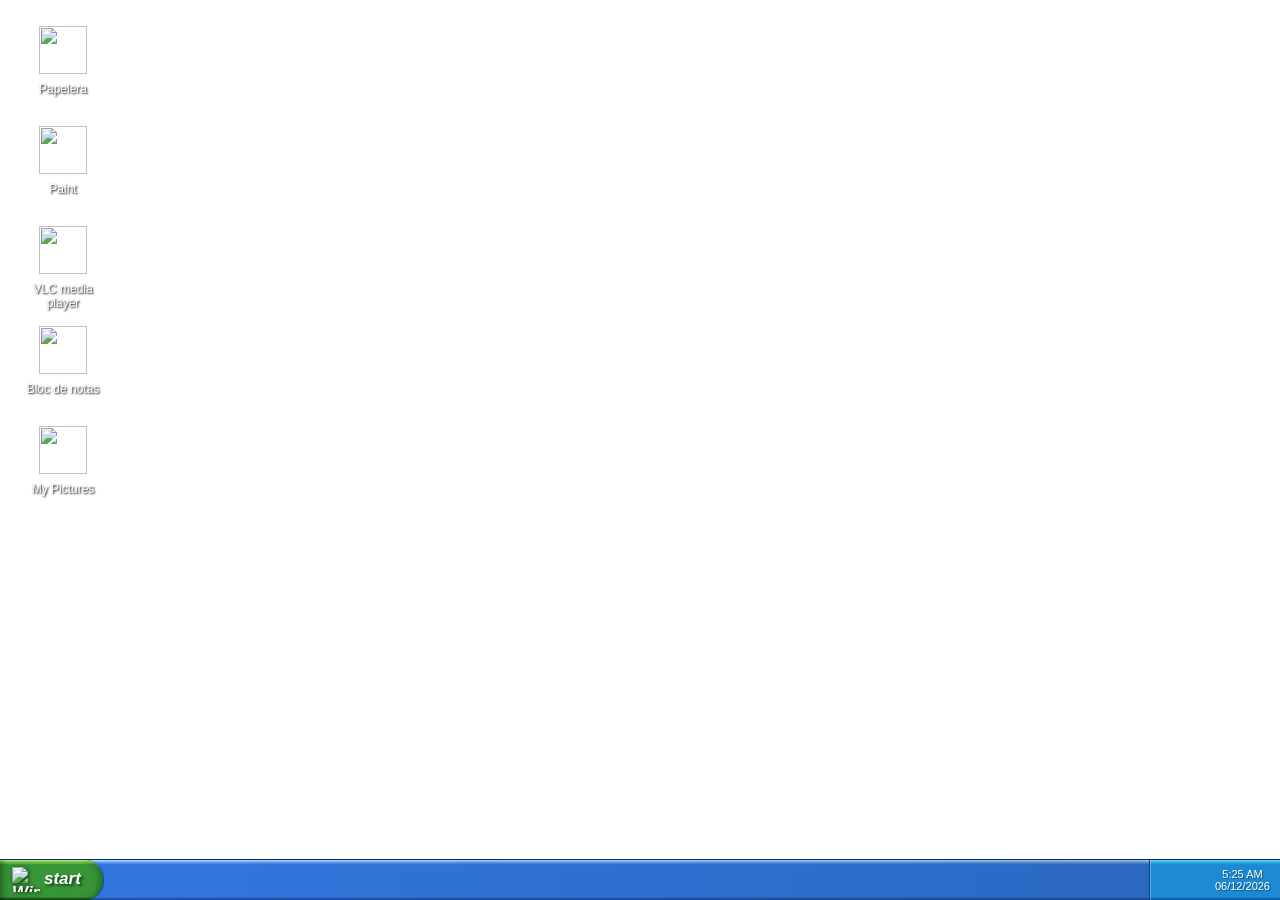
==== index.html @ 3d47b291 "dfgdfgfdgfd" ====
<!DOCTYPE html>
<html lang="es">
<head>
  <meta charset="UTF-8">
  <title>Mi Escritorio XP</title>

  <!-- Firebase SDK -->
  <script src="https://www.gstatic.com/firebasejs/9.23.0/firebase-app-compat.js"></script>
  <script src="https://www.gstatic.com/firebasejs/9.23.0/firebase-database-compat.js"></script>

  <style>
    /* ==========================================================================
       BASE
       ========================================================================== */
    body {
      margin: 0;
      padding: 0;
      height: 100vh;
      background: url('https://i.imgur.com/Zk6TR5k.jpeg') no-repeat center center fixed;
      background-size: cover;
      font-family: 'Tahoma', sans-serif;
      overflow: hidden;
    }


    /* ==========================================================================
       VENTANAS - BASE
       ========================================================================== */
    .ventana {
      display: none;
      position: absolute;
      top: 100px;
      left: 200px;
      min-width: 300px;
      min-height: 150px;
      background: linear-gradient(to bottom,
        #0153E9 0%, #0153E9 35%, #014ED8 65%, #0145C0 100%);
      padding: 0 3px 5px 3px;
      border-radius: 8px 8px 0 0;
      box-shadow: 2px 2px 8px rgba(0, 0, 0, 0.4);
      z-index: 10;
      font-family: 'Tahoma', sans-serif;
      overflow: hidden;
      box-sizing: border-box;
    }

    .ventana.maximizada { border-radius: 0; }
    .ventana.maximizada .ventana-barra { border-radius: 0; }
    .ventana.maximizada .resize-handle { display: none; }

    .ventana-barra {
      height: 30px;
      background: linear-gradient(to bottom,
        #0250DA 0%, #0250DA 1%, #3A8FFF 3%, #1868EE 10%,
        #0153E9 18%, #0153E9 75%, #1868EE 85%, #3088FF 95%,
        #002A9E 98%, #002A9E 100%);
      display: flex;
      align-items: center;
      padding: 0 3px 0 6px;
      cursor: move;
      user-select: none;
      border-top-left-radius: 7px;
      border-top-right-radius: 7px;
      overflow: hidden;
    }

    .ventana-contenido {
      background: #ece9d8;
      width: 100%;
      height: calc(100% - 30px);
      overflow: hidden;
    }

    .ventana-icono {
      width: 16px;
      height: 16px;
      flex-shrink: 0;
      margin-right: 6px;
    }

    .ventana-titulo {
      flex: 1;
      color: white;
      font-size: 12px;
      font-weight: bold;
      text-shadow: 1px 1px 1px rgba(0, 0, 0, 0.5);
      white-space: nowrap;
      overflow: hidden;
      text-overflow: ellipsis;
    }

    .ventana-botones {
      display: flex;
      gap: 2px;
      flex-shrink: 0;
      align-self: flex-end;
      margin-bottom: 3px;
    }

    .btn-ventana {
      width: 21px;
      height: 21px;
      border: none;
      border-radius: 3px;
      cursor: pointer;
      padding: 0;
      display: flex;
      align-items: center;
      justify-content: center;
      overflow: hidden;
      box-shadow:
        inset 0 0 0 1px rgba(255, 255, 255, 0.4),
        inset 2px 2px 2px rgba(255, 255, 255, 0.5),
        inset -2px -2px 3px rgba(0, 0, 0, 0.3);
    }

    .btn-ventana:hover  { filter: brightness(1.15); }
    .btn-ventana:active { filter: brightness(0.85); }
    .btn-ventana svg    { width: 12px; height: 12px; display: block; }

    .btn-minimizar,
    .btn-maximizar {
      background: linear-gradient(135deg,
        rgba(255, 255, 255, 0.5) 0%, rgba(255, 255, 255, 0) 45%,
        rgba(0, 0, 0, 0) 55%, rgba(0, 0, 0, 0.35) 100%), #2a7ee8;
    }

    .btn-cerrar {
      background: linear-gradient(135deg,
        rgba(255, 255, 255, 0.5) 0%, rgba(255, 255, 255, 0) 45%,
        rgba(0, 0, 0, 0) 55%, rgba(0, 0, 0, 0.35) 100%), #d63030;
      border-color: rgba(255, 255, 255, 0.3);
    }


    /* ==========================================================================
       VENTANAS - REDIMENSIONAMIENTO
       ========================================================================== */
    .resize-handle { position: absolute; z-index: 100; background: transparent; }
    .resize-n  { top: 0;    left: 10px; right: 10px; height: 4px;  cursor: n-resize; }
    .resize-s  { bottom: 0; left: 10px; right: 10px; height: 4px;  cursor: s-resize; }
    .resize-e  { top: 10px; bottom: 10px; right: 0; width: 4px;    cursor: e-resize; }
    .resize-w  { top: 10px; bottom: 10px; left: 0;  width: 4px;    cursor: w-resize; }
    .resize-ne { top: 0;    right: 0; width: 10px;  height: 10px;  cursor: ne-resize; }
    .resize-nw { top: 0;    left: 0;  width: 10px;  height: 10px;  cursor: nw-resize; }
    .resize-se { bottom: 0; right: 0; width: 10px;  height: 10px;  cursor: se-resize; }
    .resize-sw { bottom: 0; left: 0;  width: 10px;  height: 10px;  cursor: sw-resize; }


    /* ==========================================================================
       ÍCONOS DEL ESCRITORIO
       ========================================================================== */
    .icono {
      position: absolute;
      width: 86px;
      padding: 6px 4px;
      box-sizing: border-box;
      text-align: center;
      color: white;
      text-shadow: 1px 1px 2px black;
      cursor: pointer;
      user-select: none;
    }

    .icono img { width: 48px; height: 48px; }
    .icono p   { margin: 4px 0 0; font-size: 12px; }

    .icono.seleccionado {
      background-color: rgba(49, 106, 197, 0.5);
      outline: 1px dotted white;
      outline-offset: -2px;
    }


    /* ==========================================================================
       BARRA DE TAREAS
       ========================================================================== */
    .barra-tareas {
      position: absolute;
      bottom: 0;
      left: 0;
      width: 100%;
      height: 40px;
      background:
        linear-gradient(to right, rgba(0, 0, 0, 0) 0%, rgba(0, 0, 0, 0.15) 100%),
        linear-gradient(to bottom,
          #d0e4fa 0%, #8bbef5 3%, #4a92ee 8%, #3178e0 12%,
          #3178e0 92%, #245ec4 96%, #1a3f8f 100%);
      border-top: 1px solid #082a6b;
      display: flex;
      align-items: center;
      z-index: 1000;
      font-family: 'Tahoma', sans-serif;
    }

    .boton-inicio {
      height: 100%;
      padding: 0 22px 2px 12px;
      background: linear-gradient(to bottom,
        #c8f0a8 0%, #8de060 3%, #5cc22c 8%, #379637 12%,
        #379637 92%, #256b25 96%, #143d14 100%);
      color: white;
      font-size: 17px;
      font-weight: bold;
      font-style: italic;
      font-family: 'Tahoma', sans-serif;
      text-shadow: 2px 2px 3px rgba(0, 0, 0, 0.6);
      border: none;
      border-right: 1px solid #0a4dc4;
      border-top-right-radius: 18px;
      border-bottom-right-radius: 18px;
      cursor: pointer;
      user-select: none;
      display: flex;
      align-items: center;
      gap: 2px;
      box-shadow:
        inset 0 1px 0 rgba(255, 255, 255, 0.3),
        inset 6px 0 8px -4px rgba(0, 0, 0, 0.4),
        inset -6px 0 8px -4px rgba(0, 0, 0, 0.4);
    }

    .boton-inicio:hover  { filter: brightness(1.1); }
    .boton-inicio:active { filter: brightness(0.9); }

    .logo-windows {
      height: 25px;
      width: 28px;
      display: block;
      filter: drop-shadow(1px 1px 2px rgba(0, 0, 0, 0.6));
    }

    .tareas-ventanas {
      flex: 1;
      height: 100%;
      display: flex;
      align-items: center;
      padding: 0 6px;
      gap: 1px;
      overflow: hidden;
    }

    .boton-tarea {
      height: 35px;
      min-width: 130px;
      max-width: 180px;
      padding: 0 8px;
      background: linear-gradient(to bottom,
        #4a92ee 0%, #3d84e8 8%, #3178e0 50%, #2966d0 92%, #2258bc 100%);
      border: 1px solid #1a3f8f;
      border-radius: 3px;
      color: white;
      font-family: 'Tahoma', sans-serif;
      font-size: 11px;
      text-shadow: 1px 1px 1px rgba(0, 0, 0, 0.45);
      cursor: pointer;
      display: flex;
      align-items: center;
      gap: 6px;
      overflow: hidden;
      box-shadow: inset 0 1px 0 rgba(255, 255, 255, 0.4);
      user-select: none;
    }

    .boton-tarea:hover { filter: brightness(1.12); }
    .boton-tarea img   { width: 16px; height: 16px; flex-shrink: 0; }
    .boton-tarea span  { white-space: nowrap; overflow: hidden; text-overflow: ellipsis; }

    .boton-tarea.activo {
      background: linear-gradient(to bottom,
        #1a3f8f 0%, #245ec4 15%, #2b6ed4 70%, #3178e0 100%);
      box-shadow:
        inset 0 2px 4px rgba(0, 0, 0, 0.5),
        inset 0 -1px 0 rgba(255, 255, 255, 0.15);
      border-color: #0e3475;
    }

    .bandeja-sistema {
      height: 100%;
      min-width: 110px;
      padding: 0 10px;
      background: linear-gradient(to bottom,
        #7dd4f5 0%, #4fbde8 3%, #21a1e0 8%, #1b8ad2 12%,
        #1b8ad2 92%, #146ec0 96%, #0a4a90 100%);
      border-left: 1px solid #0a3b8a;
      box-shadow: inset 1px 0 0 rgba(255, 255, 255, 0.3);
      display: flex;
      align-items: center;
      justify-content: flex-end;
      color: white;
      font-size: 12px;
      text-shadow: 1px 1px 1px rgba(0, 0, 0, 0.4);
      user-select: none;
    }

    .reloj      { text-align: center; line-height: 1.1; cursor: default; }
    .reloj span { display: block; font-size: 11px; }


    /* ==========================================================================
       VLC - VENTANA
       ========================================================================== */
    .vlc-contenido { display: flex; flex-direction: column; background: #ece9d8; }

    .vlc-menu {
      background: #ece9d8;
      border-bottom: 1px solid #ababab;
      padding: 3px 4px;
      display: flex;
      gap: 2px;
      flex-shrink: 0;
      font-family: 'Tahoma', sans-serif;
      font-size: 11px;
      color: #000;
      user-select: none;
    }

    .vlc-menu-item        { padding: 3px 8px; cursor: default; border-radius: 2px; }
    .vlc-menu-item:hover  { background: #316AC5; color: white; }
    .vlc-menu-item u      { text-decoration: underline; }

    .vlc-area-video {
      flex: 1;
      background: #000;
      position: relative;
      overflow: hidden;
      min-height: 100px;
    }

    .vlc-video-elemento {
      width: 100%;
      height: 100%;
      display: block;
      object-fit: contain;
    }

    .vlc-controles {
      background: #ece9d8;
      border-top: 1px solid #ababab;
      height: 75px;
      flex-shrink: 0;
      padding: 6px 8px;
      box-sizing: border-box;
      position: relative;
      display: flex;
      flex-direction: column;
    }

    .vlc-fila-progreso {
      display: flex;
      align-items: center;
      gap: 6px;
      margin-bottom: 6px;
    }

    .vlc-fila-botones {
      display: flex;
      align-items: center;
      gap: 6px;
      width: 100%;
      height: 42px;
    }

    .vlc-tiempo {
      color: black;
      font-family: 'Tahoma', sans-serif;
      font-size: 11px;
      user-select: none;
      min-width: 40px;
      text-align: center;
    }

    .vlc-barra-progreso {
      flex: 1;
      height: 10px;
      background: linear-gradient(to bottom, #b8b5a0, #e8e4cf, #d8d4bc);
      border-radius: 6px;
      cursor: pointer;
      overflow: hidden;
      box-shadow: inset 0 1px 2px rgba(0, 0, 0, 0.3);
      user-select: none;
    }

    .vlc-progreso-lleno {
      width: 0%;
      height: 100%;
      background: linear-gradient(to bottom, #5a8fd6 0%, #a8c8f0 45%, #6a9fd8 55%, #3a70c0 100%);
      border-radius: 6px;
      transition: width 0.1s linear;
      pointer-events: none;
    }

    .vlc-btn-play-grande {
      width: 40px;
      height: 40px;
      background: #fdfdfd;
      border: 2px solid #6b8bbf;
      border-radius: 3px;
      cursor: pointer;
      padding: 0;
      display: flex;
      align-items: center;
      justify-content: center;
      flex-shrink: 0;
      margin-right: 5px;
    }

    .vlc-btn-play-grande:hover  { background: #eaf2fc; border-color: #4a70a8; }
    .vlc-btn-play-grande:active { background: #d4e0f0; box-shadow: inset 0 1px 2px rgba(0, 0, 0, 0.2); }
    .vlc-btn-play-grande svg    { width: 30px; height: 30px; display: block; }

    .vlc-grupo-botones { display: flex; gap: 1px; flex-shrink: 0; margin-right: 6px; }

    .vlc-btn {
      width: 34px;
      height: 30px;
      background: #fdfdfd;
      border: 2px solid #6b8bbf;
      border-radius: 3px;
      cursor: pointer;
      padding: 0;
      display: flex;
      align-items: center;
      justify-content: center;
    }

    .vlc-btn:hover        { background: #eaf2fc; border-color: #4a70a8; }
    .vlc-btn:active       { background: #d4e0f0; box-shadow: inset 0 1px 2px rgba(0, 0, 0, 0.2); }
    .vlc-btn.activo       { background: #d4e0f0; border-color: #4a70a8; box-shadow: inset 0 1px 2px rgba(0, 0, 0, 0.2); }
    .vlc-btn svg          { width: 22px; height: 22px; display: block; }

    .vlc-audio-contenedor { position: relative; width: 210px; height: 18px; flex-shrink: 0; }

    .vlc-mute-icono {
      position: absolute;
      top: 18px;
      left: 86px;
      width: 18px;
      height: 18px;
      cursor: pointer;
      user-select: none;
      object-fit: contain;
    }

    .vlc-volumen-wrapper { position: absolute; top: 6px; right: 12px; }

    .vlc-volumen-porcentaje {
      position: absolute;
      top: -3px;
      left: 14px;
      color: black;
      font-family: 'Tahoma', sans-serif;
      font-size: 12px;
      user-select: none;
      pointer-events: none;
    }

    .vlc-volumen-barra {
      width: 90px;
      height: 28px;
      cursor: pointer;
      user-select: none;
      display: block;
    }

    .vlc-resize-grip {
      position: absolute;
      bottom: 2px;
      right: 2px;
      width: 12px;
      height: 12px;
      pointer-events: none;
      z-index: 50;
      background-image:
        radial-gradient(circle, #808080 1px, transparent 1.5px),
        radial-gradient(circle, #ffffff 1px, transparent 1.5px);
      background-size: 4px 4px;
      background-position: 0 0, 1px 1px;
      -webkit-mask-image: linear-gradient(135deg, transparent 50%, black 50%);
      mask-image: linear-gradient(135deg, transparent 50%, black 50%);
    }


    /* ==========================================================================
       PAINT - LAYOUT PRINCIPAL
       ========================================================================== */
    .paint-contenido { display: flex; flex-direction: column; background: #ece9d8; }

    .paint-menu {
      background: #ece9d8;
      border-bottom: 1px solid #ababab;
      padding: 3px 4px;
      display: flex;
      gap: 2px;
      flex-shrink: 0;
      font-family: 'Tahoma', sans-serif;
      font-size: 11px;
      color: #000;
      user-select: none;
      position: relative;
    }

    .paint-menu-item {
      padding: 3px 8px;
      cursor: default;
      border-radius: 2px;
      position: relative;
    }

    .paint-menu-item:hover,
    .paint-menu-item.abierto { background: #316AC5; color: white; }
    .paint-menu-item u       { text-decoration: underline; }

    .paint-area-principal { flex: 1; display: flex; min-height: 0; overflow: hidden; }


    /* ==========================================================================
       PAINT - TOOLBOX
       ========================================================================== */
    .paint-toolbox {
      width: 60px;
      background: #ece9d8;
      border-right: 1px solid #808080;
      display: flex;
      flex-direction: column;
      flex-shrink: 0;
      padding: 2px;
      box-sizing: border-box;
    }

    .paint-herramientas {
      display: grid;
      grid-template-columns: 1fr 1fr;
      gap: 1px;
    }

    .paint-btn {
      width: 27px;
      height: 26px;
      background: #ece9d8;
      border: 1px solid transparent;
      cursor: pointer;
      padding: 0;
      display: flex;
      align-items: center;
      justify-content: center;
    }

    .paint-btn:hover { border: 1px solid #316AC5; background: #d8e4f8; }

    .paint-btn.activo {
      border: 1px solid #808080;
      background: #d4d0c8;
      box-shadow: inset 1px 1px 1px rgba(0, 0, 0, 0.2);
    }

    .paint-btn img {
      width: 18px;
      height: 18px;
      display: block;
      pointer-events: none;
      image-rendering: pixelated;
    }


    /* ==========================================================================
       PAINT - OPCIONES DE HERRAMIENTA
       ========================================================================== */
    .paint-opciones-herramienta {
      flex: 1;
      margin-top: 4px;
      background: #ece9d8;
      border: 1px inset #d4d0c8;
      min-height: 60px;
      padding: 4px;
      box-sizing: border-box;
      display: flex;
      flex-direction: column;
      align-items: center;
      gap: 3px;
    }

    .paint-fill-btn {
      width: 44px;
      height: 20px;
      background: #ece9d8;
      border: 1px solid transparent;
      cursor: pointer;
      padding: 0;
      display: flex;
      align-items: center;
      justify-content: center;
    }

    .paint-fill-btn:hover { border: 1px solid #316AC5; background: #d8e4f8; }

    .paint-fill-btn.activo {
      border: 1px solid #808080;
      background: #d4d0c8;
      box-shadow: inset 1px 1px 1px rgba(0, 0, 0, 0.2);
    }

    .paint-fill-btn svg { width: 32px; height: 14px; display: block; }

    .paint-opt-grid { display: grid; gap: 2px; width: 100%; justify-content: center; }
    .paint-opt-grid.cols-3 { grid-template-columns: repeat(3, 1fr); }
    .paint-opt-grid.cols-1 { grid-template-columns: 1fr; }

    .paint-opt-btn {
      width: 100%;
      height: 16px;
      background: #ece9d8;
      border: 1px solid transparent;
      cursor: pointer;
      padding: 0;
      display: flex;
      align-items: center;
      justify-content: center;
      box-sizing: border-box;
    }

    .paint-opt-btn:hover { border: 1px solid #316AC5; background: #d8e4f8; }

    .paint-opt-btn.activo {
      border: 1px solid #808080;
      background: #d4d0c8;
      box-shadow: inset 1px 1px 1px rgba(0, 0, 0, 0.2);
    }

    .paint-opt-btn svg { display: block; pointer-events: none; }

    .paint-opt-linea-btn {
      width: 100%;
      height: 14px;
      background: #ece9d8;
      border: 1px solid transparent;
      cursor: pointer;
      padding: 0 6px;
      display: flex;
      align-items: center;
      justify-content: center;
      box-sizing: border-box;
      margin-bottom: 1px;
    }

    .paint-opt-linea-btn:hover { border: 1px solid #316AC5; background: #d8e4f8; }

    .paint-opt-linea-btn.activo {
      border: 1px solid #808080;
      background: #d4d0c8;
      box-shadow: inset 1px 1px 1px rgba(0, 0, 0, 0.2);
    }

    .paint-opt-linea-btn .linea-preview {
      width: 100%;
      background: #000;
      min-height: 1px;
    }


    /* ==========================================================================
       PAINT - ÁREA DEL CANVAS
       ========================================================================== */
    .paint-area-canvas {
      flex: 1;
      background: #808080;
      overflow: auto;
      padding: 2px;
      box-sizing: border-box;
      position: relative;
    }

    .paint-area-canvas::-webkit-scrollbar {
      width: 16px;
      height: 16px;
      background: #ece9d8;
    }

    .paint-area-canvas::-webkit-scrollbar-thumb {
      background: linear-gradient(to right, #f5f4ea, #c8c4b0);
      border: 1px solid #808080;
    }

    .paint-area-canvas::-webkit-scrollbar-corner { background: #ece9d8; }

    #paintCanvas {
      background: white;
      display: block;
      box-shadow: 1px 1px 0 #ffffff, 2px 2px 0 #808080;
      cursor: crosshair;
      image-rendering: pixelated;
    }

    /* Cursores según herramienta */
    .paint-area-canvas.tool-balde        #paintCanvas { cursor: pointer; }
    .paint-area-canvas.tool-texto        #paintCanvas { cursor: text; }
    .paint-area-canvas.tool-lupa         #paintCanvas { cursor: zoom-in; }


    /* ==========================================================================
       PAINT - TEXTO FLOTANTE
       ========================================================================== */
    #paintTextarea {
      position: absolute;
      background: transparent;
      border: 1px dashed #000;
      outline: none;
      resize: none;
      padding: 2px;
      margin: 0;
      box-sizing: border-box;
      overflow: hidden;
      z-index: 60;
      line-height: 1.15;
    }

    #paintTextToolbar {
      position: absolute;
      background: #ece9d8;
      border: 1px solid #808080;
      box-shadow: 2px 2px 4px rgba(0, 0, 0, 0.3);
      padding: 3px 4px;
      display: flex;
      gap: 3px;
      align-items: center;
      z-index: 70;
      font-family: 'Tahoma', sans-serif;
      font-size: 11px;
    }

    #paintTextToolbar select {
      font-family: 'Tahoma', sans-serif;
      font-size: 11px;
      padding: 1px 2px;
      border: 1px solid #808080;
      background: white;
    }

    #paintTextToolbar button {
      width: 22px;
      height: 22px;
      background: #ece9d8;
      border: 1px solid #ababab;
      cursor: pointer;
      padding: 0;
      font-size: 12px;
      font-family: 'Tahoma', sans-serif;
    }

    #paintTextToolbar button:hover {
      background: #d8e4f8;
      border-color: #316AC5;
    }

    #paintTextToolbar button.activo {
      background: #d4d0c8;
      border: 1px solid #808080;
      box-shadow: inset 1px 1px 1px rgba(0, 0, 0, 0.2);
    }


    /* ==========================================================================
       PAINT - PALETA INFERIOR
       ========================================================================== */
    .paint-inferior {
      background: #ece9d8;
      border-top: 1px solid #808080;
      padding: 4px 6px;
      display: flex;
      align-items: center;
      gap: 8px;
      flex-shrink: 0;
      height: 48px;
      box-sizing: border-box;
    }

    .paint-color-actual { position: relative; width: 32px; height: 32px; flex-shrink: 0; }

    .paint-color-primario {
      position: absolute;
      top: 0;
      left: 0;
      width: 20px;
      height: 20px;
      background: #000000;
      border: 1px solid #000;
      box-shadow: 1px 1px 0 #fff, inset 1px 1px 0 #fff;
      z-index: 2;
    }

    .paint-color-secundario {
      position: absolute;
      bottom: 0;
      right: 0;
      width: 20px;
      height: 20px;
      background: #ffffff;
      border: 1px solid #000;
      box-shadow: 1px 1px 0 #fff, inset 1px 1px 0 #ccc;
      z-index: 1;
    }

    .paint-paleta {
      display: grid;
      grid-template-columns: repeat(14, 16px);
      grid-template-rows: repeat(2, 16px);
      gap: 1px;
    }

    .paint-color-celda {
      width: 16px;
      height: 16px;
      border: 1px solid #000;
      cursor: pointer;
      box-sizing: border-box;
    }

    .paint-color-celda:hover {
      outline: 1px solid #316AC5;
      outline-offset: 1px;
    }


    /* ==========================================================================
       PAINT - BARRA DE ESTADO
       ========================================================================== */
    .paint-barra-estado {
      background: #ece9d8;
      border-top: 1px solid #ffffff;
      box-shadow: inset 0 1px 0 #808080;
      padding: 2px 0;
      display: flex;
      font-family: 'Tahoma', sans-serif;
      font-size: 11px;
      color: #000;
      user-select: none;
      flex-shrink: 0;
      height: 20px;
      box-sizing: border-box;
    }

    .paint-estado-item {
      padding: 2px 6px;
      border-right: 1px solid #808080;
      box-shadow: 1px 0 0 #ffffff;
    }

    .paint-estado-ayuda   { flex: 1; }
    .paint-estado-coords,
    .paint-estado-tamano  { min-width: 90px; text-align: left; }


    /* ==========================================================================
       PAINT - MENÚS DESPLEGABLES
       ========================================================================== */
    .paint-dropdown-menu {
      position: absolute;
      background: #ece9d8;
      border: 1px solid #808080;
      box-shadow: 2px 2px 4px rgba(0, 0, 0, 0.3);
      padding: 2px;
      z-index: 200;
      min-width: 180px;
      font-family: 'Tahoma', sans-serif;
      font-size: 11px;
      user-select: none;
    }

    .paint-menu-item-drop {
      display: flex;
      justify-content: space-between;
      align-items: center;
      padding: 4px 20px 4px 24px;
      cursor: default;
      color: #000;
      gap: 20px;
    }

    .paint-menu-item-drop:hover {
      background: #316AC5;
      color: white;
    }

    .paint-menu-item-drop.disabled {
      color: #999;
      pointer-events: none;
    }

    .paint-menu-label    { flex: 1; }
    .paint-menu-shortcut { color: #666; font-size: 11px; }

    .paint-menu-item-drop:hover .paint-menu-shortcut { color: #d0d8f0; }

    .paint-menu-separator {
      height: 1px;
      background: #808080;
      margin: 3px 2px;
      border-bottom: 1px solid #ffffff;
    }


    /* ==========================================================================
       PAINT - DIÁLOGOS MODALES (Base)
       ========================================================================== */
    .paint-dialog-overlay {
      position: fixed;
      top: 0;
      left: 0;
      width: 100%;
      height: 100%;
      background: rgba(0, 0, 0, 0.15);
      z-index: 500;
    }

    .paint-dialog {
      position: fixed;
      top: 50%;
      left: 50%;
      transform: translate(-50%, -50%);
      min-width: 340px;
      background: #ece9d8;
      border: 1px solid #003c74;
      box-shadow: 3px 3px 10px rgba(0, 0, 0, 0.4);
      z-index: 501;
      font-family: 'Tahoma', sans-serif;
      font-size: 11px;
      padding: 3px;
      box-sizing: border-box;
    }

    .paint-dialog-titlebar {
      height: 24px;
      background: linear-gradient(to bottom,
        #0250DA 0%, #3A8FFF 3%, #1868EE 10%, #0153E9 18%,
        #0153E9 75%, #1868EE 85%, #3088FF 95%, #002A9E 100%);
      display: flex;
      align-items: center;
      padding: 0 3px 0 6px;
      user-select: none;
      color: white;
      font-weight: bold;
    }

    .paint-dialog-icon { width: 14px; height: 14px; margin-right: 6px; }

    .paint-dialog-title {
      flex: 1;
      font-size: 11px;
      text-shadow: 1px 1px 1px rgba(0, 0, 0, 0.5);
    }

    .paint-dialog-close {
      width: 18px;
      height: 18px;
      border: none;
      border-radius: 3px;
      cursor: pointer;
      padding: 0;
      display: flex;
      align-items: center;
      justify-content: center;
      background: linear-gradient(135deg,
          rgba(255, 255, 255, 0.5) 0%, rgba(255, 255, 255, 0) 45%,
          rgba(0, 0, 0, 0) 55%, rgba(0, 0, 0, 0.35) 100%), #d63030;
      box-shadow:
        inset 0 0 0 1px rgba(255, 255, 255, 0.4),
        inset 2px 2px 2px rgba(255, 255, 255, 0.5),
        inset -2px -2px 3px rgba(0, 0, 0, 0.3);
    }

    .paint-dialog-close:hover { filter: brightness(1.15); }
    .paint-dialog-close svg   { width: 10px; height: 10px; }

    .paint-dialog-body {
      padding: 20px;
      background: #ece9d8;
      display: flex;
      align-items: center;
      gap: 15px;
      min-height: 60px;
    }

    .paint-dialog-body-form {
      display: flex;
      flex-direction: column;
      align-items: stretch;
      gap: 10px;
      padding: 15px 20px;
    }

    .paint-dialog-icono-msg::before {
      content: "?";
      display: inline-block;
      width: 32px;
      height: 32px;
      line-height: 32px;
      text-align: center;
      background: linear-gradient(135deg, #d8e4f8, #7ba7e0);
      color: white;
      font-size: 24px;
      font-weight: bold;
      border-radius: 50%;
      text-shadow: 1px 1px 2px rgba(0, 0, 0, 0.3);
    }

    .paint-dialog-mensaje {
      flex: 1;
      color: #000;
      font-size: 11px;
      line-height: 1.4;
    }

    .paint-dialog-botones {
      padding: 8px 15px 12px;
      display: flex;
      justify-content: flex-end;
      gap: 6px;
      background: #ece9d8;
    }

    .paint-dialog-btn {
      min-width: 75px;
      height: 23px;
      background: linear-gradient(to bottom, #f5f4ea 0%, #dfd8b8 100%);
      border: 1px solid #003c74;
      border-radius: 3px;
      font-family: 'Tahoma', sans-serif;
      font-size: 11px;
      color: #000;
      cursor: pointer;
      padding: 0 10px;
    }

    .paint-dialog-btn:hover {
      background: linear-gradient(to bottom, #fdfdfd 0%, #e8e2c5 100%);
      border-color: #0850c7;
    }

    .paint-dialog-btn:active {
      background: linear-gradient(to bottom, #c8c4b0 0%, #f5f4ea 100%);
      box-shadow: inset 1px 1px 2px rgba(0, 0, 0, 0.2);
    }


    /* ==========================================================================
       PAINT - DIÁLOGO SAVE AS
       ========================================================================== */
    .paint-dialog-saveas { min-width: 400px; }

    .paint-dialog-saveas .paint-dialog-body {
      display: flex;
      flex-direction: column;
      align-items: stretch;
      gap: 10px;
      padding: 15px 20px;
    }

    .paint-dialog-saveas-campo {
      display: flex;
      align-items: center;
      gap: 10px;
    }

    .paint-dialog-saveas-campo label {
      min-width: 90px;
      color: #000;
      font-size: 11px;
    }

    .paint-dialog-saveas-campo input,
    .paint-dialog-saveas-campo select {
      flex: 1;
      height: 20px;
      padding: 2px 4px;
      border: 1px solid #808080;
      font-family: 'Tahoma', sans-serif;
      font-size: 11px;
      background: white;
      box-sizing: border-box;
    }

    .paint-dialog-saveas-campo input:focus       { outline: 1px solid #0850c7; }
    .paint-dialog-saveas-campo select:disabled   { background: #f0f0f0; color: #666; }


    /* ==========================================================================
       PAINT - DIÁLOGOS FLIP/ROTATE, STRETCH, EDIT COLORS, ABOUT
       ========================================================================== */
    .paint-dialog-fliprotate   { min-width: 280px; }
    .paint-dialog-stretchskew  { min-width: 320px; }
    .paint-dialog-editcolors   { min-width: 480px; }
    .paint-dialog-about        { min-width: 380px; }

    .paint-dialog-groupbox {
      border: 1px solid #808080;
      padding: 12px 12px 8px 12px;
      position: relative;
      margin-top: 6px;
    }

    .paint-dialog-groupbox-title {
      position: absolute;
      top: -7px;
      left: 8px;
      background: #ece9d8;
      padding: 0 4px;
      font-size: 11px;
      color: #000;
    }

    .paint-radio-label {
      display: flex;
      align-items: center;
      gap: 6px;
      padding: 3px 0;
      cursor: pointer;
      font-size: 11px;
      color: #000;
    }

    .paint-radio-label input[type="radio"] { margin: 0; cursor: pointer; }

    .paint-radio-subgroup {
      margin-left: 22px;
      display: flex;
      gap: 15px;
      margin-top: 2px;
    }

    .paint-dialog-campo {
      display: flex;
      align-items: center;
      gap: 6px;
      margin: 4px 0;
    }

    .paint-dialog-campo label {
      min-width: 70px;
      color: #000;
      font-size: 11px;
    }

    .paint-dialog-campo input[type="number"],
    .paint-dialog-campo input[type="text"] {
      width: 60px;
      height: 20px;
      padding: 2px 4px;
      border: 1px solid #808080;
      font-family: 'Tahoma', sans-serif;
      font-size: 11px;
      background: white;
      box-sizing: border-box;
    }

    .paint-dialog-campo input:focus { outline: 1px solid #0850c7; }
    .paint-dialog-campo span         { color: #000; font-size: 11px; }

    .paint-dialog-editcolors .paint-dialog-body-form {
      flex-direction: row;
      gap: 20px;
      align-items: flex-start;
    }

    .paint-editcolors-basic  { flex: 1; }
    .paint-editcolors-custom { flex: 0 0 200px; }

    .paint-editcolors-label {
      font-size: 11px;
      color: #000;
      margin-bottom: 6px;
    }

    .paint-editcolors-grid {
      display: grid;
      grid-template-columns: repeat(8, 20px);
      gap: 2px;
      margin-top: 4px;
    }

    .paint-editcolors-grid .paint-color-celda-editor {
      width: 20px;
      height: 20px;
      border: 1px solid #808080;
      cursor: pointer;
      box-sizing: border-box;
    }

    .paint-editcolors-grid .paint-color-celda-editor:hover {
      outline: 1px solid #316AC5;
      outline-offset: 1px;
    }

    .paint-editcolors-grid .paint-color-celda-editor.seleccionado {
      outline: 2px solid #000;
      outline-offset: 1px;
    }

    .paint-editcolors-rgb {
      display: flex;
      flex-direction: column;
      gap: 4px;
    }

    .paint-editcolors-preview {
      width: 100%;
      height: 50px;
      border: 1px solid #808080;
      margin-bottom: 10px;
    }

    .paint-dialog-about-body {
      padding: 20px 25px;
      display: flex;
      align-items: flex-start;
      gap: 20px;
      background: #ece9d8;
    }

    .paint-about-icono {
      width: 48px;
      height: 48px;
      flex-shrink: 0;
      image-rendering: pixelated;
    }

    .paint-about-texto {
      flex: 1;
      color: #000;
      font-size: 11px;
    }

    .paint-about-titulo {
      font-size: 20px;
      font-weight: bold;
      margin-bottom: 4px;
    }

    .paint-about-version {
      font-size: 11px;
      color: #333;
      margin-bottom: 8px;
    }

    .paint-about-separator {
      height: 1px;
      background: #808080;
      margin: 8px 0;
      box-shadow: 0 1px 0 #ffffff;
    }

    .paint-about-linea { margin: 3px 0; line-height: 1.4; }

    .paint-about-italic {
      font-style: italic;
      color: #444;
      margin-top: 6px;
    }


    /* ==========================================================================
       MY PICTURES - LAYOUT
       ========================================================================== */
    .mypictures-contenido {
      display: flex;
      flex-direction: column;
      background: #ece9d8;
      height: 100%;
    }

    .mypictures-menu {
      background: #ece9d8;
      border-bottom: 1px solid #ababab;
      padding: 3px 4px;
      display: flex;
      gap: 2px;
      flex-shrink: 0;
      font-family: 'Tahoma', sans-serif;
      font-size: 11px;
      color: #000;
      user-select: none;
    }

    .mypictures-menu-item        { padding: 3px 8px; cursor: default; border-radius: 2px; }
    .mypictures-menu-item:hover  { background: #316AC5; color: white; }
    .mypictures-menu-item u      { text-decoration: underline; }


    /* ==========================================================================
       MY PICTURES - TOOLBAR
       ========================================================================== */
    .mypictures-toolbar {
      background: linear-gradient(to bottom, #f5f4ea 0%, #dfd8b8 100%);
      border-bottom: 1px solid #808080;
      padding: 4px 6px;
      display: flex;
      align-items: center;
      gap: 3px;
      flex-shrink: 0;
      height: 40px;
      box-sizing: border-box;
    }

    .mypictures-tb-btn {
      display: flex;
      align-items: center;
      gap: 5px;
      padding: 0 4px;
      background: transparent;
      border: none;
      cursor: default;
      font-family: 'Tahoma', sans-serif;
      font-size: 11px;
      color: #000;
      height: 36px;
    }

    .mypictures-tb-btn img {
      width: 40px;
      height: 40px;
      display: block;
      cursor: pointer;
      padding: 0;
      border: 1px solid transparent;
      border-radius: 3px;
      box-sizing: content-box;
    }

    .mypictures-tb-btn img:hover {
      border: 1px solid #ff9933;
      background: linear-gradient(to bottom, #fff5d8 0%, #ffe0a0 100%);
    }

    .mypictures-tb-btn img:active {
      background: linear-gradient(to bottom, #ffe0a0 0%, #fff5d8 100%);
      box-shadow: inset 1px 1px 2px rgba(0, 0, 0, 0.15);
    }

    .mypictures-tb-btn span {
      cursor: default;
      user-select: none;
    }

    .mypictures-tb-arrow {
      font-size: 8px;
      margin-left: 2px;
      color: #333;
    }

    .mypictures-tb-sep {
      width: 1px;
      height: 20px;
      background: #808080;
      margin: 0 3px;
    }


    /* ==========================================================================
       MY PICTURES - ADDRESS BAR
       ========================================================================== */
    .mypictures-address {
      background: #ece9d8;
      border-bottom: 1px solid #808080;
      padding: 3px 8px;
      display: flex;
      align-items: center;
      gap: 5px;
      flex-shrink: 0;
      height: 23px;
      box-sizing: border-box;
    }

    .mypictures-address-label {
      font-family: 'Tahoma', sans-serif;
      font-size: 11px;
      color: #000;
    }

    .mypictures-address-input {
      flex: 1;
      background: white;
      border: 1px solid #7f9db9;
      padding: 2px 4px;
      display: flex;
      align-items: center;
      gap: 4px;
      font-family: 'Tahoma', sans-serif;
      font-size: 11px;
      color: #000;
      height: 20px;
      box-sizing: border-box;
      overflow: hidden;
    }

    .mypictures-address-input img { width: 14px; height: 14px; flex-shrink: 0; }
    .mypictures-address-input span {
      white-space: nowrap;
      overflow: hidden;
      text-overflow: ellipsis;
    }

    .mypictures-address-go {
      display: flex;
      align-items: center;
      gap: 4px;
      padding: 0 4px;
      font-family: 'Tahoma', sans-serif;
      font-size: 11px;
      color: #000;
      cursor: default;
      user-select: none;
      height: 20px;
    }

    .mypictures-address-go-icon {
      width: 29px;
      height: 29px;
      display: block;
      cursor: pointer;
      padding: 0;
      border: none;
      box-sizing: content-box;
      flex-shrink: 0;
      transition: filter 0.1s ease;
    }

    .mypictures-address-go-icon:hover  { filter: brightness(1.2); }
    .mypictures-address-go-icon:active { filter: brightness(0.9); }

    .mypictures-address-go-label { color: #000; }


    /* ==========================================================================
       MY PICTURES - SIDEBAR
       ========================================================================== */
    .mypictures-principal {
      flex: 1;
      display: flex;
      min-height: 0;
      overflow: hidden;
    }

    .mypictures-sidebar {
      width: 190px;
      background: linear-gradient(to bottom, #7695cd 0%, #648ac8 100%);
      overflow-y: auto;
      padding: 8px;
      box-sizing: border-box;
      flex-shrink: 0;
    }

    .mypictures-sidebar::-webkit-scrollbar {
      width: 14px;
      background: #d4d0c8;
    }

    .mypictures-sidebar::-webkit-scrollbar-thumb {
      background: linear-gradient(to right, #f5f4ea, #c8c4b0);
      border: 1px solid #808080;
    }

    .mypictures-panel {
      background: linear-gradient(to bottom, #f4f7fd 0%, #d8e4fb 100%);
      border-radius: 4px;
      margin-bottom: 10px;
      box-shadow: 0 1px 3px rgba(0, 0, 0, 0.15);
      position: relative;
    }

    /* El panel de Picture Tasks necesita permitir overflow para el ícono */
    .mypictures-panel:has(.mypictures-panel-icon) {
      overflow: visible;
    }

    /* Los demás paneles (simples) sí ocultan overflow */
    .mypictures-panel:has(.mypictures-panel-header-simple) {
      background: #D7DEF8;
      overflow: hidden;
    }

    /* Paneles con header simple */
    .mypictures-panel:has(.mypictures-panel-header-simple) {
      background: #D7DEF8;
    }

    .mypictures-panel-header {
      background: linear-gradient(to right, #0254B5 0%, #235DCC 100%);
      color: white;
      font-family: 'Tahoma', sans-serif;
      font-size: 11px;
      font-weight: bold;
      padding: 4px 10px;
      display: flex;
      align-items: center;
      cursor: pointer;
      user-select: none;
      gap: 6px;
      position: relative;
      border-radius: 4px 4px 0 0;
    }

    /* Cuando hay ícono flotante, dejar espacio a la izquierda */
    .mypictures-panel-header:has(.mypictures-panel-icon) {
      padding-left: 32px;
    }

    .mypictures-panel-header > span:first-of-type { flex: 1; }

    .mypictures-panel-header-simple {
      background: linear-gradient(to right, #ffffff 0%, #D0D7FA 100%);
      color: #0c327d;
    }

    /* Ícono azul de Picture Tasks (sobresale del header) */
    .mypictures-panel-icon {
      width: 30px;
      height: 30px;
      flex-shrink: 0;
      position: absolute;
      left: 1px;
      top: -6px;
      z-index: 2;
    }

    /* Toggle circular */
    .mypictures-panel-toggle {
      width: 16px;
      height: 16px;
      border-radius: 50%;
      display: flex;
      align-items: center;
      justify-content: center;
      flex-shrink: 0;
      font-size: 9px;
      line-height: 1;
      font-weight: bold;
      box-shadow: 1px 1px 2px rgba(0, 0, 0, 0.25);
    }

    .mypictures-panel-header-simple .mypictures-panel-toggle {
      background: white;
      color: #0c327d;
      border: 1px solid #a0aed4;
    }

    .mypictures-panel-header:not(.mypictures-panel-header-simple) .mypictures-panel-toggle {
      background: #0254B5;
      color: white;
      border: 1px solid #1a3a8a;
    }

    .mypictures-panel-body { padding: 6px 10px 10px 10px; }

    .mypictures-panel-item {
      display: flex;
      align-items: center;
      gap: 6px;
      padding: 3px 4px;
      font-family: 'Tahoma', sans-serif;
      font-size: 11px;
      color: #0c327d;
      cursor: pointer;
      border-radius: 2px;
    }

    .mypictures-panel-item:hover {
      color: #1a5aef;
      text-decoration: underline;
    }

    .mypictures-panel-item img { width: 16px; height: 16px; flex-shrink: 0; }

    .mypictures-panel-item-highlight {
      background: rgba(255, 255, 255, 0.4);
      border-radius: 3px;
      font-weight: bold;
    }

    /* Details */
    .mypictures-details-titulo,
    .mypictures-details-tipo,
    .mypictures-details-info {
      color: #0c327d;
      font-family: 'Tahoma', sans-serif;
      font-size: 11px;
      margin-bottom: 4px;
    }

    .mypictures-details-info b { color: #000; }


    /* ==========================================================================
       MY PICTURES - GALERÍA DE MINIATURAS
       ========================================================================== */
    .mypictures-galeria {
      flex: 1;
      background: white;
      overflow-y: auto;
      padding: 15px;
      box-sizing: border-box;
      display: grid;
      grid-template-columns: repeat(auto-fill, minmax(110px, 1fr));
      gap: 15px;
      align-content: start;
    }

    .mypictures-galeria::-webkit-scrollbar {
      width: 16px;
      background: #ece9d8;
    }

    .mypictures-galeria::-webkit-scrollbar-thumb {
      background: linear-gradient(to right, #f5f4ea, #c8c4b0);
      border: 1px solid #808080;
    }

    .mypictures-loading {
      grid-column: 1 / -1;
      text-align: center;
      color: #666;
      font-family: 'Tahoma', sans-serif;
      font-size: 12px;
      padding: 40px;
    }

    .mypictures-vacio {
      grid-column: 1 / -1;
      text-align: center;
      color: #666;
      font-family: 'Tahoma', sans-serif;
      font-size: 12px;
      padding: 60px 20px;
      line-height: 1.6;
    }

    .mypictures-vacio-icono {
      font-size: 48px;
      margin-bottom: 15px;
      opacity: 0.5;
    }

    .mypictures-thumb {
      display: flex;
      flex-direction: column;
      align-items: center;
      cursor: pointer;
      padding: 4px;
      border: 1px solid transparent;
      border-radius: 3px;
      user-select: none;
    }

    .mypictures-thumb:hover        { background: #e8f0fe; }
    .mypictures-thumb.seleccionado { background: #cfe2ff; border: 1px dotted #316AC5; }

    .mypictures-thumb-preview {
      width: 90px;
      height: 90px;
      background: white;
      border: 1px solid #808080;
      display: flex;
      align-items: center;
      justify-content: center;
      overflow: hidden;
      box-shadow: 1px 1px 3px rgba(0, 0, 0, 0.15);
    }

    .mypictures-thumb-preview img {
      max-width: 100%;
      max-height: 100%;
      display: block;
      image-rendering: pixelated;
    }

    .mypictures-thumb-nombre {
      font-family: 'Tahoma', sans-serif;
      font-size: 11px;
      color: #000;
      margin-top: 4px;
      max-width: 100px;
      text-align: center;
      white-space: nowrap;
      overflow: hidden;
      text-overflow: ellipsis;
    }

    .mypictures-thumb.seleccionado .mypictures-thumb-nombre {
      background: #316AC5;
      color: white;
      padding: 1px 4px;
      border-radius: 2px;
    }


    /* ==========================================================================
       MY PICTURES - BARRA DE ESTADO
       ========================================================================== */
    .mypictures-status {
      background: #ece9d8;
      border-top: 1px solid #ffffff;
      box-shadow: inset 0 1px 0 #808080;
      padding: 2px 0;
      display: flex;
      font-family: 'Tahoma', sans-serif;
      font-size: 11px;
      color: #000;
      user-select: none;
      flex-shrink: 0;
      height: 20px;
      box-sizing: border-box;
    }

    .mypictures-status-item {
      padding: 2px 8px;
      border-right: 1px solid #808080;
      box-shadow: 1px 0 0 #ffffff;
    }

    .mypictures-status-item:last-child {
      border-right: none;
      box-shadow: none;
      flex: 1;
    }


    /* ==========================================================================
       GALERÍA - DIÁLOGO PUBLISH
       ========================================================================== */
    .galeria-dialog-publish { min-width: 380px; }

    .galeria-publish-body {
      flex-direction: column;
      align-items: stretch;
      padding: 20px;
      gap: 15px;
    }

    .galeria-publish-body .paint-dialog-campo input {
      flex: 1;
      width: 100%;
    }

    .galeria-publish-info {
      color: #333;
      font-size: 11px;
      line-height: 1.5;
      padding-top: 5px;
      border-top: 1px solid #d4d0c8;
    }


    /* ==========================================================================
       GALERÍA - VIEWER
       ========================================================================== */
    .galeria-viewer {
      position: fixed;
      top: 50%;
      left: 50%;
      transform: translate(-50%, -50%);
      background: #ece9d8;
      border: 1px solid #003c74;
      box-shadow: 5px 5px 20px rgba(0, 0, 0, 0.5);
      z-index: 502;
      padding: 3px;
      box-sizing: border-box;
      max-width: 90vw;
      max-height: 90vh;
      display: flex;
      flex-direction: column;
    }

    .galeria-viewer-titlebar {
      height: 24px;
      background: linear-gradient(to bottom,
        #0250DA 0%, #3A8FFF 3%, #1868EE 10%, #0153E9 18%,
        #0153E9 75%, #1868EE 85%, #3088FF 95%, #002A9E 100%);
      display: flex;
      align-items: center;
      padding: 0 3px 0 6px;
      user-select: none;
      color: white;
      font-weight: bold;
      flex-shrink: 0;
    }

    .galeria-viewer-titulo {
      flex: 1;
      font-size: 11px;
      text-shadow: 1px 1px 1px rgba(0, 0, 0, 0.5);
      margin-left: 6px;
      white-space: nowrap;
      overflow: hidden;
      text-overflow: ellipsis;
    }

    .galeria-viewer-body {
      flex: 1;
      background: #808080;
      padding: 10px;
      display: flex;
      align-items: center;
      justify-content: center;
      overflow: auto;
      min-height: 200px;
      min-width: 400px;
    }

    .galeria-viewer-body img {
      max-width: 100%;
      max-height: 70vh;
      display: block;
      box-shadow: 2px 2px 8px rgba(0, 0, 0, 0.3);
      background: white;
      image-rendering: pixelated;
    }

    .galeria-viewer-info {
      background: #ece9d8;
      border-top: 1px solid #808080;
      padding: 6px 12px;
      display: flex;
      justify-content: space-between;
      align-items: center;
      font-family: 'Tahoma', sans-serif;
      font-size: 11px;
      color: #000;
      flex-shrink: 0;
    }

    .galeria-viewer-delete {
      background: linear-gradient(to bottom, #ffe0e0 0%, #ffb0b0 100%);
      border: 1px solid #c00;
      padding: 3px 10px;
      font-family: 'Tahoma', sans-serif;
      font-size: 11px;
      color: #800;
      cursor: pointer;
      border-radius: 3px;
    }

    .galeria-viewer-delete:hover {
      background: linear-gradient(to bottom, #fff0f0 0%, #ffc0c0 100%);
    }


    /* ==========================================================================
       GALERÍA - DIÁLOGO ADMIN
       ========================================================================== */
    .galeria-dialog-admin { min-width: 340px; }

    .galeria-admin-body {
      flex-direction: column;
      align-items: stretch;
      padding: 20px;
      gap: 10px;
    }

    .galeria-admin-body .paint-dialog-campo input {
      flex: 1;
    }

    .galeria-admin-error {
      color: #c00;
      font-size: 11px;
      padding-top: 5px;
    }


    /* ==========================================================================
       GALERÍA - ZONA ADMIN INVISIBLE
       ========================================================================== */
    #galeriaZonaAdmin {
      position: fixed;
      top: 0;
      right: 0;
      width: 30px;
      height: 30px;
      z-index: 999;
      cursor: default;
      background: transparent;
    }

    .galeria-admin-activo {
      position: fixed;
      top: 45px;
      right: 10px;
      background: linear-gradient(to bottom, #c00 0%, #800 100%);
      color: white;
      padding: 3px 10px;
      font-family: 'Tahoma', sans-serif;
      font-size: 10px;
      font-weight: bold;
      border-radius: 3px;
      z-index: 998;
      box-shadow: 2px 2px 6px rgba(0, 0, 0, 0.3);
      cursor: pointer;
      user-select: none;
    }

    .galeria-admin-activo:hover { filter: brightness(1.15); }
  </style>
</head>
<body>

  <!-- ==========================================================================
       ÍCONOS DEL ESCRITORIO
       ========================================================================== -->
  <div class="icono" style="top: 20px; left: 20px;">
    <img src="https://i.imgur.com/L0hTIXE.png">
    <p>Papelera</p>
  </div>

  <div class="icono" style="top: 120px; left: 20px;" ondblclick="abrirVentanaNativa('paint')">
    <img src="https://i.imgur.com/qWETjsV.png">
    <p>Paint</p>
  </div>

  <div class="icono" style="top: 220px; left: 20px;" ondblclick="abrirVentanaNativa('vlc-nativo')">
    <img src="https://i.imgur.com/wkLrNnm.png">
    <p>VLC media player</p>
  </div>

  <div class="icono" style="top: 320px; left: 20px;" ondblclick="abrirVentanaNativa('prueba')">
    <img src="https://i.imgur.com/wkLrNnm.png">
    <p>Bloc de notas</p>
  </div>

  <div class="icono" style="top: 420px; left: 20px;" ondblclick="abrirVentanaNativa('mypictures')">
    <img src="https://i.imgur.com/5B3dJrk.png">
    <p>My Pictures</p>
  </div>


  <!-- ==========================================================================
       VENTANA: PAINT
       ========================================================================== -->
  <div class="ventana" id="paint"
       style="display: none; width: 640px; height: 480px; top: 100px; left: 250px;">

    <!-- Handles de redimensionamiento -->
    <div class="resize-handle resize-n"></div>
    <div class="resize-handle resize-s"></div>
    <div class="resize-handle resize-e"></div>
    <div class="resize-handle resize-w"></div>
    <div class="resize-handle resize-ne"></div>
    <div class="resize-handle resize-nw"></div>
    <div class="resize-handle resize-se"></div>
    <div class="resize-handle resize-sw"></div>

    <!-- Barra de título -->
    <div class="ventana-barra">
      <img class="ventana-icono" src="https://i.imgur.com/qWETjsV.png" alt="">
      <span class="ventana-titulo">untitled - Paint</span>

      <div class="ventana-botones">
        <button class="btn-ventana btn-minimizar" title="Minimizar" onclick="minimizarVentanaNativa('paint')">
          <svg viewBox="0 0 12 12"><rect x="2" y="8" width="8" height="2" fill="white"/></svg>
        </button>
        <button class="btn-ventana btn-maximizar" title="Maximizar" onclick="maximizarVentanaNativa('paint')">
          <svg viewBox="0 0 12 12">
            <rect x="1.5" y="1.5" width="9" height="9" fill="none" stroke="white" stroke-width="1.5"/>
            <rect x="1.5" y="1.5" width="9" height="2.5" fill="white"/>
          </svg>
        </button>
        <button class="btn-ventana btn-cerrar" title="Cerrar" onclick="cerrarVentanaNativa('paint')">
          <svg viewBox="0 0 12 12">
            <path d="M 2,2 L 10,10 M 10,2 L 2,10" stroke="white" stroke-width="2" stroke-linecap="round"/>
          </svg>
        </button>
      </div>
    </div>

    <div class="ventana-contenido paint-contenido">

      <!-- Menú superior -->
      <div class="paint-menu">
        <span class="paint-menu-item" data-menu="file"><u>F</u>ile</span>
        <span class="paint-menu-item" data-menu="edit"><u>E</u>dit</span>
        <span class="paint-menu-item"><u>V</u>iew</span>
        <span class="paint-menu-item" data-menu="image"><u>I</u>mage</span>
        <span class="paint-menu-item" data-menu="colors"><u>C</u>olors</span>
        <span class="paint-menu-item" data-menu="help"><u>H</u>elp</span>
      </div>

      <!-- Área principal (toolbox + canvas) -->
      <div class="paint-area-principal">

        <!-- Toolbox -->
        <div class="paint-toolbox">
          <div class="paint-herramientas">
            <button class="paint-btn" data-tool="seleccion-libre" title="Free-Form Select">
              <img src="https://i.imgur.com/KzFoxBQ.png" alt="">
            </button>
            <button class="paint-btn" data-tool="seleccion-rect" title="Select">
              <img src="https://i.imgur.com/mtReq1h.png" alt="">
            </button>
            <button class="paint-btn" data-tool="goma" title="Eraser">
              <img src="https://i.imgur.com/Zecb8ZN.png" alt="">
            </button>
            <button class="paint-btn" data-tool="balde" title="Fill With Color">
              <img src="https://i.imgur.com/ZCCjQyu.png" alt="">
            </button>
            <button class="paint-btn" data-tool="cuentagotas" title="Pick Color">
              <img src="https://i.imgur.com/ecwGwc2.png" alt="">
            </button>
            <button class="paint-btn" data-tool="lupa" title="Magnifier">
              <img src="https://i.imgur.com/rXQCM4s.png" alt="">
            </button>
            <button class="paint-btn activo" data-tool="lapiz" title="Pencil">
              <img src="https://i.imgur.com/dXxwxkn.png" alt="">
            </button>
            <button class="paint-btn" data-tool="pincel" title="Brush">
              <img src="https://i.imgur.com/suqGxej.png" alt="">
            </button>
            <button class="paint-btn" data-tool="aerografo" title="Airbrush">
              <img src="https://i.imgur.com/umDYMUz.png" alt="">
            </button>
            <button class="paint-btn" data-tool="texto" title="Text">
              <img src="https://i.imgur.com/FmqHUa0.png" alt="">
            </button>
            <button class="paint-btn" data-tool="linea" title="Line">
              <img src="https://i.imgur.com/V8QRqsY.png" alt="">
            </button>
            <button class="paint-btn" data-tool="curva" title="Curve">
              <img src="https://i.imgur.com/3XsvR1m.png" alt="">
            </button>
            <button class="paint-btn" data-tool="rectangulo" title="Rectangle">
              <img src="https://i.imgur.com/n2gihp0.png" alt="">
            </button>
            <button class="paint-btn" data-tool="poligono" title="Polygon">
              <img src="https://i.imgur.com/eaTyouH.png" alt="">
            </button>
            <button class="paint-btn" data-tool="elipse" title="Ellipse">
              <img src="https://i.imgur.com/BbhWbGn.png" alt="">
            </button>
            <button class="paint-btn" data-tool="rect-redondeado" title="Rounded Rectangle">
              <img src="https://i.imgur.com/filuT7F.png" alt="">
            </button>
          </div>

          <div class="paint-opciones-herramienta" id="paintOpcionesHerramienta"></div>
        </div>

        <!-- Área del canvas -->
        <div class="paint-area-canvas" id="paintAreaCanvas">
          <canvas id="paintCanvas"></canvas>

          <textarea id="paintTextarea" style="display:none;"></textarea>

          <div id="paintTextToolbar" style="display:none;">
            <select id="paintTextFuente">
              <option value="Arial">Arial</option>
              <option value="Tahoma" selected>Tahoma</option>
              <option value="Times New Roman">Times New Roman</option>
              <option value="Courier New">Courier New</option>
              <option value="Verdana">Verdana</option>
              <option value="Comic Sans MS">Comic Sans MS</option>
              <option value="Impact">Impact</option>
            </select>

            <select id="paintTextTamano">
              <option value="8">8</option>
              <option value="10">10</option>
              <option value="12" selected>12</option>
              <option value="14">14</option>
              <option value="16">16</option>
              <option value="18">18</option>
              <option value="20">20</option>
              <option value="24">24</option>
              <option value="28">28</option>
              <option value="36">36</option>
              <option value="48">48</option>
              <option value="72">72</option>
            </select>

            <button id="paintTextBold" type="button" title="Bold"><b>B</b></button>
            <button id="paintTextItalic" type="button" title="Italic"><i>I</i></button>
            <button id="paintTextUnderline" type="button" title="Underline"><u>U</u></button>
          </div>
        </div>
      </div>

      <!-- Paleta -->
      <div class="paint-inferior">
        <div class="paint-color-actual">
          <div class="paint-color-secundario" id="paintColorSecundario"></div>
          <div class="paint-color-primario" id="paintColorPrimario"></div>
        </div>
        <div class="paint-paleta"></div>
      </div>

      <!-- Barra de estado -->
      <div class="paint-barra-estado">
        <span class="paint-estado-item paint-estado-ayuda">
          For Help, click Help Topics on the Help Menu.
        </span>
        <span class="paint-estado-item paint-estado-coords" id="paintCoords"></span>
        <span class="paint-estado-item paint-estado-tamano" id="paintTamano"></span>
      </div>
    </div>
  </div>


  <!-- ==========================================================================
       VENTANA: VLC MEDIA PLAYER
       ========================================================================== -->
  <div class="ventana ventana-vlc" id="vlc-nativo"
       style="display: none; width: 660px; height: 500px; top: 80px; left: 400px;">

    <div class="resize-handle resize-n"></div>
    <div class="resize-handle resize-s"></div>
    <div class="resize-handle resize-e"></div>
    <div class="resize-handle resize-w"></div>
    <div class="resize-handle resize-ne"></div>
    <div class="resize-handle resize-nw"></div>
    <div class="resize-handle resize-se"></div>
    <div class="resize-handle resize-sw"></div>

    <div class="ventana-barra">
      <img class="ventana-icono" src="https://i.imgur.com/wkLrNnm.png" alt="">
      <span class="ventana-titulo">VLC media player</span>
      <div class="ventana-botones">
        <button class="btn-ventana btn-minimizar" title="Minimizar" onclick="minimizarVentanaNativa('vlc-nativo')">
          <svg viewBox="0 0 12 12"><rect x="2" y="8" width="8" height="2" fill="white"/></svg>
        </button>
        <button class="btn-ventana btn-maximizar" title="Maximizar" onclick="maximizarVentanaNativa('vlc-nativo')">
          <svg viewBox="0 0 12 12">
            <rect x="1.5" y="1.5" width="9" height="9" fill="none" stroke="white" stroke-width="1.5"/>
            <rect x="1.5" y="1.5" width="9" height="2.5" fill="white"/>
          </svg>
        </button>
        <button class="btn-ventana btn-cerrar" title="Cerrar" onclick="cerrarVentanaNativa('vlc-nativo')">
          <svg viewBox="0 0 12 12">
            <path d="M 2,2 L 10,10 M 10,2 L 2,10" stroke="white" stroke-width="2" stroke-linecap="round"/>
          </svg>
        </button>
      </div>
    </div>

    <div class="ventana-contenido vlc-contenido">

      <div class="vlc-menu">
        <span class="vlc-menu-item"><u>M</u>edia</span>
        <span class="vlc-menu-item">P<u>l</u>ayback</span>
        <span class="vlc-menu-item"><u>A</u>udio</span>
        <span class="vlc-menu-item"><u>V</u>ideo</span>
        <span class="vlc-menu-item"><u>S</u>ubtitle</span>
        <span class="vlc-menu-item">T<u>o</u>ols</span>
        <span class="vlc-menu-item">Vie<u>w</u></span>
        <span class="vlc-menu-item"><u>H</u>elp</span>
      </div>

      <div class="vlc-area-video">
        <video id="vlcVideoNativo" class="vlc-video-elemento" playsinline>
          <source id="vlcSourceNativo" src="" type="video/mp4">
        </video>
      </div>

      <div class="vlc-controles">
        <div class="vlc-resize-grip"></div>

        <div class="vlc-fila-progreso">
          <span class="vlc-tiempo" id="vlcTiempoActualNativo">00:00</span>
          <div class="vlc-barra-progreso" id="vlcBarraProgresoNativo">
            <div class="vlc-progreso-lleno" id="vlcProgresoLlenoNativo"></div>
          </div>
          <span class="vlc-tiempo" id="vlcTiempoRestanteNativo">-00:00</span>
        </div>

        <div class="vlc-fila-botones">

          <button class="vlc-btn-play-grande" id="vlcBotonPlayPauseNativo"
                  onclick="pausarVideoNativo()" title="Play/Pause">
            <svg viewBox="0 0 20 20" shape-rendering="crispEdges">
              <polygon id="vlcIconoPlayNativo" points="5,3 5,17 17,10"
                       fill="#666" stroke="#4a4a4a" stroke-width="0.5" stroke-linejoin="round"/>
              <g id="vlcIconoPauseNativo" style="display: none;">
                <rect x="4" y="3" width="4" height="14" fill="#666" stroke="#4a4a4a" stroke-width="0.5"/>
                <rect x="12" y="3" width="4" height="14" fill="#666" stroke="#4a4a4a" stroke-width="0.5"/>
              </g>
            </svg>
          </button>

          <div class="vlc-grupo-botones">
            <button class="vlc-btn" onclick="videoAnteriorNativo()" title="Anterior">
              <svg viewBox="0 0 20 20" shape-rendering="crispEdges">
                <g fill="#666" stroke="#4a4a4a" stroke-width="0.5" stroke-linejoin="round">
                  <rect x="3" y="4" width="2" height="12"/>
                  <polygon points="16,4 16,16 10,10"/>
                  <polygon points="11,4 11,16 5,10"/>
                </g>
              </svg>
            </button>
            <button class="vlc-btn" title="Stop">
              <svg viewBox="0 0 20 20" shape-rendering="crispEdges">
                <rect x="5" y="5" width="10" height="10" fill="#666" stroke="#4a4a4a" stroke-width="0.5"/>
              </svg>
            </button>
            <button class="vlc-btn" onclick="videoSiguienteNativo()" title="Siguiente">
              <svg viewBox="0 0 20 20" shape-rendering="crispEdges">
                <g fill="#666" stroke="#4a4a4a" stroke-width="0.5" stroke-linejoin="round">
                  <polygon points="4,4 4,16 10,10"/>
                  <polygon points="9,4 9,16 15,10"/>
                  <rect x="15" y="4" width="2" height="12"/>
                </g>
              </svg>
            </button>
          </div>

          <div class="vlc-grupo-botones">
            <button class="vlc-btn" onclick="toggleFullscreenNativo()" title="Fullscreen">
              <svg viewBox="0 0 20 20" shape-rendering="crispEdges">
                <g fill="#666" stroke="#4a4a4a" stroke-width="0.5">
                  <rect x="3" y="3" width="2" height="5"/>
                  <rect x="3" y="3" width="5" height="2"/>
                  <rect x="15" y="3" width="2" height="5"/>
                  <rect x="12" y="3" width="5" height="2"/>
                  <rect x="3" y="12" width="2" height="5"/>
                  <rect x="3" y="15" width="5" height="2"/>
                  <rect x="15" y="12" width="2" height="5"/>
                  <rect x="12" y="15" width="5" height="2"/>
                </g>
              </svg>
            </button>
            <button class="vlc-btn" title="Equalizer">
              <svg viewBox="0 0 20 20" shape-rendering="crispEdges">
                <g fill="#666" stroke="#4a4a4a" stroke-width="0.5">
                  <rect x="4" y="2" width="2" height="16"/>
                  <rect x="9" y="2" width="2" height="16"/>
                  <rect x="14" y="2" width="2" height="16"/>
                  <rect x="2" y="12" width="6" height="2"/>
                  <rect x="7" y="5" width="6" height="2"/>
                  <rect x="12" y="9" width="6" height="2"/>
                </g>
              </svg>
            </button>
          </div>

          <div class="vlc-grupo-botones">
            <button class="vlc-btn" title="Playlist">
              <svg viewBox="0 0 20 20" shape-rendering="crispEdges">
                <g fill="#666" stroke="#4a4a4a" stroke-width="0.5">
                  <rect x="3" y="5" width="2" height="2"/>
                  <rect x="3" y="9" width="2" height="2"/>
                  <rect x="3" y="13" width="2" height="2"/>
                  <rect x="7" y="5" width="10" height="2"/>
                  <rect x="7" y="9" width="10" height="2"/>
                  <rect x="7" y="13" width="10" height="2"/>
                </g>
              </svg>
            </button>
            <button class="vlc-btn" id="vlcBotonLoopNativo" onclick="toggleLoopNativo()" title="Loop">
              <svg viewBox="0 0 20 20">
                <g fill="#666" stroke="#4a4a4a" stroke-width="0.5" stroke-linejoin="round">
                  <path d="M 5,7 Q 5,4 8,4 L 14,4 L 14,2 L 18,5 L 14,8 L 14,6 L 8,6 Q 7,6 7,7 L 7,9 L 5,9 Z"/>
                  <path d="M 15,13 Q 15,16 12,16 L 6,16 L 6,18 L 2,15 L 6,12 L 6,14 L 12,14 Q 13,14 13,13 L 13,11 L 15,11 Z"/>
                </g>
              </svg>
            </button>
            <button class="vlc-btn" title="Shuffle">
              <svg viewBox="0 0 20 20" shape-rendering="crispEdges">
                <g stroke="#4a4a4a" stroke-width="0.5">
                  <path d="M 2,5 L 5,5 L 12,14 L 15,14" stroke="#666" stroke-width="2.2" fill="none"/>
                  <path d="M 2,15 L 5,15 L 12,6 L 15,6" stroke="#666" stroke-width="2.2" fill="none"/>
                  <polygon points="13,2 18,5 13,8" fill="#666"/>
                  <polygon points="13,11 18,14 13,17" fill="#666"/>
                </g>
              </svg>
            </button>
          </div>

          <div style="flex: 1;"></div>

          <div class="vlc-audio-contenedor">
            <img class="vlc-mute-icono" id="vlcMuteIconoNativo"
                 src="https://i.imgur.com/X0eEkVm.png" onclick="toggleMuteNativo()" title="Mute">
            <div class="vlc-volumen-wrapper">
              <span class="vlc-volumen-porcentaje" id="vlcVolumenPorcentajeNativo">25%</span>
              <svg class="vlc-volumen-barra" id="vlcVolumenBarraNativo"
                   viewBox="0 0 70 15" preserveAspectRatio="none">
                <defs>
                  <linearGradient id="fondoBarraNativo" x1="0" y1="0" x2="0" y2="1">
                    <stop offset="0%" stop-color="#d0cdb8"/>
                    <stop offset="100%" stop-color="#ebe8d0"/>
                  </linearGradient>
                  <linearGradient id="rellenoBarraNativo" x1="0" y1="0" x2="1" y2="0">
                    <stop offset="0%" stop-color="#8de068"/>
                    <stop offset="100%" stop-color="#3a9a2a"/>
                  </linearGradient>
                  <clipPath id="clipRellenoNativo">
                    <rect id="vlcVolumenLlenoNativo" x="0" y="0" width="17.5" height="15"/>
                  </clipPath>
                  <clipPath id="clipFormaNativo">
                    <path d="M 2,14 Q 0,14 1,13 L 66,2 Q 68,2 68,4 L 68,14 Z"/>
                  </clipPath>
                </defs>
                <path d="M 2,14 Q 0,14 1,13 L 66,2 Q 68,2 68,4 L 68,14 Z"
                      fill="url(#fondoBarraNativo)"/>
                <g clip-path="url(#clipFormaNativo)">
                  <rect x="0" y="0" width="70" height="15"
                        fill="url(#rellenoBarraNativo)"
                        clip-path="url(#clipRellenoNativo)"/>
                </g>
                <path d="M 2,14 Q 0,14 1,13 L 66,2 Q 68,2 68,4 L 68,14 Z"
                      fill="none" stroke="#666" stroke-width="1.2" stroke-linejoin="round"/>
              </svg>
            </div>
          </div>

        </div>
      </div>
    </div>
  </div>


  <!-- ==========================================================================
       VENTANA: PRUEBA (Bloc de notas placeholder)
       ========================================================================== -->
  <div class="ventana" id="prueba" style="display: none; width: 500px; height: 300px;">

    <div class="resize-handle resize-n"></div>
    <div class="resize-handle resize-s"></div>
    <div class="resize-handle resize-e"></div>
    <div class="resize-handle resize-w"></div>
    <div class="resize-handle resize-ne"></div>
    <div class="resize-handle resize-nw"></div>
    <div class="resize-handle resize-se"></div>
    <div class="resize-handle resize-sw"></div>

    <div class="ventana-barra">
      <img class="ventana-icono" src="https://i.imgur.com/wkLrNnm.png" alt="">
      <span class="ventana-titulo">Ventana de prueba</span>
      <div class="ventana-botones">
        <button class="btn-ventana btn-minimizar" title="Minimizar" onclick="minimizarVentanaNativa('prueba')">
          <svg viewBox="0 0 12 12"><rect x="2" y="8" width="8" height="2" fill="white"/></svg>
        </button>
        <button class="btn-ventana btn-maximizar" title="Maximizar" onclick="maximizarVentanaNativa('prueba')">
          <svg viewBox="0 0 12 12">
            <rect x="1.5" y="1.5" width="9" height="9" fill="none" stroke="white" stroke-width="1.5"/>
            <rect x="1.5" y="1.5" width="9" height="2.5" fill="white"/>
          </svg>
        </button>
        <button class="btn-ventana btn-cerrar" title="Cerrar" onclick="cerrarVentanaNativa('prueba')">
          <svg viewBox="0 0 12 12">
            <path d="M 2,2 L 10,10 M 10,2 L 2,10" stroke="white" stroke-width="2" stroke-linecap="round"/>
          </svg>
        </button>
      </div>
    </div>

    <div class="ventana-contenido">
      <p style="padding: 20px;">Este es el contenido de prueba de la ventana. ✨</p>
    </div>
  </div>
  <!-- ==========================================================================
       VENTANA: MY PICTURES (Galería)
       ========================================================================== -->
  <div class="ventana" id="mypictures"
       style="display: none; width: 720px; height: 520px; top: 60px; left: 300px;">

    <div class="resize-handle resize-n"></div>
    <div class="resize-handle resize-s"></div>
    <div class="resize-handle resize-e"></div>
    <div class="resize-handle resize-w"></div>
    <div class="resize-handle resize-ne"></div>
    <div class="resize-handle resize-nw"></div>
    <div class="resize-handle resize-se"></div>
    <div class="resize-handle resize-sw"></div>

    <div class="ventana-barra">
      <img class="ventana-icono" src="https://i.imgur.com/5B3dJrk.png" alt="">
      <span class="ventana-titulo">My Pictures</span>
      <div class="ventana-botones">
        <button class="btn-ventana btn-minimizar" title="Minimizar" onclick="minimizarVentanaNativa('mypictures')">
          <svg viewBox="0 0 12 12"><rect x="2" y="8" width="8" height="2" fill="white"/></svg>
        </button>
        <button class="btn-ventana btn-maximizar" title="Maximizar" onclick="maximizarVentanaNativa('mypictures')">
          <svg viewBox="0 0 12 12">
            <rect x="1.5" y="1.5" width="9" height="9" fill="none" stroke="white" stroke-width="1.5"/>
            <rect x="1.5" y="1.5" width="9" height="2.5" fill="white"/>
          </svg>
        </button>
        <button class="btn-ventana btn-cerrar" title="Cerrar" onclick="cerrarVentanaNativa('mypictures')">
          <svg viewBox="0 0 12 12">
            <path d="M 2,2 L 10,10 M 10,2 L 2,10" stroke="white" stroke-width="2" stroke-linecap="round"/>
          </svg>
        </button>
      </div>
    </div>

    <div class="ventana-contenido mypictures-contenido">

      <!-- Menú superior (decorativo) -->
      <div class="mypictures-menu">
        <span class="mypictures-menu-item"><u>F</u>ile</span>
        <span class="mypictures-menu-item"><u>E</u>dit</span>
        <span class="mypictures-menu-item"><u>V</u>iew</span>
        <span class="mypictures-menu-item">F<u>a</u>vorites</span>
        <span class="mypictures-menu-item"><u>T</u>ools</span>
        <span class="mypictures-menu-item"><u>H</u>elp</span>
      </div>

      <!-- Toolbar -->
      <div class="mypictures-toolbar">
        <div class="mypictures-tb-btn">
          <img src="https://i.imgur.com/PVtX994.png" alt="Back" title="Back">
          <span>Back</span>
          <span class="mypictures-tb-arrow">▼</span>
        </div>
        <div class="mypictures-tb-btn">
          <img src="https://i.imgur.com/BYaOIQ3.png" alt="Forward" title="Forward">
        </div>
        <div class="mypictures-tb-sep"></div>
        <div class="mypictures-tb-btn">
          <img src="https://i.imgur.com/egOFvc3.png" alt="Search" title="Search">
          <span>Search</span>
        </div>
        <div class="mypictures-tb-btn">
          <img src="https://i.imgur.com/ACzhW5x.png" alt="Folders" title="Folders">
          <span>Folders</span>
        </div>
        <div class="mypictures-tb-sep"></div>
        <div class="mypictures-tb-btn">
          <img src="https://i.imgur.com/PyyS2xE.png" alt="Views" title="Views">
          <span class="mypictures-tb-arrow">▼</span>
        </div>
      </div>

      <!-- Address bar -->
      <div class="mypictures-address">
        <span class="mypictures-address-label">Address</span>
        <div class="mypictures-address-input">
          <img src="https://i.imgur.com/5B3dJrk.png" alt="">
          <span>C:\Documents and Settings\Guest\My Documents\My Pictures</span>
        </div>
        <div class="mypictures-address-go">
          <img src="https://i.imgur.com/ppL5SzN.png" alt="Go" class="mypictures-address-go-icon" title="Go">
          <span class="mypictures-address-go-label">Go</span>
        </div>
      </div>

      <!-- Área principal -->
      <div class="mypictures-principal">

        <!-- Sidebar -->
        <div class="mypictures-sidebar">

          <!-- Picture Tasks (header azul con ícono) -->
          <div class="mypictures-panel">
            <div class="mypictures-panel-header">
              <img src="https://i.imgur.com/aFJXoVj.png" alt="" class="mypictures-panel-icon">
              <span>Picture Tasks</span>
              <span class="mypictures-panel-toggle">
                <svg viewBox="0 0 10 10" width="10" height="10">
                  <path d="M 2,8 L 5,5 L 8,8" fill="none" stroke="currentColor" stroke-width="1" stroke-linecap="round" stroke-linejoin="round"/>
                  <path d="M 2,5 L 5,2 L 8,5" fill="none" stroke="currentColor" stroke-width="1" stroke-linecap="round" stroke-linejoin="round"/>
                </svg>
              </span>
            </div>
            <div class="mypictures-panel-body">
              <div class="mypictures-panel-item">
                <img src="https://i.imgur.com/GUu4CDJ.png" alt="">
                <span>View as a slide show</span>
              </div>
              <div class="mypictures-panel-item">
                <img src="https://i.imgur.com/gVZsqz9.png" alt="">
                <span>Order prints online</span>
              </div>
              <div class="mypictures-panel-item">
                <img src="https://i.imgur.com/NP0GTyi.png" alt="">
                <span>Print pictures</span>
              </div>
              <div class="mypictures-panel-item mypictures-panel-item-highlight" onclick="mypicturesAbrirPaint()">
                <img src="https://i.imgur.com/oCVymzu.png" alt="">
                <span>Publish new drawing</span>
              </div>
            </div>
          </div>

          <!-- File and Folder Tasks -->
          <div class="mypictures-panel" id="mypicturesPanelSeleccion" style="display: none;">
            <div class="mypictures-panel-header mypictures-panel-header-simple">
              <span>File and Folder Tasks</span>
              <span class="mypictures-panel-toggle">
                <svg viewBox="0 0 10 10" width="10" height="10">
                  <path d="M 2,8 L 5,5 L 8,8" fill="none" stroke="currentColor" stroke-width="1" stroke-linecap="round" stroke-linejoin="round"/>
                  <path d="M 2,5 L 5,2 L 8,5" fill="none" stroke="currentColor" stroke-width="1" stroke-linecap="round" stroke-linejoin="round"/>
                </svg>
              </span>
            </div>
            <div class="mypictures-panel-body">
              <div class="mypictures-panel-item" id="mypicturesBtnDelete" style="display: none;">
                <span style="width:16px;height:16px;display:inline-flex;align-items:center;justify-content:center;font-size:14px;">🗑️</span>
                <span>Delete this picture</span>
              </div>
              <div class="mypictures-panel-item" onclick="mypicturesAbrirActual()">
                <img src="https://i.imgur.com/cpyxdBW.png" alt="">
                <span>Open this picture</span>
              </div>
            </div>
          </div>

          <!-- Other Places -->
          <div class="mypictures-panel">
            <div class="mypictures-panel-header mypictures-panel-header-simple">
              <span>Other Places</span>
              <span class="mypictures-panel-toggle">
                <svg viewBox="0 0 10 10" width="10" height="10">
                  <path d="M 2,8 L 5,5 L 8,8" fill="none" stroke="currentColor" stroke-width="1" stroke-linecap="round" stroke-linejoin="round"/>
                  <path d="M 2,5 L 5,2 L 8,5" fill="none" stroke="currentColor" stroke-width="1" stroke-linecap="round" stroke-linejoin="round"/>
                </svg>
              </span>
            </div>
            <div class="mypictures-panel-body">
              <div class="mypictures-panel-item">
                <img src="https://i.imgur.com/y5COKN8.png" alt="">
                <span>Desktop</span>
              </div>
              <div class="mypictures-panel-item">
                <img src="https://i.imgur.com/4DPqpmD.png" alt="">
                <span>My Documents</span>
              </div>
              <div class="mypictures-panel-item">
                <img src="https://i.imgur.com/ReKToGx.png" alt="">
                <span>My Computer</span>
              </div>
              <div class="mypictures-panel-item">
                <img src="https://i.imgur.com/HK5EuE3.png" alt="">
                <span>Shared Pictures</span>
              </div>
            </div>
          </div>

          <!-- Details -->
          <div class="mypictures-panel">
            <div class="mypictures-panel-header mypictures-panel-header-simple">
              <span>Details</span>
              <span class="mypictures-panel-toggle">
                <svg viewBox="0 0 10 10" width="10" height="10">
                  <path d="M 2,8 L 5,5 L 8,8" fill="none" stroke="currentColor" stroke-width="1" stroke-linecap="round" stroke-linejoin="round"/>
                  <path d="M 2,5 L 5,2 L 8,5" fill="none" stroke="currentColor" stroke-width="1" stroke-linecap="round" stroke-linejoin="round"/>
                </svg>
              </span>
            </div>
            <div class="mypictures-panel-body" id="mypicturesDetails">
              <div class="mypictures-details-titulo"><b>My Pictures</b></div>
              <div class="mypictures-details-tipo">File Folder</div>
              <div class="mypictures-details-info" id="mypicturesTotal">0 pictures</div>
            </div>
          </div>

        </div>

        <!-- Área de miniaturas -->
        <div class="mypictures-galeria" id="mypicturesGaleria">
          <div class="mypictures-loading">Loading pictures...</div>
        </div>

      </div>

      <!-- Barra de estado -->
      <div class="mypictures-status">
        <span class="mypictures-status-item" id="mypicturesStatusCount">0 objects</span>
        <span class="mypictures-status-item">My Computer</span>
      </div>

    </div>
  </div>


  <!-- ==========================================================================
       DIÁLOGOS DE MY PICTURES (Galería)
       ========================================================================== -->

  <div id="galeriaDialogOverlay" class="paint-dialog-overlay" style="display: none;"></div>

  <!-- Publish to Gallery -->
  <div id="galeriaDialogPublish" class="paint-dialog galeria-dialog-publish" style="display: none;">
    <div class="paint-dialog-titlebar">
      <img class="paint-dialog-icon" src="https://i.imgur.com/5B3dJrk.png" alt="">
      <span class="paint-dialog-title">Publish to Gallery</span>
      <button class="paint-dialog-close" onclick="galeriaCerrarPublish(false)">
        <svg viewBox="0 0 12 12">
          <path d="M 2,2 L 10,10 M 10,2 L 2,10" stroke="white" stroke-width="2" stroke-linecap="round"/>
        </svg>
      </button>
    </div>
    <div class="paint-dialog-body galeria-publish-body">
      <div class="paint-dialog-campo">
        <label for="galeriaPublishTitulo">Title:</label>
        <input type="text" id="galeriaPublishTitulo" maxlength="50" placeholder="(Optional)">
      </div>
      <div class="galeria-publish-info">
        Your drawing will be saved to<br>
        <b>My Pictures</b>.
      </div>
    </div>
    <div class="paint-dialog-botones">
      <button class="paint-dialog-btn" onclick="galeriaCerrarPublish(true)">Publish</button>
      <button class="paint-dialog-btn" onclick="galeriaCerrarPublish(false)">Cancel</button>
    </div>
  </div>

  <!-- Viewer -->
  <div id="galeriaViewer" class="galeria-viewer" style="display: none;">
    <div class="galeria-viewer-titlebar">
      <img class="paint-dialog-icon" src="https://i.imgur.com/cpyxdBW.png" alt="">
      <span class="galeria-viewer-titulo" id="galeriaViewerTitulo">Untitled</span>
      <button class="paint-dialog-close" onclick="galeriaCerrarViewer()">
        <svg viewBox="0 0 12 12">
          <path d="M 2,2 L 10,10 M 10,2 L 2,10" stroke="white" stroke-width="2" stroke-linecap="round"/>
        </svg>
      </button>
    </div>
    <div class="galeria-viewer-body">
      <img id="galeriaViewerImagen" src="" alt="">
    </div>
    <div class="galeria-viewer-info">
      <span id="galeriaViewerFecha">-</span>
      <button class="galeria-viewer-delete" id="galeriaViewerDelete" style="display: none;" onclick="galeriaEliminarActual()">
        🗑️ Delete
      </button>
    </div>
  </div>

  <!-- Admin login -->
  <div id="galeriaDialogAdmin" class="paint-dialog galeria-dialog-admin" style="display: none;">
    <div class="paint-dialog-titlebar">
      <img class="paint-dialog-icon" src="https://i.imgur.com/5B3dJrk.png" alt="">
      <span class="paint-dialog-title">Administrator</span>
      <button class="paint-dialog-close" onclick="galeriaCerrarAdmin(false)">
        <svg viewBox="0 0 12 12">
          <path d="M 2,2 L 10,10 M 10,2 L 2,10" stroke="white" stroke-width="2" stroke-linecap="round"/>
        </svg>
      </button>
    </div>
    <div class="paint-dialog-body galeria-admin-body">
      <div class="paint-dialog-campo">
        <label for="galeriaAdminPass">Password:</label>
        <input type="password" id="galeriaAdminPass">
      </div>
      <div id="galeriaAdminError" class="galeria-admin-error" style="display:none;">
        Incorrect password.
      </div>
    </div>
    <div class="paint-dialog-botones">
      <button class="paint-dialog-btn" onclick="galeriaCerrarAdmin(true)">OK</button>
      <button class="paint-dialog-btn" onclick="galeriaCerrarAdmin(false)">Cancel</button>
    </div>
  </div>

  <!-- Zona invisible esquina superior derecha (activar admin) -->
  <div id="galeriaZonaAdmin" ondblclick="galeriaAbrirAdmin()"></div>


  <!-- ==========================================================================
       DIÁLOGOS DE PAINT
       ========================================================================== -->

  <div id="paintDialogOverlay" class="paint-dialog-overlay" style="display: none;"></div>

  <!-- Save changes -->
  <div id="paintDialogSave" class="paint-dialog" style="display: none;">
    <div class="paint-dialog-titlebar">
      <img class="paint-dialog-icon" src="https://i.imgur.com/qWETjsV.png" alt="">
      <span class="paint-dialog-title">Paint</span>
      <button class="paint-dialog-close" onclick="paintCerrarDialogoSave('cancel')">
        <svg viewBox="0 0 12 12">
          <path d="M 2,2 L 10,10 M 10,2 L 2,10" stroke="white" stroke-width="2" stroke-linecap="round"/>
        </svg>
      </button>
    </div>
    <div class="paint-dialog-body">
      <div class="paint-dialog-icono-msg"></div>
      <div class="paint-dialog-mensaje">
        Save changes to <span id="paintDialogSaveNombre">untitled</span>?
      </div>
    </div>
    <div class="paint-dialog-botones">
      <button class="paint-dialog-btn" onclick="paintCerrarDialogoSave('yes')">Yes</button>
      <button class="paint-dialog-btn" onclick="paintCerrarDialogoSave('no')">No</button>
      <button class="paint-dialog-btn" onclick="paintCerrarDialogoSave('cancel')">Cancel</button>
    </div>
  </div>

  <!-- Save As -->
  <div id="paintDialogSaveAs" class="paint-dialog paint-dialog-saveas" style="display: none;">
    <div class="paint-dialog-titlebar">
      <img class="paint-dialog-icon" src="https://i.imgur.com/qWETjsV.png" alt="">
      <span class="paint-dialog-title">Save As</span>
      <button class="paint-dialog-close" onclick="paintCerrarDialogoSaveAs(false)">
        <svg viewBox="0 0 12 12">
          <path d="M 2,2 L 10,10 M 10,2 L 2,10" stroke="white" stroke-width="2" stroke-linecap="round"/>
        </svg>
      </button>
    </div>
    <div class="paint-dialog-body">
      <div class="paint-dialog-saveas-campo">
        <label for="paintDialogSaveAsInput">File name:</label>
        <input type="text" id="paintDialogSaveAsInput" value="untitled">
      </div>
      <div class="paint-dialog-saveas-campo">
        <label>Save as type:</label>
        <select disabled>
          <option>PNG (*.png)</option>
        </select>
      </div>
    </div>
    <div class="paint-dialog-botones">
      <button class="paint-dialog-btn" onclick="paintCerrarDialogoSaveAs(true)">Save</button>
      <button class="paint-dialog-btn" onclick="paintCerrarDialogoSaveAs(false)">Cancel</button>
    </div>
  </div>

  <!-- Flip/Rotate -->
  <div id="paintDialogFlipRotate" class="paint-dialog paint-dialog-fliprotate" style="display: none;">
    <div class="paint-dialog-titlebar">
      <img class="paint-dialog-icon" src="https://i.imgur.com/qWETjsV.png" alt="">
      <span class="paint-dialog-title">Flip and Rotate</span>
      <button class="paint-dialog-close" onclick="paintCerrarDialogoFlipRotate(false)">
        <svg viewBox="0 0 12 12">
          <path d="M 2,2 L 10,10 M 10,2 L 2,10" stroke="white" stroke-width="2" stroke-linecap="round"/>
        </svg>
      </button>
    </div>
    <div class="paint-dialog-body paint-dialog-body-form">
      <div class="paint-dialog-groupbox">
        <div class="paint-dialog-groupbox-title">Flip or rotate</div>

        <label class="paint-radio-label">
          <input type="radio" name="fliprotate" value="flip-h" checked>
          Flip horizontal
        </label>
        <label class="paint-radio-label">
          <input type="radio" name="fliprotate" value="flip-v">
          Flip vertical
        </label>
        <label class="paint-radio-label">
          <input type="radio" name="fliprotate" value="rotate">
          Rotate by angle
        </label>

        <div class="paint-radio-subgroup">
          <label class="paint-radio-label">
            <input type="radio" name="rotateAngle" value="90" checked>
            90°
          </label>
          <label class="paint-radio-label">
            <input type="radio" name="rotateAngle" value="180">
            180°
          </label>
          <label class="paint-radio-label">
            <input type="radio" name="rotateAngle" value="270">
            270°
          </label>
        </div>
      </div>
    </div>
    <div class="paint-dialog-botones">
      <button class="paint-dialog-btn" onclick="paintCerrarDialogoFlipRotate(true)">OK</button>
      <button class="paint-dialog-btn" onclick="paintCerrarDialogoFlipRotate(false)">Cancel</button>
    </div>
  </div>

  <!-- Stretch/Skew -->
  <div id="paintDialogStretchSkew" class="paint-dialog paint-dialog-stretchskew" style="display: none;">
    <div class="paint-dialog-titlebar">
      <img class="paint-dialog-icon" src="https://i.imgur.com/qWETjsV.png" alt="">
      <span class="paint-dialog-title">Stretch and Skew</span>
      <button class="paint-dialog-close" onclick="paintCerrarDialogoStretchSkew(false)">
        <svg viewBox="0 0 12 12">
          <path d="M 2,2 L 10,10 M 10,2 L 2,10" stroke="white" stroke-width="2" stroke-linecap="round"/>
        </svg>
      </button>
    </div>
    <div class="paint-dialog-body paint-dialog-body-form">
      <div class="paint-dialog-groupbox">
        <div class="paint-dialog-groupbox-title">Stretch</div>
        <div class="paint-dialog-campo">
          <label>Horizontal:</label>
          <input type="number" id="paintStretchH" value="100" min="1" max="500">
          <span>%</span>
        </div>
        <div class="paint-dialog-campo">
          <label>Vertical:</label>
          <input type="number" id="paintStretchV" value="100" min="1" max="500">
          <span>%</span>
        </div>
      </div>

      <div class="paint-dialog-groupbox">
        <div class="paint-dialog-groupbox-title">Skew</div>
        <div class="paint-dialog-campo">
          <label>Horizontal:</label>
          <input type="number" id="paintSkewH" value="0" min="-89" max="89">
          <span>Degrees</span>
        </div>
        <div class="paint-dialog-campo">
          <label>Vertical:</label>
          <input type="number" id="paintSkewV" value="0" min="-89" max="89">
          <span>Degrees</span>
        </div>
      </div>
    </div>
    <div class="paint-dialog-botones">
      <button class="paint-dialog-btn" onclick="paintCerrarDialogoStretchSkew(true)">OK</button>
      <button class="paint-dialog-btn" onclick="paintCerrarDialogoStretchSkew(false)">Cancel</button>
    </div>
  </div>

  <!-- Edit Colors -->
  <div id="paintDialogEditColors" class="paint-dialog paint-dialog-editcolors" style="display: none;">
    <div class="paint-dialog-titlebar">
      <img class="paint-dialog-icon" src="https://i.imgur.com/qWETjsV.png" alt="">
      <span class="paint-dialog-title">Edit Colors</span>
      <button class="paint-dialog-close" onclick="paintCerrarDialogoEditColors(false)">
        <svg viewBox="0 0 12 12">
          <path d="M 2,2 L 10,10 M 10,2 L 2,10" stroke="white" stroke-width="2" stroke-linecap="round"/>
        </svg>
      </button>
    </div>
    <div class="paint-dialog-body paint-dialog-body-form">
      <div class="paint-editcolors-basic">
        <div class="paint-editcolors-label">Basic colors:</div>
        <div class="paint-editcolors-grid" id="paintEditColorsGrid"></div>
      </div>

      <div class="paint-editcolors-custom">
        <div class="paint-editcolors-rgb">
          <div class="paint-editcolors-preview" id="paintEditColorsPreview" style="background:#000000;"></div>

          <div class="paint-dialog-campo">
            <label>Red:</label>
            <input type="number" id="paintColorR" value="0" min="0" max="255">
          </div>
          <div class="paint-dialog-campo">
            <label>Green:</label>
            <input type="number" id="paintColorG" value="0" min="0" max="255">
          </div>
          <div class="paint-dialog-campo">
            <label>Blue:</label>
            <input type="number" id="paintColorB" value="0" min="0" max="255">
          </div>
          <div class="paint-dialog-campo">
            <label>Hex:</label>
            <input type="text" id="paintColorHex" value="#000000" maxlength="7">
          </div>
        </div>
      </div>
    </div>
    <div class="paint-dialog-botones">
      <button class="paint-dialog-btn" onclick="paintCerrarDialogoEditColors(true)">OK</button>
      <button class="paint-dialog-btn" onclick="paintCerrarDialogoEditColors(false)">Cancel</button>
    </div>
  </div>

  <!-- About Paint -->
  <div id="paintDialogAbout" class="paint-dialog paint-dialog-about" style="display: none;">
    <div class="paint-dialog-titlebar">
      <img class="paint-dialog-icon" src="https://i.imgur.com/qWETjsV.png" alt="">
      <span class="paint-dialog-title">About Paint</span>
      <button class="paint-dialog-close" onclick="paintCerrarDialogoAbout()">
        <svg viewBox="0 0 12 12">
          <path d="M 2,2 L 10,10 M 10,2 L 2,10" stroke="white" stroke-width="2" stroke-linecap="round"/>
        </svg>
      </button>
    </div>
    <div class="paint-dialog-body paint-dialog-about-body">
      <img class="paint-about-icono" src="https://i.imgur.com/qWETjsV.png" alt="Paint">
      <div class="paint-about-texto">
        <div class="paint-about-titulo">Paint</div>
        <div class="paint-about-version">Version 5.1 (Build 2600.xpsp_sp3)</div>
        <div class="paint-about-separator"></div>
        <div class="paint-about-linea">Recreated in HTML / CSS / JavaScript</div>
        <div class="paint-about-linea">by <b>Marnuel</b> · 2025</div>
        <div class="paint-about-separator"></div>
        <div class="paint-about-linea paint-about-italic">A tribute to Windows XP ✨</div>
      </div>
    </div>
    <div class="paint-dialog-botones">
      <button class="paint-dialog-btn" onclick="paintCerrarDialogoAbout()">OK</button>
    </div>
  </div>


  <!-- ==========================================================================
       MENÚS DESPLEGABLES DE PAINT
       ========================================================================== -->

  <!-- Menú File -->
  <div id="paintMenuFile" class="paint-dropdown-menu" style="display: none;">
    <div class="paint-menu-item-drop" data-action="new">
      <span class="paint-menu-label">New</span>
      <span class="paint-menu-shortcut">Ctrl+N</span>
    </div>
    <div class="paint-menu-separator"></div>
    <div class="paint-menu-item-drop" data-action="save">
      <span class="paint-menu-label">Save</span>
      <span class="paint-menu-shortcut">Ctrl+S</span>
    </div>
    <div class="paint-menu-item-drop" data-action="saveas">
      <span class="paint-menu-label">Save As...</span>
      <span class="paint-menu-shortcut"></span>
    </div>
    <div class="paint-menu-separator"></div>
    <div class="paint-menu-item-drop" data-action="publish">
      <span class="paint-menu-label">📤 Publish to Gallery...</span>
      <span class="paint-menu-shortcut"></span>
    </div>
    <div class="paint-menu-separator"></div>
    <div class="paint-menu-item-drop disabled" data-action="exit">
      <span class="paint-menu-label">Exit</span>
      <span class="paint-menu-shortcut"></span>
    </div>
  </div>

  <!-- Menú Edit -->
  <div id="paintMenuEdit" class="paint-dropdown-menu" style="display: none;">
    <div class="paint-menu-item-drop" data-action="undo">
      <span class="paint-menu-label">Undo</span>
      <span class="paint-menu-shortcut">Ctrl+Z</span>
    </div>
    <div class="paint-menu-item-drop" data-action="redo">
      <span class="paint-menu-label">Redo</span>
      <span class="paint-menu-shortcut">Ctrl+Y</span>
    </div>
    <div class="paint-menu-separator"></div>
    <div class="paint-menu-item-drop" data-action="cut">
      <span class="paint-menu-label">Cut</span>
      <span class="paint-menu-shortcut">Ctrl+X</span>
    </div>
    <div class="paint-menu-item-drop" data-action="copy">
      <span class="paint-menu-label">Copy</span>
      <span class="paint-menu-shortcut">Ctrl+C</span>
    </div>
    <div class="paint-menu-item-drop" data-action="paste">
      <span class="paint-menu-label">Paste</span>
      <span class="paint-menu-shortcut">Ctrl+V</span>
    </div>
    <div class="paint-menu-item-drop" data-action="clear-selection">
      <span class="paint-menu-label">Clear Selection</span>
      <span class="paint-menu-shortcut">Del</span>
    </div>
    <div class="paint-menu-separator"></div>
    <div class="paint-menu-item-drop" data-action="select-all">
      <span class="paint-menu-label">Select All</span>
      <span class="paint-menu-shortcut">Ctrl+A</span>
    </div>
  </div>

  <!-- Menú Image -->
  <div id="paintMenuImage" class="paint-dropdown-menu" style="display: none;">
    <div class="paint-menu-item-drop" data-action="flip-rotate">
      <span class="paint-menu-label">Flip/Rotate...</span>
      <span class="paint-menu-shortcut">Ctrl+R</span>
    </div>
    <div class="paint-menu-item-drop" data-action="stretch-skew">
      <span class="paint-menu-label">Stretch/Skew...</span>
      <span class="paint-menu-shortcut">Ctrl+W</span>
    </div>
  </div>

  <!-- Menú Colors -->
  <div id="paintMenuColors" class="paint-dropdown-menu" style="display: none;">
    <div class="paint-menu-item-drop" data-action="edit-colors">
      <span class="paint-menu-label">Edit Colors...</span>
      <span class="paint-menu-shortcut"></span>
    </div>
  </div>

  <!-- Menú Help -->
  <div id="paintMenuHelp" class="paint-dropdown-menu" style="display: none;">
    <div class="paint-menu-item-drop disabled" data-action="help-topics">
      <span class="paint-menu-label">Help Topics</span>
      <span class="paint-menu-shortcut"></span>
    </div>
    <div class="paint-menu-separator"></div>
    <div class="paint-menu-item-drop" data-action="about">
      <span class="paint-menu-label">About Paint</span>
      <span class="paint-menu-shortcut"></span>
    </div>
  </div>


  <!-- ==========================================================================
       BARRA DE TAREAS
       ========================================================================== -->
  <div class="barra-tareas">
    <button class="boton-inicio">
      <img class="logo-windows" src="https://i.imgur.com/IUejoaq.png" alt="Windows">
      <span style="margin-left: 2px;">start</span>
    </button>

    <div class="tareas-ventanas"></div>

    <div class="bandeja-sistema">
      <div class="reloj" id="reloj" title="">
        <span id="relojHora">10:31 AM</span>
        <span id="relojFecha">15/01/2025</span>
      </div>
    </div>
  </div>
  <script>
    // ==========================================================================
    // CONFIGURACIÓN GLOBAL
    // ==========================================================================

    const videos = [
      "https://file.garden/alBj8bnuWEQGoy-h/envidia_2.mp4",
      "https://file.garden/alBj8bnuWEQGoy-h/Dashboard_2.mp4"
    ];

    const iconosVentanas = {
      paint: {
        icono: "https://i.imgur.com/qWETjsV.png",
        nombre: "untitled - Paint"
      },
      prueba: {
        icono: "https://i.imgur.com/wkLrNnm.png",
        nombre: "Bloc de notas"
      },
      'vlc-nativo': {
        icono: "https://i.imgur.com/wkLrNnm.png",
        nombre: "VLC media player"
      },
      mypictures: {
        icono: "https://i.imgur.com/5B3dJrk.png",
        nombre: "My Pictures"
      }
    };


    // ==========================================================================
    // UTILIDADES GENERALES
    // ==========================================================================

    function formatearTiempo(segundos) {
      if (isNaN(segundos)) return "00:00";
      const min = Math.floor(segundos / 60);
      const seg = Math.floor(segundos % 60);
      return String(min).padStart(2, '0') + ":" + String(seg).padStart(2, '0');
    }

    function calcularPorcentaje(event, barra) {
      const rect = barra.getBoundingClientRect();
      const clicX = event.clientX - rect.left;
      let porcentaje = (clicX / rect.width) * 100;
      if (porcentaje < 0) porcentaje = 0;
      if (porcentaje > 100) porcentaje = 100;
      return porcentaje;
    }


    // ==========================================================================
    // VENTANAS - FUNCIONES GENERALES
    // ==========================================================================

    function cerrarVentana(id) {
      const ventana = document.getElementById(id);
      ventana.style.display = 'none';
      const video = ventana.querySelector('video');
      if (video) video.pause();
      quitarBotonTarea(id);
      actualizarBotonActivoSegunVentanaFrente();
    }

    function minimizarVentana(id) {
      const ventana = document.getElementById(id);
      ventana.style.display = 'none';
      const boton = document.getElementById('tarea-' + id);
      if (boton) boton.classList.remove('activo');
      actualizarBotonActivoSegunVentanaFrente();
    }

    function abrirVentanaNativa(id) {
      const ventana = document.getElementById(id);
      ventana.style.display = 'block';
      traerAlFrente(ventana);
      agregarBotonTarea(id);

      if (id === 'vlc-nativo') {
        const video = document.getElementById('vlcVideoNativo');
        if (primeraAperturaNativo) {
          video.volume = 0.25;
          video.muted = false;
          primeraAperturaNativo = false;
        }
        const volumenActual = video.volume;
        const estabaMuteado = video.muted;
        cargarVideoNativo(videoActualNativo);
        video.volume = volumenActual;
        video.muted = estabaMuteado;
      }

      if (id === 'paint') {
        setTimeout(paintAjustarCanvas, 10);
      }
    }

    function cerrarVentanaNativa(id) {
      const ventana = document.getElementById(id);
      ventana.style.display = 'none';
      ventana.classList.remove('maximizada');
      const video = ventana.querySelector('video');
      if (video) video.pause();
      quitarBotonTarea(id);
      actualizarBotonActivoSegunVentanaFrente();
    }

    function minimizarVentanaNativa(id) {
      const ventana = document.getElementById(id);
      ventana.style.display = 'none';
      const boton = document.getElementById('tarea-' + id);
      if (boton) boton.classList.remove('activo');
      actualizarBotonActivoSegunVentanaFrente();
    }

    function maximizarVentanaNativa(id) {
      const ventana = document.getElementById(id);
      if (ventana.classList.contains('maximizada')) {
        ventana.classList.remove('maximizada');
        ventana.style.width = ventana.dataset.anchoAnterior;
        ventana.style.height = ventana.dataset.altoAnterior;
        ventana.style.top = ventana.dataset.topAnterior;
        ventana.style.left = ventana.dataset.leftAnterior;
      } else {
        ventana.dataset.anchoAnterior = ventana.style.width;
        ventana.dataset.altoAnterior = ventana.style.height;
        ventana.dataset.topAnterior = ventana.style.top;
        ventana.dataset.leftAnterior = ventana.style.left;
        ventana.classList.add('maximizada');
        ventana.style.width = '100vw';
        ventana.style.height = 'calc(100vh - 40px)';
        ventana.style.top = '0';
        ventana.style.left = '0';
      }
    }


    // ==========================================================================
    // Z-INDEX Y VENTANAS AL FRENTE
    // ==========================================================================

    function traerAlFrente(ventana) {
      document.querySelectorAll('.ventana').forEach(v => v.style.zIndex = 10);
      ventana.style.zIndex = 15;
      marcarBotonActivo(ventana.id);
    }

    document.querySelectorAll('.ventana').forEach(ventana => {
      ventana.addEventListener('mousedown', () => traerAlFrente(ventana));
    });


    // ==========================================================================
    // BARRA DE TAREAS - BOTONES DE VENTANAS
    // ==========================================================================

    function agregarBotonTarea(id) {
      if (!iconosVentanas[id]) return;
      if (document.getElementById('tarea-' + id)) {
        marcarBotonActivo(id);
        return;
      }

      const contenedor = document.querySelector('.tareas-ventanas');
      const info = iconosVentanas[id];

      const boton = document.createElement('button');
      boton.className = 'boton-tarea';
      boton.id = 'tarea-' + id;
      boton.innerHTML = `<img src="${info.icono}" alt=""><span>${info.nombre}</span>`;

      boton.addEventListener('click', function() {
        const ventana = document.getElementById(id);
        if (ventana.style.display === 'none') {
          ventana.style.display = 'block';
          traerAlFrente(ventana);
        } else {
          if (boton.classList.contains('activo')) {
            ventana.style.display = 'none';
            boton.classList.remove('activo');
            actualizarBotonActivoSegunVentanaFrente();
          } else {
            traerAlFrente(ventana);
          }
        }
      });

      contenedor.appendChild(boton);
      marcarBotonActivo(id);
    }

    function quitarBotonTarea(id) {
      const boton = document.getElementById('tarea-' + id);
      if (boton) boton.remove();
    }

    function marcarBotonActivo(id) {
      document.querySelectorAll('.boton-tarea').forEach(b => b.classList.remove('activo'));
      const boton = document.getElementById('tarea-' + id);
      if (boton) boton.classList.add('activo');
    }

    function actualizarBotonActivoSegunVentanaFrente() {
      let ventanaAlFrente = null;
      let maxZ = -1;
      document.querySelectorAll('.ventana').forEach(v => {
        if (v.style.display === 'block') {
          const z = parseInt(v.style.zIndex) || 10;
          if (z > maxZ) { maxZ = z; ventanaAlFrente = v; }
        }
      });
      document.querySelectorAll('.boton-tarea').forEach(b => b.classList.remove('activo'));
      if (ventanaAlFrente) marcarBotonActivo(ventanaAlFrente.id);
    }


    // ==========================================================================
    // ARRASTRE Y REDIMENSIONAMIENTO DE VENTANAS
    // ==========================================================================

    let ventanaArrastrando = null;
    let offsetX = 0, offsetY = 0;

    document.querySelectorAll('.ventana-barra').forEach(barra => {
      barra.addEventListener('mousedown', function(e) {
        if (e.target.closest('.btn-ventana')) return;
        ventanaArrastrando = barra.parentElement;
        const rect = ventanaArrastrando.getBoundingClientRect();
        offsetX = e.clientX - rect.left;
        offsetY = e.clientY - rect.top;
        traerAlFrente(ventanaArrastrando);
        e.preventDefault();
      });
    });

    let ventanaRedimensionando = null;
    let tipoRedimension = '';
    let inicioX = 0, inicioY = 0;
    let anchoInicial = 0, altoInicial = 0;
    let topInicial = 0, leftInicial = 0;

    document.querySelectorAll('.resize-handle').forEach(handle => {
      handle.addEventListener('mousedown', function(e) {
        e.preventDefault();
        e.stopPropagation();
        ventanaRedimensionando = handle.parentElement;

        if (handle.classList.contains('resize-nw')) tipoRedimension = 'nw';
        else if (handle.classList.contains('resize-ne')) tipoRedimension = 'ne';
        else if (handle.classList.contains('resize-sw')) tipoRedimension = 'sw';
        else if (handle.classList.contains('resize-se')) tipoRedimension = 'se';
        else if (handle.classList.contains('resize-n'))  tipoRedimension = 'n';
        else if (handle.classList.contains('resize-s'))  tipoRedimension = 's';
        else if (handle.classList.contains('resize-e'))  tipoRedimension = 'e';
        else if (handle.classList.contains('resize-w'))  tipoRedimension = 'w';

        const rect = ventanaRedimensionando.getBoundingClientRect();
        inicioX = e.clientX; inicioY = e.clientY;
        anchoInicial = rect.width; altoInicial = rect.height;
        topInicial = rect.top; leftInicial = rect.left;
        traerAlFrente(ventanaRedimensionando);
      });
    });


    // ==========================================================================
    // EVENTOS GLOBALES: mousemove / mouseup
    // ==========================================================================

    document.addEventListener('mousemove', function(e) {
      // Arrastre
      if (ventanaArrastrando) {
        ventanaArrastrando.style.left = (e.clientX - offsetX) + 'px';
        ventanaArrastrando.style.top = (e.clientY - offsetY) + 'px';
      }

      // Redimensionamiento
      if (ventanaRedimensionando) {
        const deltaX = e.clientX - inicioX;
        const deltaY = e.clientY - inicioY;
        const minAncho = 200;
        const minAlto = 100;
        let nuevoAncho = anchoInicial;
        let nuevoAlto = altoInicial;
        let nuevoTop = topInicial;
        let nuevoLeft = leftInicial;

        if (tipoRedimension.includes('e')) {
          nuevoAncho = Math.max(minAncho, anchoInicial + deltaX);
        }
        if (tipoRedimension.includes('w')) {
          nuevoAncho = Math.max(minAncho, anchoInicial - deltaX);
          if (nuevoAncho > minAncho) nuevoLeft = leftInicial + deltaX;
        }
        if (tipoRedimension.includes('s')) {
          nuevoAlto = Math.max(minAlto, altoInicial + deltaY);
        }
        if (tipoRedimension.includes('n')) {
          nuevoAlto = Math.max(minAlto, altoInicial - deltaY);
          if (nuevoAlto > minAlto) nuevoTop = topInicial + deltaY;
        }

        ventanaRedimensionando.style.width = nuevoAncho + 'px';
        ventanaRedimensionando.style.height = nuevoAlto + 'px';
        ventanaRedimensionando.style.top = nuevoTop + 'px';
        ventanaRedimensionando.style.left = nuevoLeft + 'px';
      }

      // Arrastre barras VLC
      if (arrastrandoProgresoNativo) saltarVideoNativo(e);
      if (arrastrandoVolumenNativo) cambiarVolumenNativo(e);
    });

    document.addEventListener('mouseup', function() {
      ventanaArrastrando = null;
      ventanaRedimensionando = null;
      arrastrandoProgresoNativo = false;
      arrastrandoVolumenNativo = false;
    });


    // ==========================================================================
    // ATAJOS GLOBALES: Escape para cerrar ventana
    // ==========================================================================

    document.addEventListener('keydown', function(e) {
      if (e.key !== 'Escape') return;
      if (e.target.tagName === 'TEXTAREA' || e.target.tagName === 'INPUT') return;

      // No cerrar si hay un diálogo abierto
      if (document.getElementById('paintDialogOverlay').style.display === 'block') return;
      if (document.getElementById('galeriaDialogOverlay').style.display === 'block') return;

      let ventanaAlFrente = null;
      let maxZ = -1;
      document.querySelectorAll('.ventana').forEach(v => {
        if (v.style.display === 'block') {
          const z = parseInt(v.style.zIndex) || 10;
          if (z >= maxZ) { maxZ = z; ventanaAlFrente = v; }
        }
      });
      if (ventanaAlFrente) cerrarVentana(ventanaAlFrente.id);
    });


    // ==========================================================================
    // SELECCIÓN DE ÍCONOS DEL ESCRITORIO
    // ==========================================================================

    document.querySelectorAll('.icono').forEach(icono => {
      icono.addEventListener('click', function(e) {
        e.stopPropagation();
        document.querySelectorAll('.icono').forEach(i => i.classList.remove('seleccionado'));
        icono.classList.add('seleccionado');
      });
    });

    document.addEventListener('click', function(e) {
      if (!e.target.closest('.icono')) {
        document.querySelectorAll('.icono').forEach(i => i.classList.remove('seleccionado'));
      }
    });


    // ==========================================================================
    // VLC - REPRODUCTOR
    // ==========================================================================

    let videoActualNativo = 0;
    let primeraAperturaNativo = true;
    let volumenAnteriorNativo = 25;

    function pausarVideoNativo() {
      const video = document.getElementById('vlcVideoNativo');
      const iconoPlay = document.getElementById('vlcIconoPlayNativo');
      const iconoPause = document.getElementById('vlcIconoPauseNativo');

      if (video.paused) {
        video.play();
        iconoPlay.style.display = 'none';
        iconoPause.style.display = 'block';
      } else {
        video.pause();
        iconoPlay.style.display = 'block';
        iconoPause.style.display = 'none';
      }
    }

    function cargarVideoNativo(indice) {
      const video = document.getElementById('vlcVideoNativo');
      const source = document.getElementById('vlcSourceNativo');
      const volumenActual = video.volume;
      const estabaMuteado = video.muted;

      source.src = videos[indice];
      video.load();
      video.volume = volumenActual;
      video.muted = estabaMuteado;
      video.play();

      document.getElementById('vlcIconoPlayNativo').style.display = 'none';
      document.getElementById('vlcIconoPauseNativo').style.display = 'block';
    }

    function videoSiguienteNativo() {
      videoActualNativo++;
      if (videoActualNativo >= videos.length) videoActualNativo = 0;
      cargarVideoNativo(videoActualNativo);
    }

    function videoAnteriorNativo() {
      videoActualNativo--;
      if (videoActualNativo < 0) videoActualNativo = videos.length - 1;
      cargarVideoNativo(videoActualNativo);
    }

    function toggleFullscreenNativo() {
      const video = document.getElementById('vlcVideoNativo');
      if (!document.fullscreenElement) {
        if (video.requestFullscreen) video.requestFullscreen();
        else if (video.webkitRequestFullscreen) video.webkitRequestFullscreen();
        else if (video.msRequestFullscreen) video.msRequestFullscreen();
      } else {
        if (document.exitFullscreen) document.exitFullscreen();
        else if (document.webkitExitFullscreen) document.webkitExitFullscreen();
      }
    }

    function toggleLoopNativo() {
      const video = document.getElementById('vlcVideoNativo');
      const boton = document.getElementById('vlcBotonLoopNativo');
      video.loop = !video.loop;
      if (video.loop) boton.classList.add('activo');
      else boton.classList.remove('activo');
    }

    function toggleMuteNativo() {
      const video = document.getElementById('vlcVideoNativo');
      const relleno = document.getElementById('vlcVolumenLlenoNativo');
      const texto = document.getElementById('vlcVolumenPorcentajeNativo');
      const icono = document.getElementById('vlcMuteIconoNativo');

      if (video.muted) {
        video.muted = false;
        video.volume = volumenAnteriorNativo / 100;
        relleno.setAttribute('width', (volumenAnteriorNativo * 0.7));
        texto.textContent = volumenAnteriorNativo + "%";
        icono.src = "https://i.imgur.com/X0eEkVm.png";
      } else {
        volumenAnteriorNativo = Math.round(video.volume * 100);
        video.muted = true;
        relleno.setAttribute('width', 0);
        texto.textContent = "0%";
        icono.src = "https://i.imgur.com/oeNByO0.png";
      }
    }

    const videoVLCNativo = document.getElementById('vlcVideoNativo');

    videoVLCNativo.addEventListener('timeupdate', function() {
      const actual = videoVLCNativo.currentTime;
      const total = videoVLCNativo.duration;
      const restante = total - actual;
      document.getElementById('vlcTiempoActualNativo').textContent = formatearTiempo(actual);
      document.getElementById('vlcTiempoRestanteNativo').textContent = "-" + formatearTiempo(restante);
      const porcentaje = (actual / total) * 100;
      document.getElementById('vlcProgresoLlenoNativo').style.width = porcentaje + "%";
    });

    videoVLCNativo.addEventListener('ended', function() {
      if (videoVLCNativo.loop) {
        videoVLCNativo.currentTime = 0;
        videoVLCNativo.play();
      } else {
        videoSiguienteNativo();
      }
    });

    let arrastrandoProgresoNativo = false;
    const barraProgresoNativo = document.getElementById('vlcBarraProgresoNativo');

    function saltarVideoNativo(event) {
      const video = document.getElementById('vlcVideoNativo');
      const porcentaje = calcularPorcentaje(event, barraProgresoNativo);
      video.currentTime = video.duration * (porcentaje / 100);
    }

    barraProgresoNativo.addEventListener('mousedown', function(e) {
      e.preventDefault();
      arrastrandoProgresoNativo = true;
      saltarVideoNativo(e);
    });

    let arrastrandoVolumenNativo = false;
    const volumenBarraNativo = document.getElementById('vlcVolumenBarraNativo');

    function cambiarVolumenNativo(event) {
      const video = document.getElementById('vlcVideoNativo');
      const relleno = document.getElementById('vlcVolumenLlenoNativo');
      const texto = document.getElementById('vlcVolumenPorcentajeNativo');
      const icono = document.getElementById('vlcMuteIconoNativo');
      const porcentaje = calcularPorcentaje(event, volumenBarraNativo);

      video.volume = porcentaje / 100;
      video.muted = false;
      relleno.setAttribute('width', (porcentaje * 0.7));
      texto.textContent = Math.round(porcentaje) + "%";

      if (Math.round(porcentaje) === 0) icono.src = "https://i.imgur.com/oeNByO0.png";
      else icono.src = "https://i.imgur.com/X0eEkVm.png";
    }

    volumenBarraNativo.addEventListener('mousedown', function(e) {
      e.preventDefault();
      arrastrandoVolumenNativo = true;
      cambiarVolumenNativo(e);
    });


    // ==========================================================================
    // RELOJ
    // ==========================================================================

    function actualizarReloj() {
      const ahora = new Date();
      let horas = ahora.getHours();
      const minutos = ahora.getMinutes();
      const ampm = horas >= 12 ? 'PM' : 'AM';
      horas = horas % 12;
      if (horas === 0) horas = 12;
      const minStr = String(minutos).padStart(2, '0');
      document.getElementById('relojHora').textContent = `${horas}:${minStr} ${ampm}`;

      const dia = String(ahora.getDate()).padStart(2, '0');
      const mes = String(ahora.getMonth() + 1).padStart(2, '0');
      const anio = ahora.getFullYear();
      document.getElementById('relojFecha').textContent = `${dia}/${mes}/${anio}`;

      const dias = ['domingo', 'lunes', 'martes', 'miércoles', 'jueves', 'viernes', 'sábado'];
      const meses = ['enero', 'febrero', 'marzo', 'abril', 'mayo', 'junio',
                     'julio', 'agosto', 'septiembre', 'octubre', 'noviembre', 'diciembre'];
      const diaSemana = dias[ahora.getDay()];
      const nombreMes = meses[ahora.getMonth()];
      const fechaCompleta = `${diaSemana}, ${ahora.getDate()} de ${nombreMes} de ${anio}`;
      document.getElementById('reloj').title =
        fechaCompleta.charAt(0).toUpperCase() + fechaCompleta.slice(1);
    }

    actualizarReloj();
    setInterval(actualizarReloj, 1000);


    // ==========================================================================
    // PAINT - PALETA DE COLORES INICIAL
    // ==========================================================================

    const coloresPaleta = [
      '#000000', '#808080', '#800000', '#808000', '#008000', '#008080',
      '#000080', '#800080', '#808040', '#004040', '#0080FF', '#004080',
      '#4000FF', '#804000',
      '#FFFFFF', '#C0C0C0', '#FF0000', '#FFFF00', '#00FF00', '#00FFFF',
      '#0000FF', '#FF00FF', '#FFFF80', '#00FF80', '#80FFFF', '#8080FF',
      '#FF0080', '#FF8040'
    ];

    const paletaContenedor = document.querySelector('.paint-paleta');
    coloresPaleta.forEach(color => {
      const celda = document.createElement('div');
      celda.className = 'paint-color-celda';
      celda.style.background = color;
      celda.dataset.color = color;
      paletaContenedor.appendChild(celda);
    });


    // ==========================================================================
    // PAINT - REFERENCIAS Y ESTADO GLOBAL
    // ==========================================================================

    const paintCanvas = document.getElementById('paintCanvas');
    const paintCtx = paintCanvas.getContext('2d');
    const paintAreaCanvas = document.getElementById('paintAreaCanvas');

    // Herramienta y colores
    let paintHerramientaActual = 'lapiz';
    let paintUltimaHerramienta = 'lapiz';
    let paintColorPrimario = '#000000';
    let paintColorSecundario = '#FFFFFF';

    // Estado del dibujo
    let paintDibujando = false;
    let paintBotonMouse = 0;
    let paintUltimoX = 0;
    let paintUltimoY = 0;
    let paintSnapshot = null;
    let paintModoRelleno = 'borde';

    // Categorías de herramientas
    const paintHerramientasBasicas = ['lapiz', 'pincel', 'goma', 'aerografo'];
    const paintHerramientasForma = ['linea', 'rectangulo', 'elipse', 'rect-redondeado'];
    const paintHerramientasConRelleno = ['rectangulo', 'elipse', 'rect-redondeado', 'poligono'];

    // Formas
    let paintFormaInicioX = 0;
    let paintFormaInicioY = 0;
    let paintDibujandoForma = false;

    // Curva
    let paintCurvaEstado = 0;
    let paintCurvaX1 = 0, paintCurvaY1 = 0;
    let paintCurvaX2 = 0, paintCurvaY2 = 0;
    let paintCurvaCX1 = 0, paintCurvaCY1 = 0;

    // Polígono
    let paintPoligonoPuntos = [];
    let paintPoligonoActivo = false;

    // Pincel
    let paintPincelForma = 'circulo';
    let paintPincelTamano = 'medio';
    const paintPincelTamanos = { chico: 3, medio: 5, grande: 8 };

    // Aerógrafo
    let paintAerografoTamano = 'medio';
    const paintAerografoConfig = {
      chico:  { radio: 5,  cantidad: 4 },
      medio:  { radio: 9,  cantidad: 8 },
      grande: { radio: 14, cantidad: 14 }
    };

    // Goma y grosor
    let paintGomaTamano = 8;
    let paintGrosorLinea = 1;

    // Lupa
    let paintZoom = 1;
    let paintAnchoBase = 0;
    let paintAltoBase = 0;

    // Texto
    let paintTextoActivo = false;
    let paintTextoX = 0;
    let paintTextoY = 0;
    let paintTextoAncho = 0;
    let paintTextoAlto = 0;
    let paintTextoFondoOpaco = false;

    // Selección
    let paintSeleccionActiva = false;
    let paintSeleccionDibujando = false;
    let paintSeleccionArrastrando = false;
    let paintSeleccionX = 0;
    let paintSeleccionY = 0;
    let paintSeleccionAncho = 0;
    let paintSeleccionAlto = 0;
    let paintSeleccionOffsetX = 0;
    let paintSeleccionOffsetY = 0;
    let paintSeleccionImg = null;
    let paintSeleccionMascara = null;
    let paintSeleccionModoOpaco = true;
    let paintSeleccionPuntosLasso = [];
    let paintSeleccionAntsOffset = 0;
    let paintSeleccionAntsInterval = null;
    let paintPortapapeles = null;

    // Historial
    const paintHistorial = [];
    const paintHistorialRedo = [];
    const PAINT_HISTORIAL_MAX = 15;

    // Archivo
    let paintNombreArchivo = 'untitled';
    let paintHayCambios = false;
    let paintDialogSaveCallback = null;
    let paintDialogSaveAsCallback = null;


    // ==========================================================================
    // PAINT - BUFFER PERSISTENTE
    // ==========================================================================

    const paintBuffer = document.createElement('canvas');
    paintBuffer.width = 2000;
    paintBuffer.height = 2000;
    const paintBufferCtx = paintBuffer.getContext('2d');
    paintBufferCtx.fillStyle = '#FFFFFF';
    paintBufferCtx.fillRect(0, 0, paintBuffer.width, paintBuffer.height);


    // ==========================================================================
    // PAINT - AJUSTAR CANVAS
    // ==========================================================================

    function paintAjustarCanvas() {
      const rect = paintAreaCanvas.getBoundingClientRect();
      let nuevoAncho, nuevoAlto;

      if (paintZoom === 1) {
        nuevoAncho = Math.max(1, Math.floor(rect.width - 4));
        nuevoAlto = Math.max(1, Math.floor(rect.height - 4));
        paintAnchoBase = nuevoAncho;
        paintAltoBase = nuevoAlto;
      } else {
        nuevoAncho = paintAnchoBase;
        nuevoAlto = paintAltoBase;
      }

      if (nuevoAncho > paintBuffer.width || nuevoAlto > paintBuffer.height) {
        const bufferAnterior = document.createElement('canvas');
        bufferAnterior.width = paintBuffer.width;
        bufferAnterior.height = paintBuffer.height;
        bufferAnterior.getContext('2d').drawImage(paintBuffer, 0, 0);

        paintBuffer.width = Math.max(nuevoAncho, paintBuffer.width);
        paintBuffer.height = Math.max(nuevoAlto, paintBuffer.height);
        paintBufferCtx.fillStyle = '#FFFFFF';
        paintBufferCtx.fillRect(0, 0, paintBuffer.width, paintBuffer.height);
        paintBufferCtx.drawImage(bufferAnterior, 0, 0);
      }

      if (paintCanvas.width !== nuevoAncho || paintCanvas.height !== nuevoAlto) {
        paintCanvas.width = nuevoAncho;
        paintCanvas.height = nuevoAlto;
      }

      paintCanvas.style.width = (nuevoAncho * paintZoom) + 'px';
      paintCanvas.style.height = (nuevoAlto * paintZoom) + 'px';

      paintCtx.drawImage(paintBuffer, 0, 0);

      if (paintSeleccionActiva) paintRedibujarSeleccion();

      document.getElementById('paintTamano').textContent =
        paintCanvas.width + ' x ' + paintCanvas.height;
    }


    // ==========================================================================
    // PAINT - SELECCIÓN DE HERRAMIENTA
    // ==========================================================================

    document.querySelectorAll('.paint-btn').forEach(btn => {
      btn.addEventListener('click', function() {
        const nuevaHerramienta = btn.dataset.tool;

        if (paintSeleccionActiva &&
            nuevaHerramienta !== 'seleccion-rect' &&
            nuevaHerramienta !== 'seleccion-libre') {
          paintConfirmarSeleccion();
        }

        if (paintTextoActivo && nuevaHerramienta !== 'texto') {
          paintEstamparTexto();
        }

        paintCancelarOperaciones();

        document.querySelectorAll('.paint-btn').forEach(b => b.classList.remove('activo'));
        btn.classList.add('activo');
        paintHerramientaActual = nuevaHerramienta;

        if (nuevaHerramienta !== 'cuentagotas') {
          paintUltimaHerramienta = nuevaHerramienta;
        }

        paintAreaCanvas.className = 'paint-area-canvas tool-' + paintHerramientaActual;
        paintRenderizarOpciones();
      });
    });

    paintAreaCanvas.classList.add('tool-lapiz');


    // ==========================================================================
    // PAINT - COLORES (paleta y editor)
    // ==========================================================================

    function paintActualizarColorPrimario(color) {
      paintColorPrimario = color;
      document.getElementById('paintColorPrimario').style.background = color;
    }

    function paintActualizarColorSecundario(color) {
      paintColorSecundario = color;
      document.getElementById('paintColorSecundario').style.background = color;
    }

    document.getElementById('paintColorPrimario').addEventListener('dblclick', function() {
      paintAbrirDialogoEditColors('primario');
    });

    document.getElementById('paintColorSecundario').addEventListener('dblclick', function() {
      paintAbrirDialogoEditColors('secundario');
    });

    document.querySelectorAll('.paint-color-celda').forEach(celda => {
      celda.addEventListener('click', () => paintActualizarColorPrimario(celda.dataset.color));
      celda.addEventListener('contextmenu', (e) => {
        e.preventDefault();
        paintActualizarColorSecundario(celda.dataset.color);
      });
    });


    // ==========================================================================
    // PAINT - EVENTOS DEL CANVAS
    // ==========================================================================

    function paintObtenerCoords(e) {
      const rect = paintCanvas.getBoundingClientRect();
      return {
        x: Math.floor((e.clientX - rect.left) / paintZoom),
        y: Math.floor((e.clientY - rect.top) / paintZoom)
      };
    }

    paintCanvas.addEventListener('mousedown', function(e) {
      paintBotonMouse = e.button;
      const coords = paintObtenerCoords(e);
      paintUltimoX = coords.x;
      paintUltimoY = coords.y;
      const color = (e.button === 2) ? paintColorSecundario : paintColorPrimario;

      if (paintHerramientaActual === 'lupa') {
        if (e.button === 2) {
          paintAplicarZoom(1, coords.x, coords.y);
        } else {
          let nuevoZoom = paintZoom;
          if (paintZoom === 1) nuevoZoom = 2;
          else if (paintZoom === 2) nuevoZoom = 6;
          else if (paintZoom === 6) nuevoZoom = 8;
          else nuevoZoom = 1;
          paintAplicarZoom(nuevoZoom, coords.x, coords.y);
        }
        return;
      }

      if (paintHerramientasBasicas.includes(paintHerramientaActual)) {
        paintGuardarEnHistorial();
        paintDibujando = true;
        paintDibujarPunto(coords.x, coords.y, color);
      }
      else if (paintHerramientasForma.includes(paintHerramientaActual)) {
        paintGuardarEnHistorial();
        paintDibujandoForma = true;
        paintFormaInicioX = coords.x;
        paintFormaInicioY = coords.y;
        paintGuardarSnapshot();
      }
      else if (paintHerramientaActual === 'balde') {
        paintGuardarEnHistorial();
        paintFloodFill(coords.x, coords.y, color);
      }
      else if (paintHerramientaActual === 'cuentagotas') {
        const pixel = paintCtx.getImageData(coords.x, coords.y, 1, 1).data;
        const colorHex = paintRgbToHex(pixel[0], pixel[1], pixel[2]);
        if (e.button === 2) paintActualizarColorSecundario(colorHex);
        else paintActualizarColorPrimario(colorHex);
        paintSeleccionarHerramienta(paintUltimaHerramienta);
      }
      else if (paintHerramientaActual === 'curva') {
        if (paintCurvaEstado === 0) {
          paintGuardarEnHistorial();
          paintDibujandoForma = true;
          paintCurvaX1 = coords.x;
          paintCurvaY1 = coords.y;
          paintGuardarSnapshot();
        } else if (paintCurvaEstado === 1 || paintCurvaEstado === 2) {
          paintDibujandoForma = true;
        }
      }
      else if (paintHerramientaActual === 'poligono') {
        if (!paintPoligonoActivo) {
          paintGuardarEnHistorial();
          paintPoligonoActivo = true;
          paintPoligonoPuntos = [{x: coords.x, y: coords.y}];
          paintDibujandoForma = true;
          paintGuardarSnapshot();
        } else {
          paintPoligonoPuntos.push({x: coords.x, y: coords.y});
        }
      }
      else if (paintHerramientaActual === 'texto') {
        if (paintTextoActivo) paintEstamparTexto();
        paintDibujandoForma = true;
        paintFormaInicioX = coords.x;
        paintFormaInicioY = coords.y;
        paintGuardarSnapshot();
      }
      else if (paintHerramientaActual === 'seleccion-rect') {
        if (paintSeleccionActiva) {
          const dentro =
            coords.x >= paintSeleccionX &&
            coords.x <= paintSeleccionX + paintSeleccionAncho &&
            coords.y >= paintSeleccionY &&
            coords.y <= paintSeleccionY + paintSeleccionAlto;
          if (dentro) {
            paintSeleccionArrastrando = true;
            paintSeleccionOffsetX = coords.x - paintSeleccionX;
            paintSeleccionOffsetY = coords.y - paintSeleccionY;
            return;
          } else {
            paintConfirmarSeleccion();
          }
        }
        paintSeleccionDibujando = true;
        paintFormaInicioX = coords.x;
        paintFormaInicioY = coords.y;
        paintGuardarSnapshot();
      }
      else if (paintHerramientaActual === 'seleccion-libre') {
        if (paintSeleccionActiva) {
          const dentro =
            coords.x >= paintSeleccionX &&
            coords.x <= paintSeleccionX + paintSeleccionAncho &&
            coords.y >= paintSeleccionY &&
            coords.y <= paintSeleccionY + paintSeleccionAlto;
          if (dentro) {
            paintSeleccionArrastrando = true;
            paintSeleccionOffsetX = coords.x - paintSeleccionX;
            paintSeleccionOffsetY = coords.y - paintSeleccionY;
            return;
          } else {
            paintConfirmarSeleccion();
          }
        }
        paintSeleccionDibujando = true;
        paintSeleccionPuntosLasso = [{x: coords.x, y: coords.y}];
        paintGuardarSnapshot();
      }
    });

    paintCanvas.addEventListener('mousemove', function(e) {
      const coords = paintObtenerCoords(e);
      document.getElementById('paintCoords').textContent = coords.x + ', ' + coords.y;

      if (paintDibujando && paintHerramientasBasicas.includes(paintHerramientaActual)) {
        const color = (paintBotonMouse === 2) ? paintColorSecundario : paintColorPrimario;
        if (paintHerramientaActual === 'lapiz') {
          paintDibujarLineaPersonal(paintUltimoX, paintUltimoY, coords.x, coords.y, color, 1, 'circulo');
        } else if (paintHerramientaActual === 'pincel') {
          paintDibujarLineaPersonal(paintUltimoX, paintUltimoY, coords.x, coords.y,
            color, paintPincelTamanos[paintPincelTamano], paintPincelForma);
        } else if (paintHerramientaActual === 'goma') {
          paintDibujarLineaPersonal(paintUltimoX, paintUltimoY, coords.x, coords.y,
            paintColorSecundario, paintGomaTamano, 'cuadrado');
        } else if (paintHerramientaActual === 'aerografo') {
          paintAerografo(coords.x, coords.y, color);
        }
        paintUltimoX = coords.x;
        paintUltimoY = coords.y;
      }

      if (paintDibujandoForma && paintHerramientasForma.includes(paintHerramientaActual)) {
        paintCtx.drawImage(paintSnapshot, 0, 0);
        paintDibujarForma(paintCtx, paintFormaInicioX, paintFormaInicioY, coords.x, coords.y);
      }

      if (paintHerramientaActual === 'curva' && paintDibujandoForma) {
        paintCtx.drawImage(paintSnapshot, 0, 0);
        if (paintCurvaEstado === 0) {
          paintDibujarLineaSimple(paintCtx, paintCurvaX1, paintCurvaY1, coords.x, coords.y);
        } else if (paintCurvaEstado === 1) {
          paintDibujarCurva(paintCtx, paintCurvaX1, paintCurvaY1,
            paintCurvaX2, paintCurvaY2, coords.x, coords.y);
        } else if (paintCurvaEstado === 2) {
          paintDibujarCurva(paintCtx, paintCurvaX1, paintCurvaY1,
            paintCurvaCX1, paintCurvaCY1, coords.x, coords.y);
        }
      }

      if (paintPoligonoActivo && paintPoligonoPuntos.length > 0) {
        paintCtx.drawImage(paintSnapshot, 0, 0);
        paintDibujarPoligonoPreview(coords.x, coords.y);
      }

      if (paintHerramientaActual === 'texto' && paintDibujandoForma) {
        paintCtx.drawImage(paintSnapshot, 0, 0);
        paintCtx.strokeStyle = '#000';
        paintCtx.setLineDash([4, 2]);
        paintCtx.lineWidth = 1;
        const x = Math.min(paintFormaInicioX, coords.x);
        const y = Math.min(paintFormaInicioY, coords.y);
        const w = Math.abs(coords.x - paintFormaInicioX);
        const h = Math.abs(coords.y - paintFormaInicioY);
        paintCtx.strokeRect(x + 0.5, y + 0.5, w, h);
        paintCtx.setLineDash([]);
      }

      if (paintSeleccionDibujando && paintHerramientaActual === 'seleccion-rect') {
        paintCtx.drawImage(paintSnapshot, 0, 0);
        paintDibujarRectanguloAnts(
          Math.min(paintFormaInicioX, coords.x),
          Math.min(paintFormaInicioY, coords.y),
          Math.abs(coords.x - paintFormaInicioX),
          Math.abs(coords.y - paintFormaInicioY), 0
        );
      }

      if (paintSeleccionDibujando && paintHerramientaActual === 'seleccion-libre') {
        paintSeleccionPuntosLasso.push({x: coords.x, y: coords.y});
        paintCtx.drawImage(paintSnapshot, 0, 0);
        paintCtx.strokeStyle = '#000';
        paintCtx.setLineDash([4, 2]);
        paintCtx.lineWidth = 1;
        paintCtx.beginPath();
        paintCtx.moveTo(paintSeleccionPuntosLasso[0].x, paintSeleccionPuntosLasso[0].y);
        for (let i = 1; i < paintSeleccionPuntosLasso.length; i++) {
          paintCtx.lineTo(paintSeleccionPuntosLasso[i].x, paintSeleccionPuntosLasso[i].y);
        }
        paintCtx.stroke();
        paintCtx.setLineDash([]);
      }

      if (paintSeleccionArrastrando) {
        paintSeleccionX = coords.x - paintSeleccionOffsetX;
        paintSeleccionY = coords.y - paintSeleccionOffsetY;
        paintRedibujarSeleccion();
      }
    });

    paintCanvas.addEventListener('mouseleave', function() {
      document.getElementById('paintCoords').textContent = '';
    });

    paintCanvas.addEventListener('contextmenu', function(e) {
      e.preventDefault();
    });

    paintCanvas.addEventListener('dblclick', function() {
      if (paintHerramientaActual === 'poligono' && paintPoligonoActivo) {
        paintFinalizarPoligono();
      }
    });

    document.addEventListener('mouseup', function(e) {
      const coords = paintObtenerCoords(e);

      if (paintDibujandoForma && paintHerramientasForma.includes(paintHerramientaActual)) {
        paintCtx.drawImage(paintSnapshot, 0, 0);
        paintDibujarForma(paintCtx, paintFormaInicioX, paintFormaInicioY, coords.x, coords.y);
        paintDibujarForma(paintBufferCtx, paintFormaInicioX, paintFormaInicioY, coords.x, coords.y);
        paintDibujandoForma = false;
        paintSnapshot = null;
      }

      if (paintHerramientaActual === 'curva' && paintDibujandoForma) {
        if (paintCurvaEstado === 0) {
          paintCurvaX2 = coords.x;
          paintCurvaY2 = coords.y;
          paintCurvaCX1 = coords.x;
          paintCurvaCY1 = coords.y;
          paintCurvaEstado = 1;
          paintDibujandoForma = false;
          paintCtx.drawImage(paintSnapshot, 0, 0);
          paintDibujarLineaSimple(paintCtx, paintCurvaX1, paintCurvaY1, paintCurvaX2, paintCurvaY2);
        } else if (paintCurvaEstado === 1) {
          paintCurvaCX1 = coords.x;
          paintCurvaCY1 = coords.y;
          paintCurvaEstado = 2;
          paintDibujandoForma = false;
          paintCtx.drawImage(paintSnapshot, 0, 0);
          paintDibujarCurva(paintCtx, paintCurvaX1, paintCurvaY1,
            paintCurvaX2, paintCurvaY2, paintCurvaCX1, paintCurvaCY1);
        } else if (paintCurvaEstado === 2) {
          paintCtx.drawImage(paintSnapshot, 0, 0);
          paintDibujarCurva(paintCtx, paintCurvaX1, paintCurvaY1,
            paintCurvaCX1, paintCurvaCY1, coords.x, coords.y);
          paintDibujarCurva(paintBufferCtx, paintCurvaX1, paintCurvaY1,
            paintCurvaCX1, paintCurvaCY1, coords.x, coords.y);
          paintCurvaEstado = 0;
          paintDibujandoForma = false;
          paintSnapshot = null;
        }
      }

      if (paintHerramientaActual === 'texto' && paintDibujandoForma) {
        paintCtx.drawImage(paintSnapshot, 0, 0);
        const x = Math.min(paintFormaInicioX, coords.x);
        const y = Math.min(paintFormaInicioY, coords.y);
        const w = Math.max(20, Math.abs(coords.x - paintFormaInicioX));
        const h = Math.max(20, Math.abs(coords.y - paintFormaInicioY));
        paintDibujandoForma = false;
        paintAbrirTextarea(x, y, w, h);
      }

      if (paintSeleccionDibujando && paintHerramientaActual === 'seleccion-rect') {
        const x = Math.min(paintFormaInicioX, coords.x);
        const y = Math.min(paintFormaInicioY, coords.y);
        const w = Math.abs(coords.x - paintFormaInicioX);
        const h = Math.abs(coords.y - paintFormaInicioY);
        paintSeleccionDibujando = false;
        if (w > 2 && h > 2) {
          paintCrearSeleccionRect(x, y, w, h);
        } else {
          paintCtx.drawImage(paintSnapshot, 0, 0);
          paintSnapshot = null;
        }
      }

      if (paintSeleccionDibujando && paintHerramientaActual === 'seleccion-libre') {
        paintSeleccionDibujando = false;
        if (paintSeleccionPuntosLasso.length > 3) {
          paintCrearSeleccionLibre();
        } else {
          paintCtx.drawImage(paintSnapshot, 0, 0);
          paintSnapshot = null;
          paintSeleccionPuntosLasso = [];
        }
      }

      if (paintSeleccionArrastrando) paintSeleccionArrastrando = false;
      paintDibujando = false;
    });
    // ==========================================================================
    // PAINT - HELPERS
    // ==========================================================================

    function paintGuardarSnapshot() {
      paintSnapshot = document.createElement('canvas');
      paintSnapshot.width = paintCanvas.width;
      paintSnapshot.height = paintCanvas.height;
      paintSnapshot.getContext('2d').drawImage(paintCanvas, 0, 0);
    }

    function paintSeleccionarHerramienta(tool) {
      const btn = document.querySelector(`.paint-btn[data-tool="${tool}"]`);
      if (btn) btn.click();
    }

    function paintCancelarOperaciones() {
      if (paintCurvaEstado !== 0) {
        paintCurvaEstado = 0;
        if (paintSnapshot) {
          paintCtx.drawImage(paintSnapshot, 0, 0);
          paintSnapshot = null;
        }
      }
      if (paintPoligonoActivo) {
        paintPoligonoActivo = false;
        paintPoligonoPuntos = [];
        if (paintSnapshot) {
          paintCtx.drawImage(paintSnapshot, 0, 0);
          paintSnapshot = null;
        }
      }
      paintDibujandoForma = false;
    }

    function paintRgbToHex(r, g, b) {
      const toHex = (n) => n.toString(16).padStart(2, '0').toUpperCase();
      return '#' + toHex(r) + toHex(g) + toHex(b);
    }


    // ==========================================================================
    // PAINT - APLICAR ZOOM
    // ==========================================================================

    function paintAplicarZoom(nuevoZoom, centroX, centroY) {
      paintZoom = nuevoZoom;
      paintCanvas.style.width = (paintAnchoBase * paintZoom) + 'px';
      paintCanvas.style.height = (paintAltoBase * paintZoom) + 'px';

      if (centroX !== undefined && centroY !== undefined) {
        setTimeout(() => {
          const areaRect = paintAreaCanvas.getBoundingClientRect();
          const scrollX = (centroX * paintZoom) - (areaRect.width / 2);
          const scrollY = (centroY * paintZoom) - (areaRect.height / 2);
          paintAreaCanvas.scrollLeft = Math.max(0, scrollX);
          paintAreaCanvas.scrollTop = Math.max(0, scrollY);
        }, 0);
      }

      if (paintHerramientaActual === 'lupa') {
        document.querySelectorAll('#paintOpcionesHerramienta .paint-fill-btn').forEach(b => {
          if (parseInt(b.dataset.zoom) === paintZoom) b.classList.add('activo');
          else b.classList.remove('activo');
        });
      }

      if (paintSeleccionActiva) paintRedibujarSeleccion();
    }


    // ==========================================================================
    // PAINT - FLOOD FILL (Balde)
    // ==========================================================================

    function paintFloodFill(startX, startY, colorHex) {
      const ancho = paintCanvas.width;
      const alto = paintCanvas.height;
      const imgData = paintCtx.getImageData(0, 0, ancho, alto);
      const data = imgData.data;
      const idx = (startY * ancho + startX) * 4;
      const targetR = data[idx];
      const targetG = data[idx + 1];
      const targetB = data[idx + 2];
      const fillR = parseInt(colorHex.slice(1, 3), 16);
      const fillG = parseInt(colorHex.slice(3, 5), 16);
      const fillB = parseInt(colorHex.slice(5, 7), 16);

      if (targetR === fillR && targetG === fillG && targetB === fillB) return;

      const pila = [[startX, startY]];
      while (pila.length > 0) {
        const [x, y] = pila.pop();
        if (x < 0 || x >= ancho || y < 0 || y >= alto) continue;
        const i = (y * ancho + x) * 4;
        if (data[i] !== targetR || data[i+1] !== targetG || data[i+2] !== targetB) continue;
        data[i] = fillR;
        data[i+1] = fillG;
        data[i+2] = fillB;
        data[i+3] = 255;
        pila.push([x+1, y]);
        pila.push([x-1, y]);
        pila.push([x, y+1]);
        pila.push([x, y-1]);
      }
      paintCtx.putImageData(imgData, 0, 0);
      paintBufferCtx.drawImage(paintCanvas, 0, 0);
    }


    // ==========================================================================
    // PAINT - DIBUJO BÁSICO (lápiz/pincel/goma/aerógrafo)
    // ==========================================================================

    function paintDibujarPuntoConForma(ctx, x, y, size, color, forma) {
      ctx.fillStyle = color;
      if (forma === 'circulo') {
        ctx.beginPath();
        ctx.arc(x, y, size, 0, Math.PI * 2);
        ctx.fill();
      } else if (forma === 'cuadrado') {
        ctx.fillRect(x - size, y - size, size * 2, size * 2);
      } else if (forma === 'diag1' || forma === 'diag2') {
        ctx.save();
        ctx.strokeStyle = color;
        ctx.lineWidth = 3;
        ctx.lineCap = 'round';
        ctx.beginPath();
        if (forma === 'diag1') {
          ctx.moveTo(x - size, y + size);
          ctx.lineTo(x + size, y - size);
        } else {
          ctx.moveTo(x - size, y - size);
          ctx.lineTo(x + size, y + size);
        }
        ctx.stroke();
        ctx.restore();
      }
    }

    function paintDibujarPunto(x, y, color) {
      if (paintHerramientaActual === 'lapiz') {
        [paintCtx, paintBufferCtx].forEach(ctx => {
          ctx.fillStyle = color;
          ctx.fillRect(x, y, 1, 1);
        });
      } else if (paintHerramientaActual === 'pincel') {
        const s = paintPincelTamanos[paintPincelTamano];
        [paintCtx, paintBufferCtx].forEach(ctx => {
          paintDibujarPuntoConForma(ctx, x, y, s, color, paintPincelForma);
        });
      } else if (paintHerramientaActual === 'goma') {
        const s = paintGomaTamano;
        [paintCtx, paintBufferCtx].forEach(ctx => {
          ctx.fillStyle = paintColorSecundario;
          ctx.fillRect(x - s/2, y - s/2, s, s);
        });
      } else if (paintHerramientaActual === 'aerografo') {
        paintAerografo(x, y, color);
      }
    }

    function paintDibujarLineaPersonal(x1, y1, x2, y2, color, size, forma) {
      const dx = x2 - x1;
      const dy = y2 - y1;
      const dist = Math.max(Math.abs(dx), Math.abs(dy));
      const steps = Math.max(1, Math.ceil(dist));

      [paintCtx, paintBufferCtx].forEach(ctx => {
        for (let i = 0; i <= steps; i++) {
          const t = i / steps;
          const x = Math.round(x1 + dx * t);
          const y = Math.round(y1 + dy * t);
          if (size === 1 && forma === 'circulo') {
            ctx.fillStyle = color;
            ctx.fillRect(x, y, 1, 1);
          } else if (forma === 'cuadrado') {
            ctx.fillStyle = color;
            ctx.fillRect(x - size, y - size, size * 2, size * 2);
          } else {
            paintDibujarPuntoConForma(ctx, x, y, size, color, forma);
          }
        }
      });
    }

    function paintAerografo(x, y, color) {
      const cfg = paintAerografoConfig[paintAerografoTamano];
      const puntos = [];
      for (let i = 0; i < cfg.cantidad; i++) {
        const a = Math.random() * Math.PI * 2;
        const d = Math.random() * cfg.radio;
        puntos.push({
          x: Math.floor(x + Math.cos(a) * d),
          y: Math.floor(y + Math.sin(a) * d)
        });
      }
      [paintCtx, paintBufferCtx].forEach(ctx => {
        ctx.fillStyle = color;
        puntos.forEach(p => ctx.fillRect(p.x, p.y, 1, 1));
      });
    }


    // ==========================================================================
    // PAINT - DIBUJO DE FORMAS
    // ==========================================================================

    function paintDibujarForma(ctx, x1, y1, x2, y2) {
      let colorBorde, colorRelleno;
      if (paintBotonMouse === 2) {
        colorBorde = paintColorSecundario;
        colorRelleno = paintColorPrimario;
      } else {
        colorBorde = paintColorPrimario;
        colorRelleno = paintColorSecundario;
      }
      const grosor = paintGrosorLinea;

      if (paintHerramientaActual === 'linea') {
        ctx.strokeStyle = colorBorde;
        ctx.lineWidth = grosor;
        ctx.lineCap = (grosor === 1) ? 'butt' : 'round';
        ctx.beginPath();
        ctx.moveTo(x1, y1);
        ctx.lineTo(x2, y2);
        ctx.stroke();
        return;
      }

      const x = Math.min(x1, x2);
      const y = Math.min(y1, y2);
      const w = Math.abs(x2 - x1);
      const h = Math.abs(y2 - y1);

      const rellenoActivo = (paintModoRelleno === 'relleno' || paintModoRelleno === 'borde-relleno');
      const bordeActivo   = (paintModoRelleno === 'borde'   || paintModoRelleno === 'borde-relleno');

      if (paintHerramientaActual === 'rectangulo') {
        if (rellenoActivo) {
          ctx.fillStyle = colorRelleno;
          ctx.fillRect(x, y, w, h);
        }
        if (bordeActivo) {
          ctx.strokeStyle = colorBorde;
          ctx.lineWidth = grosor;
          ctx.strokeRect(x + 0.5, y + 0.5, w, h);
        }
      }
      else if (paintHerramientaActual === 'elipse') {
        const cx = x + w / 2;
        const cy = y + h / 2;
        const rx = w / 2;
        const ry = h / 2;
        ctx.beginPath();
        ctx.ellipse(cx, cy, rx, ry, 0, 0, Math.PI * 2);
        if (rellenoActivo) { ctx.fillStyle = colorRelleno; ctx.fill(); }
        if (bordeActivo)   { ctx.strokeStyle = colorBorde; ctx.lineWidth = grosor; ctx.stroke(); }
      }
      else if (paintHerramientaActual === 'rect-redondeado') {
        const radio = Math.min(10, w / 2, h / 2);
        ctx.beginPath();
        ctx.moveTo(x + radio, y);
        ctx.lineTo(x + w - radio, y);
        ctx.quadraticCurveTo(x + w, y, x + w, y + radio);
        ctx.lineTo(x + w, y + h - radio);
        ctx.quadraticCurveTo(x + w, y + h, x + w - radio, y + h);
        ctx.lineTo(x + radio, y + h);
        ctx.quadraticCurveTo(x, y + h, x, y + h - radio);
        ctx.lineTo(x, y + radio);
        ctx.quadraticCurveTo(x, y, x + radio, y);
        ctx.closePath();
        if (rellenoActivo) { ctx.fillStyle = colorRelleno; ctx.fill(); }
        if (bordeActivo)   { ctx.strokeStyle = colorBorde; ctx.lineWidth = grosor; ctx.stroke(); }
      }
    }


    // ==========================================================================
    // PAINT - CURVA (Bézier)
    // ==========================================================================

    function paintDibujarLineaSimple(ctx, x1, y1, x2, y2) {
      const color = (paintBotonMouse === 2) ? paintColorSecundario : paintColorPrimario;
      ctx.strokeStyle = color;
      ctx.lineWidth = paintGrosorLinea;
      ctx.lineCap = (paintGrosorLinea === 1) ? 'butt' : 'round';
      ctx.beginPath();
      ctx.moveTo(x1, y1);
      ctx.lineTo(x2, y2);
      ctx.stroke();
    }

    function paintDibujarCurva(ctx, x1, y1, arg3, arg4, arg5, arg6) {
      const color = (paintBotonMouse === 2) ? paintColorSecundario : paintColorPrimario;
      ctx.strokeStyle = color;
      ctx.lineWidth = paintGrosorLinea;
      ctx.lineCap = 'round';
      ctx.beginPath();
      ctx.moveTo(x1, y1);
      if (paintCurvaEstado === 1) {
        ctx.quadraticCurveTo(arg5, arg6, arg3, arg4);
      } else if (paintCurvaEstado === 2) {
        ctx.bezierCurveTo(arg3, arg4, arg5, arg6, paintCurvaX2, paintCurvaY2);
      }
      ctx.stroke();
    }


    // ==========================================================================
    // PAINT - POLÍGONO
    // ==========================================================================

    function paintDibujarPoligonoPreview(mouseX, mouseY) {
      const colorBorde = (paintBotonMouse === 2) ? paintColorSecundario : paintColorPrimario;
      paintCtx.strokeStyle = colorBorde;
      paintCtx.lineWidth = paintGrosorLinea;
      paintCtx.lineCap = 'round';
      paintCtx.beginPath();
      paintCtx.moveTo(paintPoligonoPuntos[0].x, paintPoligonoPuntos[0].y);
      for (let i = 1; i < paintPoligonoPuntos.length; i++) {
        paintCtx.lineTo(paintPoligonoPuntos[i].x, paintPoligonoPuntos[i].y);
      }
      paintCtx.lineTo(mouseX, mouseY);
      paintCtx.stroke();
    }

    function paintFinalizarPoligono() {
      if (paintPoligonoPuntos.length < 2) {
        paintPoligonoActivo = false;
        paintPoligonoPuntos = [];
        if (paintSnapshot) {
          paintCtx.drawImage(paintSnapshot, 0, 0);
          paintSnapshot = null;
        }
        return;
      }

      let colorBorde, colorRelleno;
      if (paintBotonMouse === 2) {
        colorBorde = paintColorSecundario;
        colorRelleno = paintColorPrimario;
      } else {
        colorBorde = paintColorPrimario;
        colorRelleno = paintColorSecundario;
      }

      paintCtx.drawImage(paintSnapshot, 0, 0);
      [paintCtx, paintBufferCtx].forEach(ctx => {
        ctx.beginPath();
        ctx.moveTo(paintPoligonoPuntos[0].x, paintPoligonoPuntos[0].y);
        for (let i = 1; i < paintPoligonoPuntos.length; i++) {
          ctx.lineTo(paintPoligonoPuntos[i].x, paintPoligonoPuntos[i].y);
        }
        ctx.closePath();
        if (paintModoRelleno === 'relleno' || paintModoRelleno === 'borde-relleno') {
          ctx.fillStyle = colorRelleno;
          ctx.fill();
        }
        if (paintModoRelleno === 'borde' || paintModoRelleno === 'borde-relleno') {
          ctx.strokeStyle = colorBorde;
          ctx.lineWidth = paintGrosorLinea;
          ctx.stroke();
        }
      });

      paintPoligonoActivo = false;
      paintPoligonoPuntos = [];
      paintSnapshot = null;
    }


    // ==========================================================================
    // PAINT - TEXTO
    // ==========================================================================

    const paintTextarea = document.getElementById('paintTextarea');
    const paintTextToolbar = document.getElementById('paintTextToolbar');
    const paintTextFuente = document.getElementById('paintTextFuente');
    const paintTextTamano = document.getElementById('paintTextTamano');
    const paintTextBold = document.getElementById('paintTextBold');
    const paintTextItalic = document.getElementById('paintTextItalic');
    const paintTextUnderline = document.getElementById('paintTextUnderline');

    function paintAplicarEstiloTextarea() {
      paintTextarea.style.fontFamily = paintTextFuente.value;
      paintTextarea.style.fontSize = paintTextTamano.value + 'px';
      paintTextarea.style.fontWeight = paintTextBold.classList.contains('activo') ? 'bold' : 'normal';
      paintTextarea.style.fontStyle = paintTextItalic.classList.contains('activo') ? 'italic' : 'normal';
      paintTextarea.style.textDecoration = paintTextUnderline.classList.contains('activo') ? 'underline' : 'none';
      paintTextarea.style.color = paintColorPrimario;
      paintTextarea.style.background = paintTextoFondoOpaco ? paintColorSecundario : 'transparent';
    }

    paintTextFuente.addEventListener('change', paintAplicarEstiloTextarea);
    paintTextTamano.addEventListener('change', paintAplicarEstiloTextarea);

    [paintTextBold, paintTextItalic, paintTextUnderline].forEach(btn => {
      btn.addEventListener('click', function() {
        btn.classList.toggle('activo');
        paintAplicarEstiloTextarea();
      });
    });

    function paintAbrirTextarea(x, y, w, h) {
      paintTextoActivo = true;
      paintTextoX = x;
      paintTextoY = y;
      paintTextoAncho = w;
      paintTextoAlto = h;

      paintTextarea.value = '';
      paintTextarea.style.display = 'block';
      paintTextarea.style.left = (x + 2) + 'px';
      paintTextarea.style.top = (y + 2) + 'px';
      paintTextarea.style.width = w + 'px';
      paintTextarea.style.height = h + 'px';
      paintAplicarEstiloTextarea();

      paintTextToolbar.style.display = 'flex';
      setTimeout(() => {
        const toolbarAlto = paintTextToolbar.offsetHeight;
        let toolbarTop = y + 2 - toolbarAlto - 4;
        if (toolbarTop < 0) toolbarTop = y + 2 + h + 4;
        paintTextToolbar.style.left = (x + 2) + 'px';
        paintTextToolbar.style.top = toolbarTop + 'px';
      }, 0);

      paintTextarea.focus();
    }

    function paintEstamparTexto() {
      if (!paintTextoActivo) return;
      const texto = paintTextarea.value;
      if (texto.trim() !== '') {
        paintGuardarEnHistorial();
        const fuente = paintTextFuente.value;
        const tam = parseInt(paintTextTamano.value);
        const bold = paintTextBold.classList.contains('activo') ? 'bold ' : '';
        const italic = paintTextItalic.classList.contains('activo') ? 'italic ' : '';
        const underline = paintTextUnderline.classList.contains('activo');
        const fontStr = italic + bold + tam + 'px "' + fuente + '"';

        [paintCtx, paintBufferCtx].forEach(ctx => {
          if (paintTextoFondoOpaco) {
            ctx.fillStyle = paintColorSecundario;
            ctx.fillRect(paintTextoX, paintTextoY, paintTextoAncho, paintTextoAlto);
          }
          ctx.fillStyle = paintColorPrimario;
          ctx.font = fontStr;
          ctx.textBaseline = 'top';
          const lineas = texto.split('\n');
          const lineHeight = tam * 1.15;
          lineas.forEach((linea, i) => {
            ctx.fillText(linea, paintTextoX + 2, paintTextoY + 2 + i * lineHeight);
            if (underline && linea.length > 0) {
              const anchoTexto = ctx.measureText(linea).width;
              ctx.fillRect(paintTextoX + 2, paintTextoY + 2 + i * lineHeight + tam, anchoTexto, 1);
            }
          });
        });
      }
      paintCerrarTextarea();
    }

    function paintCerrarTextarea() {
      paintTextoActivo = false;
      paintTextarea.style.display = 'none';
      paintTextToolbar.style.display = 'none';
    }


    // ==========================================================================
    // PAINT - SELECCIÓN
    // ==========================================================================

    function paintDibujarRectanguloAnts(x, y, w, h, offset) {
      paintCtx.save();
      paintCtx.strokeStyle = '#000';
      paintCtx.lineWidth = 1;
      paintCtx.setLineDash([4, 4]);
      paintCtx.lineDashOffset = -offset;
      paintCtx.strokeRect(x + 0.5, y + 0.5, w, h);
      paintCtx.strokeStyle = '#fff';
      paintCtx.lineDashOffset = -offset + 4;
      paintCtx.strokeRect(x + 0.5, y + 0.5, w, h);
      paintCtx.restore();
    }

    function paintIniciarAnts() {
      if (paintSeleccionAntsInterval) clearInterval(paintSeleccionAntsInterval);
      paintSeleccionAntsInterval = setInterval(() => {
        if (!paintSeleccionActiva) {
          clearInterval(paintSeleccionAntsInterval);
          paintSeleccionAntsInterval = null;
          return;
        }
        paintSeleccionAntsOffset = (paintSeleccionAntsOffset + 1) % 8;
        paintRedibujarSeleccion();
      }, 100);
    }

    function paintRedibujarSeleccion() {
      paintCtx.drawImage(paintBuffer, 0, 0);
      if (paintSeleccionImg) {
        if (paintSeleccionModoOpaco) {
          paintCtx.drawImage(paintSeleccionImg, paintSeleccionX, paintSeleccionY);
        } else {
          paintDibujarSeleccionTransparente();
        }
      }
      paintDibujarRectanguloAnts(
        paintSeleccionX, paintSeleccionY,
        paintSeleccionAncho, paintSeleccionAlto,
        paintSeleccionAntsOffset
      );
    }

    function paintDibujarSeleccionTransparente() {
      const tmp = document.createElement('canvas');
      tmp.width = paintSeleccionImg.width;
      tmp.height = paintSeleccionImg.height;
      const tmpCtx = tmp.getContext('2d');
      tmpCtx.drawImage(paintSeleccionImg, 0, 0);
      const imgData = tmpCtx.getImageData(0, 0, tmp.width, tmp.height);
      const data = imgData.data;
      const secR = parseInt(paintColorSecundario.slice(1, 3), 16);
      const secG = parseInt(paintColorSecundario.slice(3, 5), 16);
      const secB = parseInt(paintColorSecundario.slice(5, 7), 16);
      for (let i = 0; i < data.length; i += 4) {
        if (data[i] === secR && data[i+1] === secG && data[i+2] === secB) {
          data[i+3] = 0;
        }
      }
      tmpCtx.putImageData(imgData, 0, 0);
      paintCtx.drawImage(tmp, paintSeleccionX, paintSeleccionY);
    }

    function paintCrearSeleccionRect(x, y, w, h) {
      paintGuardarEnHistorial();
      paintSeleccionImg = document.createElement('canvas');
      paintSeleccionImg.width = w;
      paintSeleccionImg.height = h;
      paintSeleccionImg.getContext('2d').drawImage(paintBuffer, x, y, w, h, 0, 0, w, h);
      paintSeleccionMascara = null;

      paintBufferCtx.fillStyle = paintColorSecundario;
      paintBufferCtx.fillRect(x, y, w, h);

      paintSeleccionX = x;
      paintSeleccionY = y;
      paintSeleccionAncho = w;
      paintSeleccionAlto = h;
      paintSeleccionActiva = true;
      paintSnapshot = null;
      paintRedibujarSeleccion();
      paintIniciarAnts();
    }

    function paintCrearSeleccionLibre() {
      let minX = Infinity, minY = Infinity;
      let maxX = -Infinity, maxY = -Infinity;
      paintSeleccionPuntosLasso.forEach(p => {
        if (p.x < minX) minX = p.x;
        if (p.y < minY) minY = p.y;
        if (p.x > maxX) maxX = p.x;
        if (p.y > maxY) maxY = p.y;
      });
      const w = maxX - minX;
      const h = maxY - minY;

      if (w < 2 || h < 2) {
        paintCtx.drawImage(paintSnapshot, 0, 0);
        paintSnapshot = null;
        paintSeleccionPuntosLasso = [];
        return;
      }

      paintGuardarEnHistorial();

      const mascara = document.createElement('canvas');
      mascara.width = w;
      mascara.height = h;
      const mctx = mascara.getContext('2d');
      mctx.fillStyle = '#fff';
      mctx.beginPath();
      mctx.moveTo(paintSeleccionPuntosLasso[0].x - minX, paintSeleccionPuntosLasso[0].y - minY);
      for (let i = 1; i < paintSeleccionPuntosLasso.length; i++) {
        mctx.lineTo(paintSeleccionPuntosLasso[i].x - minX, paintSeleccionPuntosLasso[i].y - minY);
      }
      mctx.closePath();
      mctx.fill();

      paintSeleccionImg = document.createElement('canvas');
      paintSeleccionImg.width = w;
      paintSeleccionImg.height = h;
      const sctx = paintSeleccionImg.getContext('2d');
      sctx.drawImage(mascara, 0, 0);
      sctx.globalCompositeOperation = 'source-in';
      sctx.drawImage(paintBuffer, minX, minY, w, h, 0, 0, w, h);
      sctx.globalCompositeOperation = 'source-over';
      paintSeleccionMascara = mascara;

      paintBufferCtx.save();
      paintBufferCtx.beginPath();
      paintBufferCtx.moveTo(paintSeleccionPuntosLasso[0].x, paintSeleccionPuntosLasso[0].y);
      for (let i = 1; i < paintSeleccionPuntosLasso.length; i++) {
        paintBufferCtx.lineTo(paintSeleccionPuntosLasso[i].x, paintSeleccionPuntosLasso[i].y);
      }
      paintBufferCtx.closePath();
      paintBufferCtx.clip();
      paintBufferCtx.fillStyle = paintColorSecundario;
      paintBufferCtx.fillRect(minX, minY, w, h);
      paintBufferCtx.restore();

      paintSeleccionX = minX;
      paintSeleccionY = minY;
      paintSeleccionAncho = w;
      paintSeleccionAlto = h;
      paintSeleccionActiva = true;
      paintSeleccionPuntosLasso = [];
      paintSnapshot = null;
      paintRedibujarSeleccion();
      paintIniciarAnts();
    }

    function paintConfirmarSeleccion() {
      if (!paintSeleccionActiva) return;
      if (paintSeleccionModoOpaco) {
        paintBufferCtx.drawImage(paintSeleccionImg, paintSeleccionX, paintSeleccionY);
      } else {
        const tmp = document.createElement('canvas');
        tmp.width = paintSeleccionImg.width;
        tmp.height = paintSeleccionImg.height;
        const tmpCtx = tmp.getContext('2d');
        tmpCtx.drawImage(paintSeleccionImg, 0, 0);
        const imgData = tmpCtx.getImageData(0, 0, tmp.width, tmp.height);
        const data = imgData.data;
        const secR = parseInt(paintColorSecundario.slice(1, 3), 16);
        const secG = parseInt(paintColorSecundario.slice(3, 5), 16);
        const secB = parseInt(paintColorSecundario.slice(5, 7), 16);
        for (let i = 0; i < data.length; i += 4) {
          if (data[i] === secR && data[i+1] === secG && data[i+2] === secB) {
            data[i+3] = 0;
          }
        }
        tmpCtx.putImageData(imgData, 0, 0);
        paintBufferCtx.drawImage(tmp, paintSeleccionX, paintSeleccionY);
      }
      paintSeleccionActiva = false;
      paintSeleccionImg = null;
      paintSeleccionMascara = null;
      if (paintSeleccionAntsInterval) {
        clearInterval(paintSeleccionAntsInterval);
        paintSeleccionAntsInterval = null;
      }
      paintCtx.drawImage(paintBuffer, 0, 0);
    }

    function paintBorrarSeleccion() {
      if (!paintSeleccionActiva) return;
      paintSeleccionActiva = false;
      paintSeleccionImg = null;
      paintSeleccionMascara = null;
      if (paintSeleccionAntsInterval) {
        clearInterval(paintSeleccionAntsInterval);
        paintSeleccionAntsInterval = null;
      }
      paintCtx.drawImage(paintBuffer, 0, 0);
    }

    function paintCopiarSeleccion() {
      if (!paintSeleccionActiva) return;
      paintPortapapeles = document.createElement('canvas');
      paintPortapapeles.width = paintSeleccionImg.width;
      paintPortapapeles.height = paintSeleccionImg.height;
      paintPortapapeles.getContext('2d').drawImage(paintSeleccionImg, 0, 0);
    }

    function paintCortarSeleccion() {
      paintCopiarSeleccion();
      paintBorrarSeleccion();
    }

    function paintPegarPortapapeles() {
      if (!paintPortapapeles) return;
      paintGuardarEnHistorial();
      if (paintSeleccionActiva) paintConfirmarSeleccion();

      paintSeleccionImg = document.createElement('canvas');
      paintSeleccionImg.width = paintPortapapeles.width;
      paintSeleccionImg.height = paintPortapapeles.height;
      paintSeleccionImg.getContext('2d').drawImage(paintPortapapeles, 0, 0);

      paintSeleccionX = 10;
      paintSeleccionY = 10;
      paintSeleccionAncho = paintPortapapeles.width;
      paintSeleccionAlto = paintPortapapeles.height;
      paintSeleccionActiva = true;
      paintSeleccionarHerramienta('seleccion-rect');
      paintRedibujarSeleccion();
      paintIniciarAnts();
    }


    // ==========================================================================
    // PAINT - HISTORIAL (Undo/Redo)
    // ==========================================================================

    function paintGuardarEnHistorial() {
      const snapshot = document.createElement('canvas');
      snapshot.width = paintBuffer.width;
      snapshot.height = paintBuffer.height;
      snapshot.getContext('2d').drawImage(paintBuffer, 0, 0);

      paintHistorial.push(snapshot);

      if (paintHistorial.length > PAINT_HISTORIAL_MAX) {
        paintHistorial.shift();
      }

      paintHistorialRedo.length = 0;
      paintHayCambios = true;
    }

    function paintUndo() {
      if (paintHistorial.length === 0) return;

      const estadoActual = document.createElement('canvas');
      estadoActual.width = paintBuffer.width;
      estadoActual.height = paintBuffer.height;
      estadoActual.getContext('2d').drawImage(paintBuffer, 0, 0);
      paintHistorialRedo.push(estadoActual);

      const estadoAnterior = paintHistorial.pop();
      paintBufferCtx.fillStyle = '#FFFFFF';
      paintBufferCtx.fillRect(0, 0, paintBuffer.width, paintBuffer.height);
      paintBufferCtx.drawImage(estadoAnterior, 0, 0);

      paintCtx.clearRect(0, 0, paintCanvas.width, paintCanvas.height);
      paintCtx.drawImage(paintBuffer, 0, 0);

      if (paintSeleccionActiva) {
        paintSeleccionActiva = false;
        paintSeleccionImg = null;
        paintSeleccionMascara = null;
        if (paintSeleccionAntsInterval) {
          clearInterval(paintSeleccionAntsInterval);
          paintSeleccionAntsInterval = null;
        }
      }
    }

    function paintRedo() {
      if (paintHistorialRedo.length === 0) return;

      const estadoActual = document.createElement('canvas');
      estadoActual.width = paintBuffer.width;
      estadoActual.height = paintBuffer.height;
      estadoActual.getContext('2d').drawImage(paintBuffer, 0, 0);
      paintHistorial.push(estadoActual);

      const estadoSiguiente = paintHistorialRedo.pop();
      paintBufferCtx.fillStyle = '#FFFFFF';
      paintBufferCtx.fillRect(0, 0, paintBuffer.width, paintBuffer.height);
      paintBufferCtx.drawImage(estadoSiguiente, 0, 0);

      paintCtx.clearRect(0, 0, paintCanvas.width, paintCanvas.height);
      paintCtx.drawImage(paintBuffer, 0, 0);
      paintHayCambios = true;
    }


    // ==========================================================================
    // PAINT - GESTIÓN DE ARCHIVO
    // ==========================================================================

    function paintNuevo() {
      if (paintHayCambios) {
        paintAbrirDialogoSave(function(respuesta) {
          if (respuesta === 'yes') {
            paintGuardar(function() { paintLimpiarCanvas(); });
          } else if (respuesta === 'no') {
            paintLimpiarCanvas();
          }
        });
      } else {
        paintLimpiarCanvas();
      }
    }

    function paintLimpiarCanvas() {
      if (paintSeleccionActiva) {
        paintSeleccionActiva = false;
        paintSeleccionImg = null;
        paintSeleccionMascara = null;
        if (paintSeleccionAntsInterval) {
          clearInterval(paintSeleccionAntsInterval);
          paintSeleccionAntsInterval = null;
        }
      }
      if (paintTextoActivo) paintCerrarTextarea();
      paintCancelarOperaciones();

      paintBufferCtx.fillStyle = '#FFFFFF';
      paintBufferCtx.fillRect(0, 0, paintBuffer.width, paintBuffer.height);
      paintCtx.clearRect(0, 0, paintCanvas.width, paintCanvas.height);
      paintCtx.drawImage(paintBuffer, 0, 0);

      paintHistorial.length = 0;
      paintHistorialRedo.length = 0;
      paintHayCambios = false;
      paintNombreArchivo = 'untitled';
      paintActualizarTitulo();
    }

    function paintGuardar(callback) {
      paintDescargarPNG(paintNombreArchivo);
      paintHayCambios = false;
      if (callback) callback();
    }

    function paintGuardarComo(callback) {
      paintAbrirDialogoSaveAs(function(nombre) {
        if (nombre) {
          paintNombreArchivo = nombre;
          paintDescargarPNG(nombre);
          paintHayCambios = false;
          paintActualizarTitulo();
          if (callback) callback();
        }
      });
    }

    function paintDescargarPNG(nombre) {
      const exportCanvas = document.createElement('canvas');
      exportCanvas.width = paintCanvas.width;
      exportCanvas.height = paintCanvas.height;
      exportCanvas.getContext('2d').drawImage(paintBuffer, 0, 0);

      const link = document.createElement('a');
      link.download = nombre + '.png';
      link.href = exportCanvas.toDataURL('image/png');
      link.click();
    }

    function paintActualizarTitulo() {
      const titulo = document.querySelector('#paint .ventana-titulo');
      if (titulo) titulo.textContent = paintNombreArchivo + ' - Paint';
      const btnTarea = document.querySelector('#tarea-paint span');
      if (btnTarea) btnTarea.textContent = paintNombreArchivo + ' - Paint';
    }

    function paintSelectAll() {
      if (paintSeleccionActiva) paintConfirmarSeleccion();
      paintSeleccionarHerramienta('seleccion-rect');
      paintCrearSeleccionRect(0, 0, paintCanvas.width, paintCanvas.height);
    }


    // ==========================================================================
    // PAINT - DIÁLOGOS
    // ==========================================================================

    function paintAbrirDialogoSave(callback) {
      paintDialogSaveCallback = callback;
      document.getElementById('paintDialogSaveNombre').textContent = paintNombreArchivo;
      document.getElementById('paintDialogOverlay').style.display = 'block';
      document.getElementById('paintDialogSave').style.display = 'block';
    }

    function paintCerrarDialogoSave(respuesta) {
      document.getElementById('paintDialogOverlay').style.display = 'none';
      document.getElementById('paintDialogSave').style.display = 'none';
      if (paintDialogSaveCallback) {
        const cb = paintDialogSaveCallback;
        paintDialogSaveCallback = null;
        cb(respuesta);
      }
    }

    function paintAbrirDialogoSaveAs(callback) {
      paintDialogSaveAsCallback = callback;
      const input = document.getElementById('paintDialogSaveAsInput');
      input.value = paintNombreArchivo;
      document.getElementById('paintDialogOverlay').style.display = 'block';
      document.getElementById('paintDialogSaveAs').style.display = 'block';
      setTimeout(() => { input.focus(); input.select(); }, 10);
    }

    function paintCerrarDialogoSaveAs(guardar) {
      const input = document.getElementById('paintDialogSaveAsInput');
      const nombre = input.value.trim();
      document.getElementById('paintDialogOverlay').style.display = 'none';
      document.getElementById('paintDialogSaveAs').style.display = 'none';
      if (paintDialogSaveAsCallback) {
        const cb = paintDialogSaveAsCallback;
        paintDialogSaveAsCallback = null;
        if (guardar && nombre) cb(nombre);
        else cb(null);
      }
    }

    document.getElementById('paintDialogSaveAsInput').addEventListener('keydown', function(e) {
      if (e.key === 'Enter') { e.preventDefault(); paintCerrarDialogoSaveAs(true); }
      else if (e.key === 'Escape') { e.preventDefault(); paintCerrarDialogoSaveAs(false); }
    });


    // ==========================================================================
    // PAINT - IMAGE: FLIP/ROTATE
    // ==========================================================================

    function paintAbrirDialogoFlipRotate() {
      document.getElementById('paintDialogOverlay').style.display = 'block';
      document.getElementById('paintDialogFlipRotate').style.display = 'block';
    }

    function paintCerrarDialogoFlipRotate(aplicar) {
      document.getElementById('paintDialogOverlay').style.display = 'none';
      document.getElementById('paintDialogFlipRotate').style.display = 'none';

      if (!aplicar) return;
      if (paintSeleccionActiva) paintConfirmarSeleccion();

      const tipo = document.querySelector('input[name="fliprotate"]:checked').value;
      paintGuardarEnHistorial();

      const w = paintCanvas.width;
      const h = paintCanvas.height;

      const tmp = document.createElement('canvas');
      tmp.width = w;
      tmp.height = h;
      tmp.getContext('2d').drawImage(paintBuffer, 0, 0, w, h, 0, 0, w, h);

      paintBufferCtx.fillStyle = '#FFFFFF';
      paintBufferCtx.fillRect(0, 0, w, h);

      if (tipo === 'flip-h') {
        paintBufferCtx.save();
        paintBufferCtx.translate(w, 0);
        paintBufferCtx.scale(-1, 1);
        paintBufferCtx.drawImage(tmp, 0, 0);
        paintBufferCtx.restore();
      }
      else if (tipo === 'flip-v') {
        paintBufferCtx.save();
        paintBufferCtx.translate(0, h);
        paintBufferCtx.scale(1, -1);
        paintBufferCtx.drawImage(tmp, 0, 0);
        paintBufferCtx.restore();
      }
      else if (tipo === 'rotate') {
        const angulo = parseInt(document.querySelector('input[name="rotateAngle"]:checked').value);
        const rad = angulo * Math.PI / 180;

        paintBufferCtx.save();
        paintBufferCtx.translate(w / 2, h / 2);
        paintBufferCtx.rotate(rad);

        if (angulo === 90 || angulo === 270) {
          paintBufferCtx.drawImage(tmp, -h / 2, -w / 2, h, w);
        } else {
          paintBufferCtx.drawImage(tmp, -w / 2, -h / 2);
        }
        paintBufferCtx.restore();
      }

      paintCtx.clearRect(0, 0, paintCanvas.width, paintCanvas.height);
      paintCtx.drawImage(paintBuffer, 0, 0);
    }


    // ==========================================================================
    // PAINT - IMAGE: STRETCH/SKEW
    // ==========================================================================

    function paintAbrirDialogoStretchSkew() {
      document.getElementById('paintStretchH').value = 100;
      document.getElementById('paintStretchV').value = 100;
      document.getElementById('paintSkewH').value = 0;
      document.getElementById('paintSkewV').value = 0;
      document.getElementById('paintDialogOverlay').style.display = 'block';
      document.getElementById('paintDialogStretchSkew').style.display = 'block';
    }

    function paintCerrarDialogoStretchSkew(aplicar) {
      document.getElementById('paintDialogOverlay').style.display = 'none';
      document.getElementById('paintDialogStretchSkew').style.display = 'none';

      if (!aplicar) return;
      if (paintSeleccionActiva) paintConfirmarSeleccion();

      const stretchH = parseFloat(document.getElementById('paintStretchH').value) / 100;
      const stretchV = parseFloat(document.getElementById('paintStretchV').value) / 100;
      const skewH = parseFloat(document.getElementById('paintSkewH').value) * Math.PI / 180;
      const skewV = parseFloat(document.getElementById('paintSkewV').value) * Math.PI / 180;

      if (isNaN(stretchH) || isNaN(stretchV) || isNaN(skewH) || isNaN(skewV)) return;
      if (stretchH <= 0 || stretchV <= 0) return;

      paintGuardarEnHistorial();

      const w = paintCanvas.width;
      const h = paintCanvas.height;

      const tmp = document.createElement('canvas');
      tmp.width = w;
      tmp.height = h;
      tmp.getContext('2d').drawImage(paintBuffer, 0, 0, w, h, 0, 0, w, h);

      paintBufferCtx.fillStyle = '#FFFFFF';
      paintBufferCtx.fillRect(0, 0, w, h);

      paintBufferCtx.save();
      paintBufferCtx.setTransform(
        stretchH, Math.tan(skewV), Math.tan(skewH), stretchV, 0, 0
      );
      paintBufferCtx.drawImage(tmp, 0, 0);
      paintBufferCtx.restore();

      paintCtx.clearRect(0, 0, paintCanvas.width, paintCanvas.height);
      paintCtx.drawImage(paintBuffer, 0, 0);
    }


    // ==========================================================================
    // PAINT - COLORS: EDIT COLORS
    // ==========================================================================

    const paintColoresBasicos = [
      '#FF8080','#FFFF80','#80FF80','#00FF80','#80FFFF','#0080FF','#FF80C0','#FF80FF',
      '#FF0000','#FFFF00','#80FF00','#00FF40','#00FFFF','#0080C0','#8080C0','#FF00FF',
      '#804040','#FF8040','#00FF00','#008080','#004080','#8080FF','#800040','#FF0080',
      '#800000','#FF8000','#008000','#008040','#0000FF','#0000A0','#800080','#8000FF',
      '#400000','#804000','#004000','#004040','#000080','#000040','#400040','#400080',
      '#000000','#808000','#808040','#808080','#408080','#C0C0C0','#400040','#FFFFFF'
    ];

    let paintEditColorsSeleccionado = '#000000';
    let paintEditColorsDestino = 'primario';

    function paintAbrirDialogoEditColors(destino) {
      paintEditColorsDestino = destino || 'primario';

      const grid = document.getElementById('paintEditColorsGrid');
      if (grid.children.length === 0) {
        paintColoresBasicos.forEach(color => {
          const celda = document.createElement('div');
          celda.className = 'paint-color-celda-editor';
          celda.style.background = color;
          celda.dataset.color = color;
          celda.addEventListener('click', function() {
            paintEditColorsActualizarColor(color);
            grid.querySelectorAll('.paint-color-celda-editor').forEach(c => c.classList.remove('seleccionado'));
            celda.classList.add('seleccionado');
          });
          grid.appendChild(celda);
        });
      }

      const colorInicial = (destino === 'secundario') ? paintColorSecundario : paintColorPrimario;
      paintEditColorsActualizarColor(colorInicial);

      grid.querySelectorAll('.paint-color-celda-editor').forEach(c => {
        c.classList.remove('seleccionado');
        if (c.dataset.color.toUpperCase() === colorInicial.toUpperCase()) {
          c.classList.add('seleccionado');
        }
      });

      document.getElementById('paintDialogOverlay').style.display = 'block';
      document.getElementById('paintDialogEditColors').style.display = 'block';
    }

    function paintEditColorsActualizarColor(hex) {
      paintEditColorsSeleccionado = hex;
      document.getElementById('paintEditColorsPreview').style.background = hex;

      const r = parseInt(hex.slice(1, 3), 16);
      const g = parseInt(hex.slice(3, 5), 16);
      const b = parseInt(hex.slice(5, 7), 16);
      document.getElementById('paintColorR').value = r;
      document.getElementById('paintColorG').value = g;
      document.getElementById('paintColorB').value = b;
      document.getElementById('paintColorHex').value = hex.toUpperCase();
    }

    ['paintColorR', 'paintColorG', 'paintColorB'].forEach(id => {
      document.getElementById(id).addEventListener('input', function() {
        let r = parseInt(document.getElementById('paintColorR').value) || 0;
        let g = parseInt(document.getElementById('paintColorG').value) || 0;
        let b = parseInt(document.getElementById('paintColorB').value) || 0;
        r = Math.max(0, Math.min(255, r));
        g = Math.max(0, Math.min(255, g));
        b = Math.max(0, Math.min(255, b));

        const toHex = (n) => n.toString(16).padStart(2, '0').toUpperCase();
        const hex = '#' + toHex(r) + toHex(g) + toHex(b);

        paintEditColorsSeleccionado = hex;
        document.getElementById('paintEditColorsPreview').style.background = hex;
        document.getElementById('paintColorHex').value = hex;

        document.querySelectorAll('#paintEditColorsGrid .paint-color-celda-editor').forEach(c => {
          c.classList.remove('seleccionado');
        });
      });
    });

    document.getElementById('paintColorHex').addEventListener('input', function() {
      let hex = this.value.trim().toUpperCase();
      if (!hex.startsWith('#')) hex = '#' + hex;
      if (/^#[0-9A-F]{6}$/.test(hex)) {
        paintEditColorsActualizarColor(hex);
      }
    });

    function paintCerrarDialogoEditColors(aplicar) {
      document.getElementById('paintDialogOverlay').style.display = 'none';
      document.getElementById('paintDialogEditColors').style.display = 'none';

      if (!aplicar) return;

      if (paintEditColorsDestino === 'secundario') {
        paintActualizarColorSecundario(paintEditColorsSeleccionado);
      } else {
        paintActualizarColorPrimario(paintEditColorsSeleccionado);
      }
    }


    // ==========================================================================
    // PAINT - HELP: ABOUT
    // ==========================================================================

    function paintAbrirDialogoAbout() {
      document.getElementById('paintDialogOverlay').style.display = 'block';
      document.getElementById('paintDialogAbout').style.display = 'block';
    }

    function paintCerrarDialogoAbout() {
      document.getElementById('paintDialogOverlay').style.display = 'none';
      document.getElementById('paintDialogAbout').style.display = 'none';
    }


    // ==========================================================================
    // PAINT - CERRAR VENTANA CON "Save changes?"
    // ==========================================================================

    const _cerrarVentanaNativaOriginal = cerrarVentanaNativa;

    cerrarVentanaNativa = function(id) {
      if (id === 'paint' && paintHayCambios) {
        paintAbrirDialogoSave(function(respuesta) {
          if (respuesta === 'yes') {
            paintGuardar(function() {
              _cerrarVentanaNativaOriginal('paint');
              paintLimpiarSinDialogo();
            });
          } else if (respuesta === 'no') {
            _cerrarVentanaNativaOriginal('paint');
            paintLimpiarSinDialogo();
          }
        });
      } else {
        _cerrarVentanaNativaOriginal(id);
      }
    };

    function paintLimpiarSinDialogo() {
      if (paintSeleccionActiva) {
        paintSeleccionActiva = false;
        paintSeleccionImg = null;
        paintSeleccionMascara = null;
        if (paintSeleccionAntsInterval) {
          clearInterval(paintSeleccionAntsInterval);
          paintSeleccionAntsInterval = null;
        }
      }
      if (paintTextoActivo) paintCerrarTextarea();
      paintCancelarOperaciones();

      paintBufferCtx.fillStyle = '#FFFFFF';
      paintBufferCtx.fillRect(0, 0, paintBuffer.width, paintBuffer.height);
      paintCtx.clearRect(0, 0, paintCanvas.width, paintCanvas.height);
      paintCtx.drawImage(paintBuffer, 0, 0);

      paintHistorial.length = 0;
      paintHistorialRedo.length = 0;
      paintHayCambios = false;
      paintNombreArchivo = 'untitled';
      paintActualizarTitulo();
    }


    // ==========================================================================
    // PAINT - RENDERIZAR OPCIONES DE HERRAMIENTA
    // ==========================================================================

    function paintRenderizarOpciones() {
      const contenedor = document.getElementById('paintOpcionesHerramienta');

      if (paintHerramientasConRelleno.includes(paintHerramientaActual)) {
        contenedor.innerHTML = `
          <button class="paint-fill-btn ${paintModoRelleno === 'borde' ? 'activo' : ''}" data-fill="borde" title="Outline only">
            <svg viewBox="0 0 32 14"><rect x="3" y="2" width="26" height="10" fill="none" stroke="#000" stroke-width="1.5"/></svg>
          </button>
          <button class="paint-fill-btn ${paintModoRelleno === 'borde-relleno' ? 'activo' : ''}" data-fill="borde-relleno" title="Outline and fill">
            <svg viewBox="0 0 32 14"><rect x="3" y="2" width="26" height="10" fill="#808080" stroke="#000" stroke-width="1.5"/></svg>
          </button>
          <button class="paint-fill-btn ${paintModoRelleno === 'relleno' ? 'activo' : ''}" data-fill="relleno" title="Fill only">
            <svg viewBox="0 0 32 14"><rect x="3" y="2" width="26" height="10" fill="#808080" stroke="none"/></svg>
          </button>
          <div style="width:100%; height:1px; background:#808080; margin:4px 0;"></div>
          ${paintRenderGrosores()}
        `;
        contenedor.querySelectorAll('.paint-fill-btn').forEach(btn => {
          btn.addEventListener('click', function() {
            paintModoRelleno = btn.dataset.fill;
            contenedor.querySelectorAll('.paint-fill-btn').forEach(b => b.classList.remove('activo'));
            btn.classList.add('activo');
          });
        });
        paintBindGrosores(contenedor);
      }
      else if (paintHerramientaActual === 'texto') {
        contenedor.innerHTML = `
          <button class="paint-fill-btn ${paintTextoFondoOpaco ? 'activo' : ''}" data-textbg="opaco" title="Opaque background">
            <svg viewBox="0 0 32 14"><rect x="3" y="2" width="26" height="10" fill="#808080" stroke="#000" stroke-width="1"/><text x="16" y="11" text-anchor="middle" font-size="9" fill="white" font-family="Tahoma">A</text></svg>
          </button>
          <button class="paint-fill-btn ${!paintTextoFondoOpaco ? 'activo' : ''}" data-textbg="transparente" title="Transparent background">
            <svg viewBox="0 0 32 14"><rect x="3" y="2" width="26" height="10" fill="none" stroke="#000" stroke-width="1"/><text x="16" y="11" text-anchor="middle" font-size="9" fill="#000" font-family="Tahoma">A</text></svg>
          </button>
        `;
        contenedor.querySelectorAll('.paint-fill-btn').forEach(btn => {
          btn.addEventListener('click', function() {
            paintTextoFondoOpaco = (btn.dataset.textbg === 'opaco');
            contenedor.querySelectorAll('.paint-fill-btn').forEach(b => b.classList.remove('activo'));
            btn.classList.add('activo');
          });
        });
      }
      else if (paintHerramientaActual === 'seleccion-rect' || paintHerramientaActual === 'seleccion-libre') {
        contenedor.innerHTML = `
          <button class="paint-fill-btn ${paintSeleccionModoOpaco ? 'activo' : ''}" data-selmode="opaco" title="Opaque selection">
            <svg viewBox="0 0 32 14"><rect x="3" y="2" width="26" height="10" fill="#808080" stroke="#000" stroke-width="1" stroke-dasharray="2,1"/></svg>
          </button>
          <button class="paint-fill-btn ${!paintSeleccionModoOpaco ? 'activo' : ''}" data-selmode="transparente" title="Transparent selection">
            <svg viewBox="0 0 32 14"><rect x="3" y="2" width="26" height="10" fill="none" stroke="#000" stroke-width="1" stroke-dasharray="2,1"/></svg>
          </button>
        `;
        contenedor.querySelectorAll('.paint-fill-btn').forEach(btn => {
          btn.addEventListener('click', function() {
            paintSeleccionModoOpaco = (btn.dataset.selmode === 'opaco');
            contenedor.querySelectorAll('.paint-fill-btn').forEach(b => b.classList.remove('activo'));
            btn.classList.add('activo');
          });
        });
      }
      else if (paintHerramientaActual === 'lupa') {
        const niveles = [1, 2, 6, 8];
        contenedor.innerHTML = niveles.map(n => `
          <button class="paint-fill-btn ${paintZoom === n ? 'activo' : ''}" data-zoom="${n}" title="${n}x">
            <span style="font-family:Tahoma;font-size:11px;font-weight:bold;">${n}x</span>
          </button>
        `).join('');
        contenedor.querySelectorAll('.paint-fill-btn').forEach(btn => {
          btn.addEventListener('click', function() {
            paintAplicarZoom(parseInt(btn.dataset.zoom));
            contenedor.querySelectorAll('.paint-fill-btn').forEach(b => b.classList.remove('activo'));
            btn.classList.add('activo');
          });
        });
      }
      else if (paintHerramientaActual === 'pincel') {
        const formas = ['circulo', 'cuadrado', 'diag1', 'diag2'];
        const tamanos = ['chico', 'medio', 'grande'];
        let html = '<div class="paint-opt-grid cols-3">';
        formas.forEach(f => {
          tamanos.forEach(t => {
            const activo = (paintPincelForma === f && paintPincelTamano === t) ? 'activo' : '';
            html += `<button class="paint-opt-btn ${activo}" data-forma="${f}" data-tam="${t}" title="${f} ${t}">${paintSvgPincel(f, t)}</button>`;
          });
        });
        html += '</div>';
        contenedor.innerHTML = html;
        contenedor.querySelectorAll('.paint-opt-btn').forEach(btn => {
          btn.addEventListener('click', function() {
            paintPincelForma = btn.dataset.forma;
            paintPincelTamano = btn.dataset.tam;
            contenedor.querySelectorAll('.paint-opt-btn').forEach(b => b.classList.remove('activo'));
            btn.classList.add('activo');
          });
        });
      }
      else if (paintHerramientaActual === 'aerografo') {
        const tamanos = ['chico', 'medio', 'grande'];
        let html = '<div class="paint-opt-grid cols-1">';
        tamanos.forEach(t => {
          const activo = paintAerografoTamano === t ? 'activo' : '';
          const cfg = paintAerografoConfig[t];
          html += `<button class="paint-opt-btn ${activo}" data-tam="${t}" title="${t}" style="height:34px;">${paintSvgAerografo(cfg.radio)}</button>`;
        });
        html += '</div>';
        contenedor.innerHTML = html;
        contenedor.querySelectorAll('.paint-opt-btn').forEach(btn => {
          btn.addEventListener('click', function() {
            paintAerografoTamano = btn.dataset.tam;
            contenedor.querySelectorAll('.paint-opt-btn').forEach(b => b.classList.remove('activo'));
            btn.classList.add('activo');
          });
        });
      }
      else if (paintHerramientaActual === 'goma') {
        const tamanos = [4, 6, 8, 10];
        let html = '<div class="paint-opt-grid cols-1">';
        tamanos.forEach(t => {
          const activo = paintGomaTamano === t ? 'activo' : '';
          html += `<button class="paint-opt-btn ${activo}" data-tam="${t}" title="${t}px" style="height:26px;">
            <svg viewBox="0 0 30 22" width="30" height="22"><rect x="${15 - t/2}" y="${11 - t/2}" width="${t}" height="${t}" fill="#000"/></svg>
          </button>`;
        });
        html += '</div>';
        contenedor.innerHTML = html;
        contenedor.querySelectorAll('.paint-opt-btn').forEach(btn => {
          btn.addEventListener('click', function() {
            paintGomaTamano = parseInt(btn.dataset.tam);
            contenedor.querySelectorAll('.paint-opt-btn').forEach(b => b.classList.remove('activo'));
            btn.classList.add('activo');
          });
        });
      }
      else if (paintHerramientaActual === 'linea' || paintHerramientaActual === 'curva') {
        contenedor.innerHTML = paintRenderGrosores();
        paintBindGrosores(contenedor);
      }
      else {
        contenedor.innerHTML = '';
      }
    }

    function paintRenderGrosores() {
      const grosores = [1, 2, 3, 4, 5];
      let html = '<div style="width:100%; display:flex; flex-direction:column; gap:2px;">';
      grosores.forEach(g => {
        const activo = paintGrosorLinea === g ? 'activo' : '';
        html += `<button class="paint-opt-linea-btn ${activo}" data-grosor="${g}" title="${g}px">
          <div class="linea-preview" style="height:${g}px;"></div>
        </button>`;
      });
      html += '</div>';
      return html;
    }

    function paintBindGrosores(contenedor) {
      contenedor.querySelectorAll('.paint-opt-linea-btn').forEach(btn => {
        btn.addEventListener('click', function() {
          paintGrosorLinea = parseInt(btn.dataset.grosor);
          contenedor.querySelectorAll('.paint-opt-linea-btn').forEach(b => b.classList.remove('activo'));
          btn.classList.add('activo');
        });
      });
    }

    function paintSvgPincel(forma, tam) {
      const previewSizes = { chico: 1.5, medio: 3, grande: 4.5 };
      const s = previewSizes[tam];
      const cx = 7, cy = 6;
      if (forma === 'circulo') {
        return `<svg viewBox="0 0 14 12" width="14" height="12"><circle cx="${cx}" cy="${cy}" r="${s}" fill="#000"/></svg>`;
      } else if (forma === 'cuadrado') {
        return `<svg viewBox="0 0 14 12" width="14" height="12"><rect x="${cx - s}" y="${cy - s}" width="${s*2}" height="${s*2}" fill="#000"/></svg>`;
      } else {
        const gr = tam === 'chico' ? 1.5 : (tam === 'medio' ? 2.5 : 3.5);
        if (forma === 'diag1') {
          return `<svg viewBox="0 0 14 12" width="14" height="12"><line x1="${cx - s}" y1="${cy + s}" x2="${cx + s}" y2="${cy - s}" stroke="#000" stroke-width="${gr}" stroke-linecap="square"/></svg>`;
        } else {
          return `<svg viewBox="0 0 14 12" width="14" height="12"><line x1="${cx - s}" y1="${cy - s}" x2="${cx + s}" y2="${cy + s}" stroke="#000" stroke-width="${gr}" stroke-linecap="square"/></svg>`;
        }
      }
    }

    function paintSvgAerografo(radio) {
      let dots = '';
      const seed = radio * 37;
      const numDots = Math.min(radio * 2, 20);
      for (let i = 0; i < numDots; i++) {
        const ang = ((seed + i * 13) % 100) / 100 * Math.PI * 2;
        const d = ((seed + i * 7) % 100) / 100 * (radio * 0.8);
        const x = 12 + Math.cos(ang) * d;
        const y = 12 + Math.sin(ang) * d;
        dots += `<circle cx="${x.toFixed(1)}" cy="${y.toFixed(1)}" r="0.7" fill="#000"/>`;
      }
      return `<svg viewBox="0 0 24 24" width="24" height="24">${dots}</svg>`;
    }


    // ==========================================================================
    // PAINT - MENÚS DESPLEGABLES
    // ==========================================================================

    let paintMenuAbierto = null;

    function paintAbrirMenu(nombre, itemMenu) {
      paintCerrarMenus();
      const menu = document.getElementById('paintMenu' + nombre.charAt(0).toUpperCase() + nombre.slice(1));
      if (!menu) return;

      const rect = itemMenu.getBoundingClientRect();
      menu.style.top = rect.bottom + 'px';
      menu.style.left = rect.left + 'px';
      menu.style.display = 'block';

      itemMenu.classList.add('abierto');
      paintMenuAbierto = { menu: menu, item: itemMenu };
    }

    function paintCerrarMenus() {
      document.querySelectorAll('.paint-dropdown-menu').forEach(m => m.style.display = 'none');
      document.querySelectorAll('.paint-menu-item').forEach(i => i.classList.remove('abierto'));
      paintMenuAbierto = null;
    }

    function paintEjecutarAccion(accion) {
      paintCerrarMenus();
      switch (accion) {
        // File
        case 'new':             paintNuevo(); break;
        case 'save':            paintGuardar(); break;
        case 'saveas':          paintGuardarComo(); break;
        case 'publish':         galeriaAbrirPublish(); break;
        // Edit
        case 'undo':            paintUndo(); break;
        case 'redo':            paintRedo(); break;
        case 'cut':             if (paintSeleccionActiva) paintCortarSeleccion(); break;
        case 'copy':            if (paintSeleccionActiva) paintCopiarSeleccion(); break;
        case 'paste':           if (paintPortapapeles) paintPegarPortapapeles(); break;
        case 'clear-selection': if (paintSeleccionActiva) paintBorrarSeleccion(); break;
        case 'select-all':      paintSelectAll(); break;
        // Image
        case 'flip-rotate':     paintAbrirDialogoFlipRotate(); break;
        case 'stretch-skew':    paintAbrirDialogoStretchSkew(); break;
        // Colors
        case 'edit-colors':     paintAbrirDialogoEditColors('primario'); break;
        // Help
        case 'about':           paintAbrirDialogoAbout(); break;
      }
    }

    document.querySelectorAll('.paint-menu-item[data-menu]').forEach(item => {
      item.addEventListener('click', function(e) {
        e.stopPropagation();
        const nombre = item.dataset.menu;
        if (paintMenuAbierto && paintMenuAbierto.item === item) {
          paintCerrarMenus();
        } else {
          paintAbrirMenu(nombre, item);
        }
      });
    });

    document.querySelectorAll('.paint-menu-item-drop').forEach(item => {
      item.addEventListener('click', function(e) {
        e.stopPropagation();
        if (item.classList.contains('disabled')) return;
        paintEjecutarAccion(item.dataset.action);
      });
    });

    document.addEventListener('click', function(e) {
      if (paintMenuAbierto &&
          !e.target.closest('.paint-dropdown-menu') &&
          !e.target.closest('.paint-menu-item[data-menu]')) {
        paintCerrarMenus();
      }
    });


    // ==========================================================================
    // PAINT - ATAJOS DE TECLADO
    // ==========================================================================

    document.addEventListener('keydown', function(e) {
      const paintVisible = document.getElementById('paint').style.display === 'block';
      if (!paintVisible) return;

      if (e.target === paintTextarea) return;
      if (e.target.tagName === 'SELECT' || e.target.tagName === 'INPUT') return;

      if (paintTextoActivo && e.key === 'Escape') {
        paintEstamparTexto();
        e.preventDefault();
        return;
      }

      if (e.key === 'Delete' && paintSeleccionActiva) {
        paintBorrarSeleccion();
        e.preventDefault();
        return;
      }

      if (e.ctrlKey) {
        const key = e.key.toLowerCase();
        const acciones = {
          'c': () => paintSeleccionActiva && paintCopiarSeleccion(),
          'x': () => paintSeleccionActiva && paintCortarSeleccion(),
          'v': () => paintPortapapeles && paintPegarPortapapeles(),
          'z': () => paintUndo(),
          'y': () => paintRedo(),
          'n': () => paintNuevo(),
          's': () => paintGuardar(),
          'a': () => paintSelectAll(),
          'r': () => paintAbrirDialogoFlipRotate(),
          'w': () => paintAbrirDialogoStretchSkew()
        };
        if (acciones[key]) {
          acciones[key]();
          e.preventDefault();
        }
      }
    });


    // ==========================================================================
    // MY PICTURES - FIREBASE
    // ==========================================================================

    const firebaseConfig = {
      apiKey: "AIzaSyCe61w5wU671N8AxigKjPUC7j81SF65PEE",
      authDomain: "gallery-a1bde.firebaseapp.com",
      databaseURL: "https://gallery-a1bde-default-rtdb.firebaseio.com",
      projectId: "gallery-a1bde",
      storageBucket: "gallery-a1bde.firebasestorage.app",
      messagingSenderId: "3607995403",
      appId: "1:3607995403:web:b9f91d8a17c689320ad30e"
    };

    firebase.initializeApp(firebaseConfig);
    const galeriaDB = firebase.database();
    const galeriaRef = galeriaDB.ref('dibujos');


    // ==========================================================================
    // MY PICTURES - ESTADO GLOBAL
    // ==========================================================================

    let galeriaDibujos = [];
    let galeriaSeleccionado = null;
    let galeriaViewerId = null;
    let galeriaAdminActivo = false;
    const GALERIA_ADMIN_PASS = 'marnueladmin';


    // ==========================================================================
    // MY PICTURES - CARGA EN TIEMPO REAL
    // ==========================================================================

    galeriaRef.on('value', function(snapshot) {
      const data = snapshot.val();
      galeriaDibujos = [];
      if (data) {
        for (const id in data) {
          galeriaDibujos.push({ id, ...data[id] });
        }
        galeriaDibujos.sort((a, b) => b.timestamp - a.timestamp);
      }
      galeriaRenderizar();
    });


    // ==========================================================================
    // MY PICTURES - RENDERIZADO
    // ==========================================================================

    function galeriaEscapar(str) {
      const div = document.createElement('div');
      div.textContent = str;
      return div.innerHTML;
    }

    function galeriaRenderizar() {
      const contenedor = document.getElementById('mypicturesGaleria');
      const statusCount = document.getElementById('mypicturesStatusCount');
      const totalDetails = document.getElementById('mypicturesTotal');

      if (galeriaDibujos.length === 0) {
        contenedor.innerHTML = `
          <div class="mypictures-vacio">
            <div class="mypictures-vacio-icono">🖼️</div>
            <div>This folder is empty.</div>
            <div style="margin-top: 10px; font-size: 11px; color: #999;">
              Click <b>Publish new drawing</b> in the sidebar to add your first picture!
            </div>
          </div>
        `;
        statusCount.textContent = '0 objects';
        totalDetails.textContent = '0 pictures';
        return;
      }

      contenedor.innerHTML = '';
      galeriaDibujos.forEach(dibujo => {
        const thumb = document.createElement('div');
        thumb.className = 'mypictures-thumb';
        thumb.dataset.id = dibujo.id;
        thumb.innerHTML = `
          <div class="mypictures-thumb-preview">
            <img src="${dibujo.imagen}" alt="${dibujo.titulo || 'Untitled'}">
          </div>
          <div class="mypictures-thumb-nombre">${galeriaEscapar(dibujo.titulo || 'Untitled')}</div>
        `;

        thumb.addEventListener('click', function(e) {
          e.stopPropagation();
          galeriaSeleccionar(dibujo.id);
        });

        thumb.addEventListener('dblclick', function(e) {
          e.stopPropagation();
          galeriaAbrirViewer(dibujo.id);
        });

        contenedor.appendChild(thumb);
      });

      statusCount.textContent = galeriaDibujos.length + ' object' + (galeriaDibujos.length === 1 ? '' : 's');
      totalDetails.textContent = galeriaDibujos.length + ' picture' + (galeriaDibujos.length === 1 ? '' : 's');
    }


    // ==========================================================================
    // MY PICTURES - SELECCIÓN
    // ==========================================================================

    function galeriaSeleccionar(id) {
      galeriaSeleccionado = id;

      document.querySelectorAll('.mypictures-thumb').forEach(t => t.classList.remove('seleccionado'));
      const thumb = document.querySelector(`.mypictures-thumb[data-id="${id}"]`);
      if (thumb) thumb.classList.add('seleccionado');

      document.getElementById('mypicturesPanelSeleccion').style.display = 'block';
      document.getElementById('mypicturesBtnDelete').style.display = galeriaAdminActivo ? 'flex' : 'none';

      const dibujo = galeriaDibujos.find(d => d.id === id);
      if (dibujo) {
        const fecha = new Date(dibujo.timestamp);
        document.getElementById('mypicturesDetails').innerHTML = `
          <div class="mypictures-details-titulo"><b>${galeriaEscapar(dibujo.titulo || 'Untitled')}</b></div>
          <div class="mypictures-details-tipo">PNG Image</div>
          <div class="mypictures-details-info">Date: ${galeriaFormatearFecha(fecha)}</div>
        `;
      }
    }

    function galeriaDeseleccionar() {
      galeriaSeleccionado = null;
      document.querySelectorAll('.mypictures-thumb').forEach(t => t.classList.remove('seleccionado'));
      document.getElementById('mypicturesPanelSeleccion').style.display = 'none';

      const total = galeriaDibujos.length;
      document.getElementById('mypicturesDetails').innerHTML = `
        <div class="mypictures-details-titulo"><b>My Pictures</b></div>
        <div class="mypictures-details-tipo">File Folder</div>
        <div class="mypictures-details-info">${total} picture${total === 1 ? '' : 's'}</div>
      `;
    }

    document.getElementById('mypicturesGaleria').addEventListener('click', function(e) {
      if (e.target === this) galeriaDeseleccionar();
    });

    function galeriaFormatearFecha(fecha) {
      const dias = ['Sunday', 'Monday', 'Tuesday', 'Wednesday', 'Thursday', 'Friday', 'Saturday'];
      const meses = ['January', 'February', 'March', 'April', 'May', 'June',
                     'July', 'August', 'September', 'October', 'November', 'December'];
      const hora = String(fecha.getHours()).padStart(2, '0');
      const min = String(fecha.getMinutes()).padStart(2, '0');
      return `${dias[fecha.getDay()]}, ${meses[fecha.getMonth()]} ${fecha.getDate()}, ${fecha.getFullYear()}, ${hora}:${min}`;
    }


    // ==========================================================================
    // MY PICTURES - VIEWER
    // ==========================================================================

    function galeriaAbrirViewer(id) {
      const dibujo = galeriaDibujos.find(d => d.id === id);
      if (!dibujo) return;

      galeriaViewerId = id;
      document.getElementById('galeriaViewerTitulo').textContent = (dibujo.titulo || 'Untitled') + ' - Windows Picture Viewer';
      document.getElementById('galeriaViewerImagen').src = dibujo.imagen;
      document.getElementById('galeriaViewerFecha').textContent = '📅 ' + galeriaFormatearFecha(new Date(dibujo.timestamp));
      document.getElementById('galeriaViewerDelete').style.display = galeriaAdminActivo ? 'block' : 'none';

      document.getElementById('galeriaDialogOverlay').style.display = 'block';
      document.getElementById('galeriaViewer').style.display = 'flex';
    }

    function galeriaCerrarViewer() {
      galeriaViewerId = null;
      document.getElementById('galeriaDialogOverlay').style.display = 'none';
      document.getElementById('galeriaViewer').style.display = 'none';
    }

    document.addEventListener('keydown', function(e) {
      if (e.key === 'Escape' && document.getElementById('galeriaViewer').style.display === 'flex') {
        galeriaCerrarViewer();
        e.preventDefault();
      }
    });

    function mypicturesAbrirActual() {
      if (galeriaSeleccionado) galeriaAbrirViewer(galeriaSeleccionado);
    }

    function mypicturesAbrirPaint() {
      abrirVentanaNativa('paint');
    }


    // ==========================================================================
    // MY PICTURES - PUBLICAR DIBUJO
    // ==========================================================================

    function galeriaAbrirPublish() {
      if (!paintHayCambios && galeriaEstaBlancoElCanvas()) {
        alert('The canvas is empty. Draw something before publishing!');
        return;
      }

      document.getElementById('galeriaPublishTitulo').value = '';
      document.getElementById('galeriaDialogOverlay').style.display = 'block';
      document.getElementById('galeriaDialogPublish').style.display = 'block';
      setTimeout(() => document.getElementById('galeriaPublishTitulo').focus(), 10);
    }

    function galeriaEstaBlancoElCanvas() {
      const w = paintCanvas.width;
      const h = paintCanvas.height;
      const imgData = paintBufferCtx.getImageData(0, 0, w, h);
      const data = imgData.data;
      for (let i = 0; i < data.length; i += 4) {
        if (data[i] !== 255 || data[i+1] !== 255 || data[i+2] !== 255) return false;
      }
      return true;
    }

    function galeriaCerrarPublish(publicar) {
      document.getElementById('galeriaDialogOverlay').style.display = 'none';
      document.getElementById('galeriaDialogPublish').style.display = 'none';
      if (!publicar) return;
      const titulo = document.getElementById('galeriaPublishTitulo').value.trim() || 'Untitled';
      galeriaSubirDibujo(titulo);
    }

    function galeriaSubirDibujo(titulo) {
      if (paintSeleccionActiva) paintConfirmarSeleccion();

      const exportCanvas = document.createElement('canvas');
      exportCanvas.width = paintCanvas.width;
      exportCanvas.height = paintCanvas.height;
      exportCanvas.getContext('2d').drawImage(paintBuffer, 0, 0);

      let imagenBase64;
      const pngData = exportCanvas.toDataURL('image/png');
      if (pngData.length > 500 * 1024) {
        imagenBase64 = exportCanvas.toDataURL('image/jpeg', 0.85);
      } else {
        imagenBase64 = pngData;
      }

      galeriaRef.push({
        titulo: titulo,
        imagen: imagenBase64,
        timestamp: Date.now()
      })
      .then(() => alert('Drawing published to My Pictures! 🎉'))
      .catch(error => {
        console.error('Error publishing:', error);
        alert('Error publishing drawing. Try again.');
      });
    }


    // ==========================================================================
    // MY PICTURES - ADMIN
    // ==========================================================================

    function galeriaAbrirAdmin() {
      if (galeriaAdminActivo) {
        if (confirm('Admin mode is active. Deactivate?')) galeriaDesactivarAdmin();
        return;
      }

      document.getElementById('galeriaAdminPass').value = '';
      document.getElementById('galeriaAdminError').style.display = 'none';
      document.getElementById('galeriaDialogOverlay').style.display = 'block';
      document.getElementById('galeriaDialogAdmin').style.display = 'block';
      setTimeout(() => document.getElementById('galeriaAdminPass').focus(), 10);
    }

    function galeriaCerrarAdmin(intentarLogin) {
      if (!intentarLogin) {
        document.getElementById('galeriaDialogOverlay').style.display = 'none';
        document.getElementById('galeriaDialogAdmin').style.display = 'none';
        return;
      }

      const pass = document.getElementById('galeriaAdminPass').value;

      if (pass === GALERIA_ADMIN_PASS) {
        galeriaAdminActivo = true;
        document.getElementById('galeriaDialogOverlay').style.display = 'none';
        document.getElementById('galeriaDialogAdmin').style.display = 'none';
        galeriaMostrarIndicadorAdmin();
        if (galeriaSeleccionado) {
          document.getElementById('mypicturesBtnDelete').style.display = 'flex';
        }
      } else {
        document.getElementById('galeriaAdminError').style.display = 'block';
        document.getElementById('galeriaAdminPass').value = '';
        document.getElementById('galeriaAdminPass').focus();
      }
    }

    function galeriaDesactivarAdmin() {
      galeriaAdminActivo = false;
      const indicador = document.getElementById('galeriaAdminIndicador');
      if (indicador) indicador.remove();
      document.getElementById('mypicturesBtnDelete').style.display = 'none';
      document.getElementById('galeriaViewerDelete').style.display = 'none';
    }

    function galeriaMostrarIndicadorAdmin() {
      if (document.getElementById('galeriaAdminIndicador')) return;

      const indicador = document.createElement('div');
      indicador.id = 'galeriaAdminIndicador';
      indicador.className = 'galeria-admin-activo';
      indicador.textContent = '🔒 ADMIN MODE';
      indicador.title = 'Click to deactivate admin mode';
      indicador.addEventListener('click', function() {
        if (confirm('Deactivate admin mode?')) galeriaDesactivarAdmin();
      });
      document.body.appendChild(indicador);
    }

    document.getElementById('galeriaAdminPass').addEventListener('keydown', function(e) {
      if (e.key === 'Enter') { e.preventDefault(); galeriaCerrarAdmin(true); }
      else if (e.key === 'Escape') { e.preventDefault(); galeriaCerrarAdmin(false); }
    });

    document.getElementById('galeriaPublishTitulo').addEventListener('keydown', function(e) {
      if (e.key === 'Enter') { e.preventDefault(); galeriaCerrarPublish(true); }
      else if (e.key === 'Escape') { e.preventDefault(); galeriaCerrarPublish(false); }
    });


    // ==========================================================================
    // MY PICTURES - ELIMINAR DIBUJOS (admin)
    // ==========================================================================

    function galeriaEliminar(id, callbackDespues) {
      const dibujo = galeriaDibujos.find(d => d.id === id);
      if (!dibujo) return;

      if (confirm(`Delete "${dibujo.titulo || 'Untitled'}"?\n\nThis cannot be undone.`)) {
        galeriaRef.child(id).remove()
          .then(() => { if (callbackDespues) callbackDespues(); })
          .catch(error => {
            console.error('Error deleting:', error);
            alert('Error deleting picture.');
          });
      }
    }

    function galeriaEliminarActual() {
      if (!galeriaAdminActivo || !galeriaViewerId) return;
      galeriaEliminar(galeriaViewerId, galeriaCerrarViewer);
    }

    document.getElementById('mypicturesBtnDelete').addEventListener('click', function() {
      if (!galeriaAdminActivo || !galeriaSeleccionado) return;
      galeriaEliminar(galeriaSeleccionado, galeriaDeseleccionar);
    });


    // ==========================================================================
    // INICIALIZACIÓN FINAL
    // ==========================================================================

    const observadorPaint = new ResizeObserver(() => {
      if (document.getElementById('paint').style.display === 'block') {
        paintAjustarCanvas();
      }
    });
    observadorPaint.observe(paintAreaCanvas);

    document.getElementById('paintColorPrimario').style.background = paintColorPrimario;
    document.getElementById('paintColorSecundario').style.background = paintColorSecundario;

    paintRenderizarOpciones();

  </script>
</body>
</html>
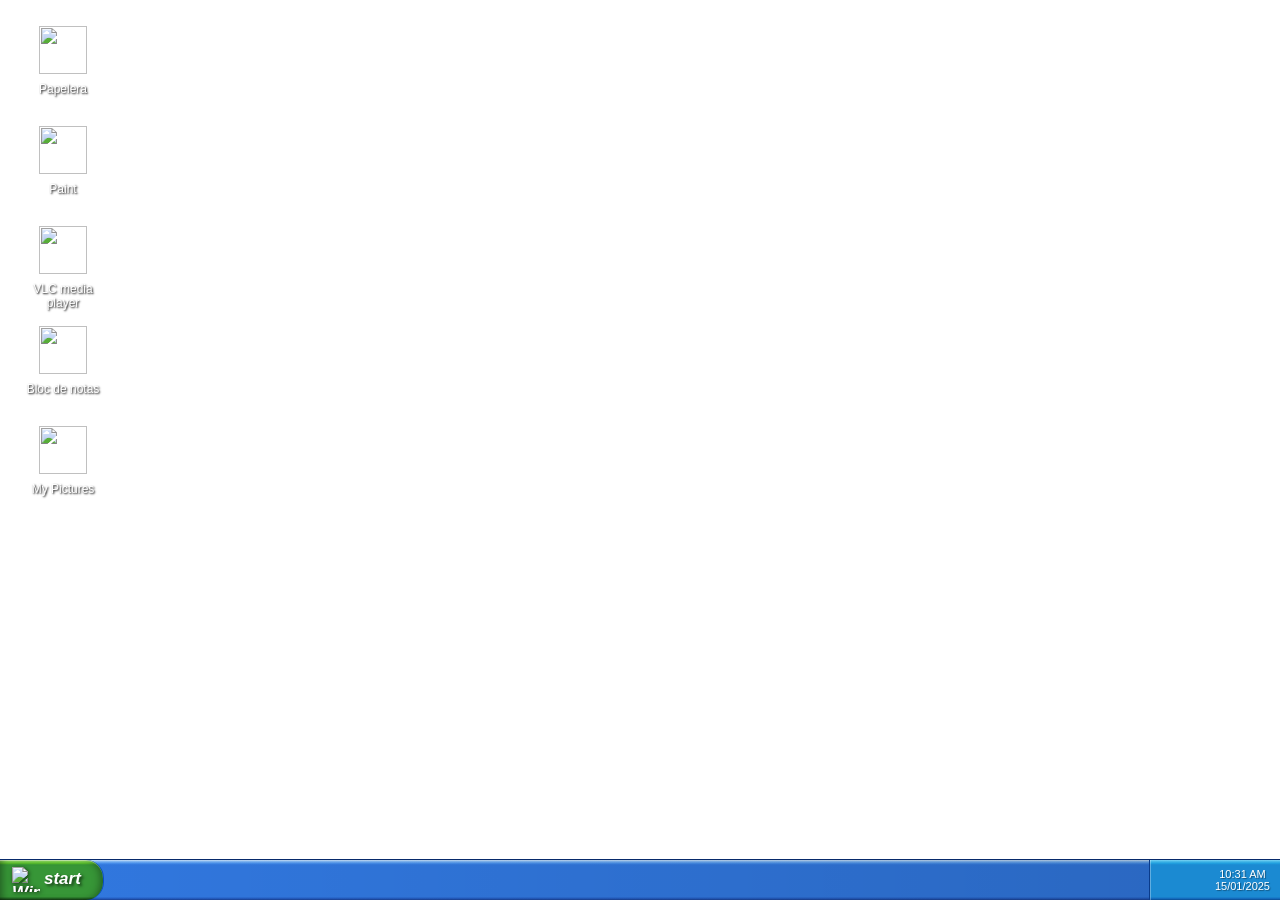
==== commit ac9696ee: "seguridad+" ====
--- a/index.html
+++ b/index.html
@@ -4,9 +4,10 @@
   <meta charset="UTF-8">
   <title>Mi Escritorio XP</title>
 
-  <!-- Firebase SDK -->
-  <script src="https://www.gstatic.com/firebasejs/9.23.0/firebase-app-compat.js"></script>
-  <script src="https://www.gstatic.com/firebasejs/9.23.0/firebase-database-compat.js"></script>
+<!-- Firebase SDK -->
+<script src="https://www.gstatic.com/firebasejs/9.23.0/firebase-app-compat.js"></script>
+<script src="https://www.gstatic.com/firebasejs/9.23.0/firebase-database-compat.js"></script>
+<script src="https://www.gstatic.com/firebasejs/9.23.0/firebase-auth-compat.js"></script>
 
   <style>
     /* ==========================================================================
@@ -1401,7 +1402,7 @@
     .mypictures-address-go {
       display: flex;
       align-items: center;
-      gap: 4px;
+      gap: 0px;
       padding: 0 4px;
       font-family: 'Tahoma', sans-serif;
       font-size: 11px;
@@ -1601,8 +1602,31 @@
       grid-template-columns: repeat(auto-fill, minmax(110px, 1fr));
       gap: 15px;
       align-content: start;
-    }
-
+      position: relative;
+    }
+
+    /* Watermark decorativo en la esquina inferior derecha */
+    .mypictures-galeria::after {
+      content: "";
+      position: absolute;
+      bottom: 10px;
+      right: 15px;
+      width: 180px;
+      height: 180px;
+      background: url('https://i.imgur.com/yqny2sS.png') no-repeat center center;
+      background-size: contain;
+      opacity: 0.35;
+      pointer-events: none;
+      z-index: 0;
+    }
+
+    /* Asegurar que las miniaturas queden POR ENCIMA del watermark */
+    .mypictures-thumb,
+    .mypictures-vacio,
+    .mypictures-loading {
+      position: relative;
+      z-index: 1;
+    }
     .mypictures-galeria::-webkit-scrollbar {
       width: 16px;
       background: #ece9d8;
@@ -2622,32 +2646,6 @@
     </div>
   </div>
 
-  <!-- Admin login -->
-  <div id="galeriaDialogAdmin" class="paint-dialog galeria-dialog-admin" style="display: none;">
-    <div class="paint-dialog-titlebar">
-      <img class="paint-dialog-icon" src="https://i.imgur.com/5B3dJrk.png" alt="">
-      <span class="paint-dialog-title">Administrator</span>
-      <button class="paint-dialog-close" onclick="galeriaCerrarAdmin(false)">
-        <svg viewBox="0 0 12 12">
-          <path d="M 2,2 L 10,10 M 10,2 L 2,10" stroke="white" stroke-width="2" stroke-linecap="round"/>
-        </svg>
-      </button>
-    </div>
-    <div class="paint-dialog-body galeria-admin-body">
-      <div class="paint-dialog-campo">
-        <label for="galeriaAdminPass">Password:</label>
-        <input type="password" id="galeriaAdminPass">
-      </div>
-      <div id="galeriaAdminError" class="galeria-admin-error" style="display:none;">
-        Incorrect password.
-      </div>
-    </div>
-    <div class="paint-dialog-botones">
-      <button class="paint-dialog-btn" onclick="galeriaCerrarAdmin(true)">OK</button>
-      <button class="paint-dialog-btn" onclick="galeriaCerrarAdmin(false)">Cancel</button>
-    </div>
-  </div>
-
   <!-- Zona invisible esquina superior derecha (activar admin) -->
   <div id="galeriaZonaAdmin" ondblclick="galeriaAbrirAdmin()"></div>
 
@@ -5653,20 +5651,59 @@
       appId: "1:3607995403:web:b9f91d8a17c689320ad30e"
     };
 
-    firebase.initializeApp(firebaseConfig);
-    const galeriaDB = firebase.database();
-    const galeriaRef = galeriaDB.ref('dibujos');
-
-
-    // ==========================================================================
-    // MY PICTURES - ESTADO GLOBAL
-    // ==========================================================================
-
-    let galeriaDibujos = [];
-    let galeriaSeleccionado = null;
-    let galeriaViewerId = null;
-    let galeriaAdminActivo = false;
-    const GALERIA_ADMIN_PASS = 'marnueladmin';
+firebase.initializeApp(firebaseConfig);
+const galeriaDB = firebase.database();
+const galeriaRef = galeriaDB.ref('dibujos');
+const galeriaAuth = firebase.auth();
+
+// Iniciar sesión anónima automáticamente
+let galeriaUsuarioActual = null;
+
+galeriaAuth.signInAnonymously().catch(error => {
+  console.error('Auth error:', error);
+});
+
+galeriaAuth.onAuthStateChanged(async user => {
+  galeriaUsuarioActual = user;
+  if (user) {
+    console.log('Usuario conectado:', user.uid);
+    
+    // Verificar si es admin
+    try {
+      const snap = await galeriaDB.ref('admins/' + user.uid).once('value');
+      if (snap.exists() && snap.val() === true) {
+        galeriaAdminActivo = true;
+        galeriaMostrarIndicadorAdmin();
+        console.log('🔒 Modo admin activado automáticamente');
+        
+        // Si hay un dibujo seleccionado, mostrar botón delete
+        if (galeriaSeleccionado) {
+          document.getElementById('mypicturesBtnDelete').style.display = 'flex';
+        }
+      }
+    } catch (error) {
+      console.log('No es admin:', error);
+    }
+  }
+});
+
+
+// ==========================================================================
+// MY PICTURES - ESTADO GLOBAL
+// ==========================================================================
+
+let galeriaDibujos = [];
+let galeriaSeleccionado = null;
+let galeriaViewerId = null;
+let galeriaAdminActivo = false;
+
+function galeriaAbrirAdmin() {
+  if (galeriaAdminActivo) {
+    if (confirm('Admin mode is active. Deactivate?')) galeriaDesactivarAdmin();
+  } else {
+    alert('You are not an admin on this device.');
+  }
+}
 
 
     // ==========================================================================
@@ -5873,33 +5910,40 @@
       galeriaSubirDibujo(titulo);
     }
 
-    function galeriaSubirDibujo(titulo) {
-      if (paintSeleccionActiva) paintConfirmarSeleccion();
-
-      const exportCanvas = document.createElement('canvas');
-      exportCanvas.width = paintCanvas.width;
-      exportCanvas.height = paintCanvas.height;
-      exportCanvas.getContext('2d').drawImage(paintBuffer, 0, 0);
-
-      let imagenBase64;
-      const pngData = exportCanvas.toDataURL('image/png');
-      if (pngData.length > 500 * 1024) {
-        imagenBase64 = exportCanvas.toDataURL('image/jpeg', 0.85);
-      } else {
-        imagenBase64 = pngData;
-      }
-
-      galeriaRef.push({
-        titulo: titulo,
-        imagen: imagenBase64,
-        timestamp: Date.now()
-      })
-      .then(() => alert('Drawing published to My Pictures! 🎉'))
-      .catch(error => {
-        console.error('Error publishing:', error);
-        alert('Error publishing drawing. Try again.');
-      });
-    }
+function galeriaSubirDibujo(titulo) {
+  // Verificar que estamos autenticados
+  if (!galeriaUsuarioActual) {
+    alert('Connecting... Please try again in a moment.');
+    return;
+  }
+
+  if (paintSeleccionActiva) paintConfirmarSeleccion();
+
+  const exportCanvas = document.createElement('canvas');
+  exportCanvas.width = paintCanvas.width;
+  exportCanvas.height = paintCanvas.height;
+  exportCanvas.getContext('2d').drawImage(paintBuffer, 0, 0);
+
+  let imagenBase64;
+  const pngData = exportCanvas.toDataURL('image/png');
+  if (pngData.length > 500 * 1024) {
+    imagenBase64 = exportCanvas.toDataURL('image/jpeg', 0.85);
+  } else {
+    imagenBase64 = pngData;
+  }
+
+  galeriaRef.push({
+    titulo: titulo,
+    imagen: imagenBase64,
+    timestamp: Date.now(),
+    uid: galeriaUsuarioActual.uid
+  })
+  .then(() => alert('Drawing published to My Pictures! 🎉'))
+  .catch(error => {
+    console.error('Error publishing:', error);
+    alert('Error publishing drawing. Try again.');
+  });
+}
 
 
     // ==========================================================================
@@ -5918,13 +5962,6 @@
       document.getElementById('galeriaDialogAdmin').style.display = 'block';
       setTimeout(() => document.getElementById('galeriaAdminPass').focus(), 10);
     }
-
-    function galeriaCerrarAdmin(intentarLogin) {
-      if (!intentarLogin) {
-        document.getElementById('galeriaDialogOverlay').style.display = 'none';
-        document.getElementById('galeriaDialogAdmin').style.display = 'none';
-        return;
-      }
 
       const pass = document.getElementById('galeriaAdminPass').value;
 
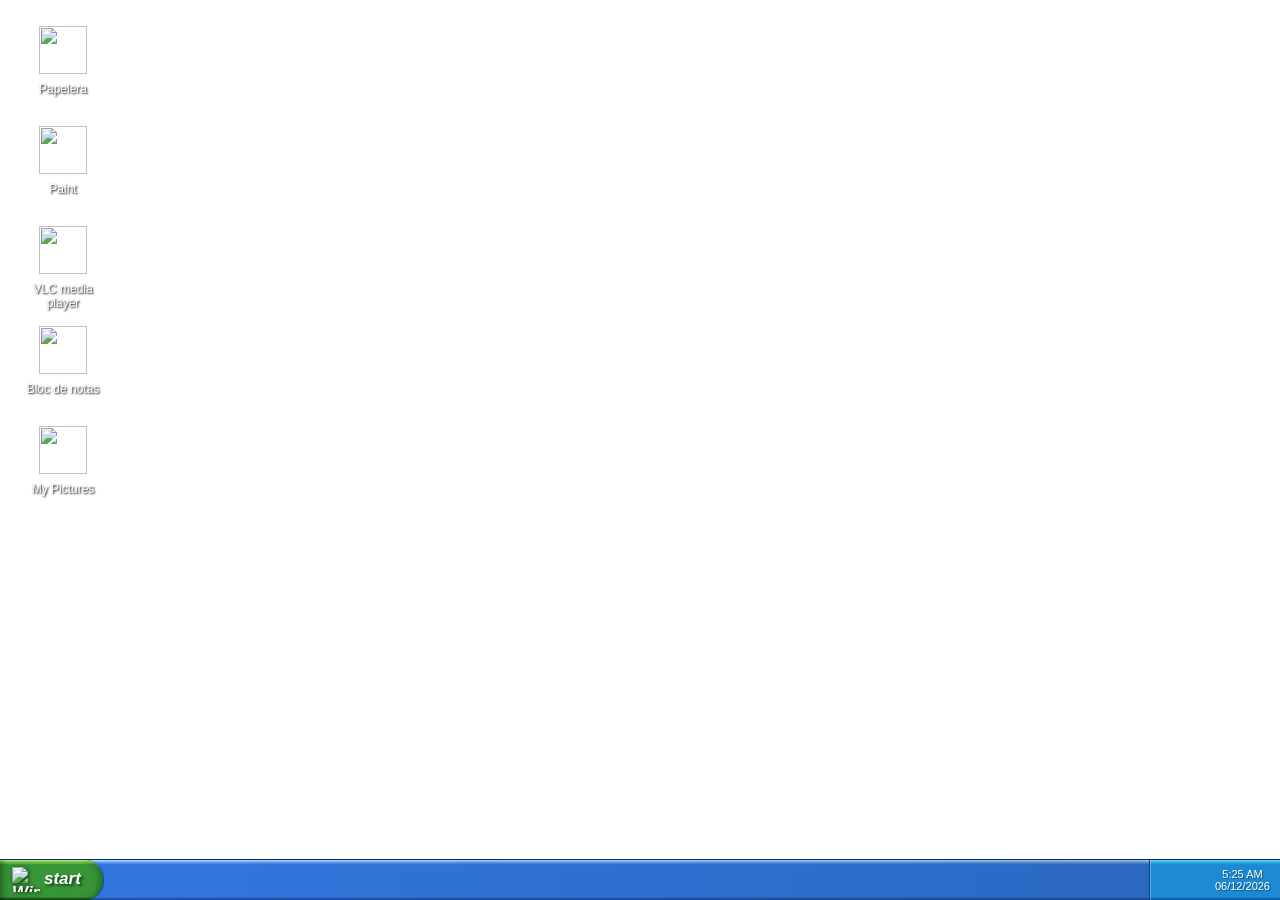
==== commit 74122087: "mas seguridad :v" ====
--- a/index.html
+++ b/index.html
@@ -5953,30 +5953,8 @@
     function galeriaAbrirAdmin() {
       if (galeriaAdminActivo) {
         if (confirm('Admin mode is active. Deactivate?')) galeriaDesactivarAdmin();
-        return;
-      }
-
-      document.getElementById('galeriaAdminPass').value = '';
-      document.getElementById('galeriaAdminError').style.display = 'none';
-      document.getElementById('galeriaDialogOverlay').style.display = 'block';
-      document.getElementById('galeriaDialogAdmin').style.display = 'block';
-      setTimeout(() => document.getElementById('galeriaAdminPass').focus(), 10);
-    }
-
-      const pass = document.getElementById('galeriaAdminPass').value;
-
-      if (pass === GALERIA_ADMIN_PASS) {
-        galeriaAdminActivo = true;
-        document.getElementById('galeriaDialogOverlay').style.display = 'none';
-        document.getElementById('galeriaDialogAdmin').style.display = 'none';
-        galeriaMostrarIndicadorAdmin();
-        if (galeriaSeleccionado) {
-          document.getElementById('mypicturesBtnDelete').style.display = 'flex';
-        }
       } else {
-        document.getElementById('galeriaAdminError').style.display = 'block';
-        document.getElementById('galeriaAdminPass').value = '';
-        document.getElementById('galeriaAdminPass').focus();
+        alert('You are not an admin on this device.');
       }
     }
 
@@ -6002,11 +5980,6 @@
       document.body.appendChild(indicador);
     }
 
-    document.getElementById('galeriaAdminPass').addEventListener('keydown', function(e) {
-      if (e.key === 'Enter') { e.preventDefault(); galeriaCerrarAdmin(true); }
-      else if (e.key === 'Escape') { e.preventDefault(); galeriaCerrarAdmin(false); }
-    });
-
     document.getElementById('galeriaPublishTitulo').addEventListener('keydown', function(e) {
       if (e.key === 'Enter') { e.preventDefault(); galeriaCerrarPublish(true); }
       else if (e.key === 'Escape') { e.preventDefault(); galeriaCerrarPublish(false); }
